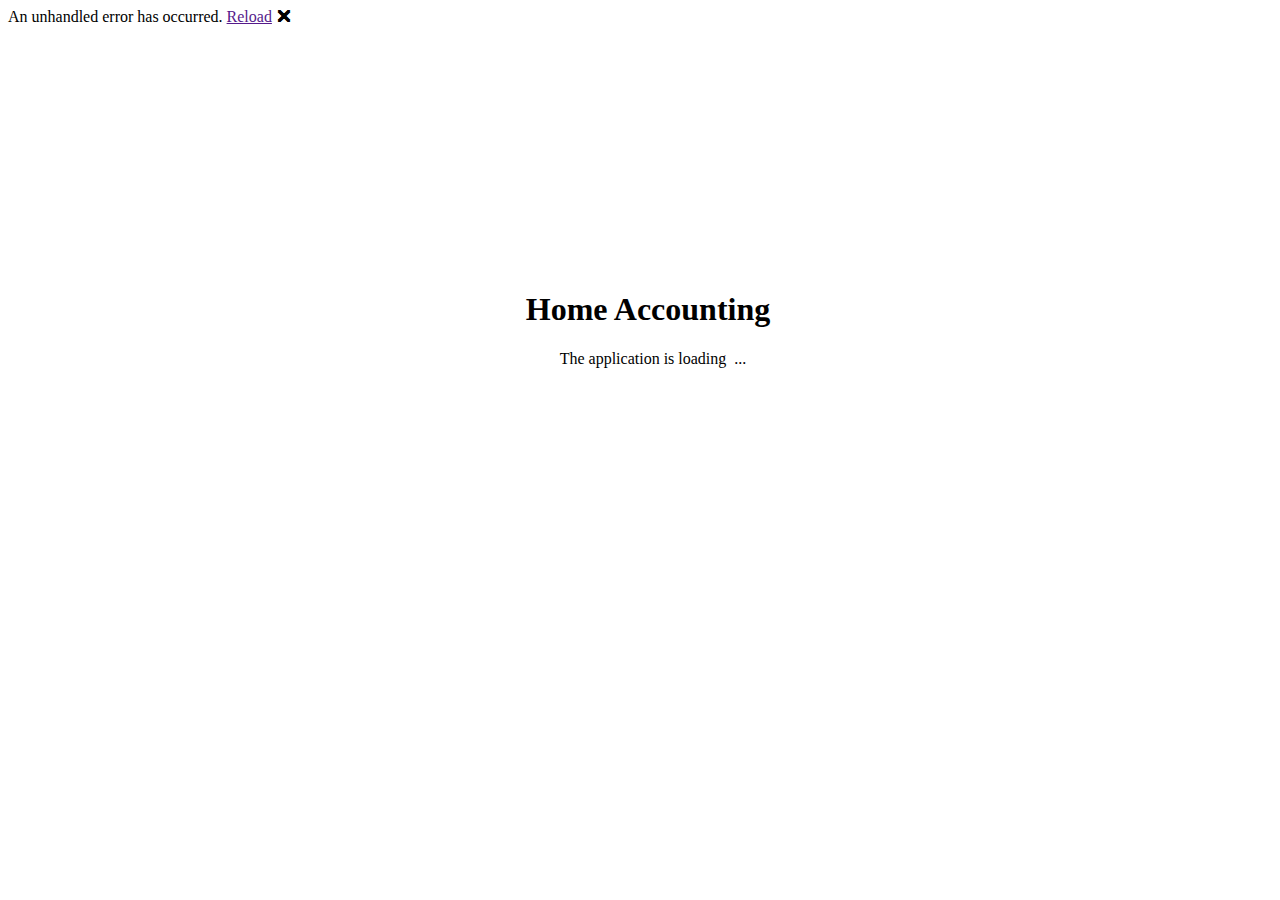
==== UI/HomeAccounting.UI.Client/wwwroot/index.html @ 30ea2214 "Added theming, and completed auth flow" ====
<!DOCTYPE html>
<html lang="en">

<head>
    <meta charset="utf-8" />
    <meta name="viewport" content="width=device-width, initial-scale=1.0, maximum-scale=1.0, user-scalable=no" />
    <title>Home Accounting</title>
    <base href="/" />
    <link href="css/bootstrap/bootstrap.min.css" rel="stylesheet" />
    <link href="css/site.css" rel="stylesheet" />
    <link href="css/app.css" rel="stylesheet" />
    <link href="css/default-base.css" rel="stylesheet">
    <link rel="icon" type="image/svg" href="images/logo.svg" />
    <link href="https://fonts.googleapis.com/css2?family=Montserrat:wght@400;500;600;700&display=swap" rel="stylesheet">
    <link href="https://fonts.googleapis.com/css?family=Roboto:300,400,500,700&display=swap" rel="stylesheet" />
    <link href="HomeAccounting.UI.Client.styles.css" rel="stylesheet" />
    <link href="HomeAccounting.UI.Shared.styles.css" rel="stylesheet" />
    <link href="_content/MudBlazor/MudBlazor.min.css" rel="stylesheet" />
    <link href="_content/BlazorPro.Spinkit/spinkit.min.css" rel="stylesheet" />
    <link href="css/default-base.css" rel="stylesheet">
    <link href="manifest.json" rel="manifest" />
    <link rel="apple-touch-icon" sizes="512x512" href="icon-512.png" />
    <link rel="apple-touch-icon" sizes="192x192" href="icon-192.png" />
</head>

<body>
<div id="app">
    <style>
        span:after { content: var(--blazor-load-percentage-text, "..."); }
    </style>
    <div style="position: absolute; text-align: center; top: 30vh; width: 100%;">
        <h1>Home Accounting</h1>
        <div style="align-items: center; display: flex; gap: 10px; justify-content: center;">
            <div class="spinner-border" role="status"></div>
            <span>The application is loading &nbsp;</span>
        </div>
    </div>
</div>

<div id="blazor-error-ui">
    An unhandled error has occurred.
    <a href="" class="reload">Reload</a>
    <a class="dismiss">🗙</a>
</div>
<script src="_framework/blazor.webassembly.js"></script>
<script src="_content/MudBlazor/MudBlazor.min.js"></script>
<script src="js/bg-anim.js"></script>
<script>navigator.serviceWorker.register('service-worker.js');</script>
</body>

</html>
---- UI/HomeAccounting.UI.Client/wwwroot/css/site.css ----
@import url('open-iconic/font/css/open-iconic-bootstrap.min.css');

html, body {
    font-family: Montserrat !important;
}

.pac-container {
    z-index: 999999 !important;
}

a, .btn-link {
    color: #0366d6;
}

.incoming-call-icon::after {
    content: '\F5B7';
    display: block;
    font-size: 12px;
    color: #fff;
}

.outgoing-call-icon::after {
    content: '\F5BB';
    display: block;
    font-size: 12px;
    color: #fff;
}

.btn-primary {
    color: #fff;
    background-color: #1b6ec2;
    border-color: #1861ac;
}

.content {
    padding-top: 1.1rem;
}

.valid.modified:not([type=checkbox]) {
    outline: 1px solid #26b050;
}

.invalid {
    outline: 1px solid red;
}

.validation-message {
    color: red;
}

#blazor-error-ui {
    background: lightyellow;
    bottom: 0;
    box-shadow: 0 -1px 2px rgba(0, 0, 0, 0.2);
    display: none;
    left: 0;
    padding: 0.6rem 1.25rem 0.7rem 1.25rem;
    position: fixed;
    width: 100%;
    z-index: 1000;
}

    #blazor-error-ui .dismiss {
        cursor: pointer;
        position: absolute;
        right: 0.75rem;
        top: 0.5rem;
    }

.spinner {
    border: 16px solid silver;
    border-top: 16px solid #337AB7;
    border-radius: 50%;
    width: 80px;
    height: 80px;
    animation: spin 700ms linear infinite;
    top: 40%;
    left: 55%;
    position: absolute;
}

.badge {
    position: absolute;
    top: -10px;
    right: -10px;
    padding: 5px 10px;
    border-radius: 50%;
    background: #fe4a4a !important;
    color: white !important;
}

.color-green {
    background-color: #26b050;
}

@keyframes spin {
    0% {
        transform: rotate(0deg)
    }

    100% {
        transform: rotate(360deg)
    }
}

.icon-button-xxs {
    width: 10px;
    height: 10px;
}

.mud-chip-filled.mud-chip-color-error {
    top: -2px !important;
    right: 0px !important;
    padding: 10px 8px !important;
    border-radius: 50% !important;
    background: #fe4a4a !important;
    color: white !important;
    font-size: 11px !important;
    height: 0px !important;
}

/*.styleH6 {
    font-size: 15px !important;
}*/

/*.mud-grid-spacing-xs-3 > .mud-grid-item {
    padding: 11px !important;
}*/

/*side menu*/
.mud-nav-link.active:not(.mud-nav-link-disabled) .mud-nav-link-text {
    font-weight: bold !important;
    color: #1f5873ff !important;
}

.mud-nav-link.active:not(.mud-nav-link-disabled) {
    background-color: #1f58731c !important;
}

@media screen and (min-width: 992px) {
    html, body {
        font-size: 13px !important;
        /*background-color: blue !important;*/
    }
    /*  .h6, h6 {
        font-size: var(--mud-typography-h6-size) !important;
        font-family: var(--mud-typography-h6-family) !important;
        font-weight: var(--mud-typography-h6-weight) !important;
        line-height: var(--mud-typography-h6-lineheight) !important;
        letter-spacing: var(--mud-typography-h6-letterspacing) !important;
    }*/
}

@media screen and (max-width: 991px) {
    html, body {
        font-size: 14px !important;
    }
}

/*@media screen and (min-width: 960px) {
    .mud-drawer-open-responsive-md-left.mud-drawer-left-clipped-never .mud-appbar {
        margin-left: 200px !important;
        width: calc(100% - 200px) !important;
    }

    .mud-drawer.mud-drawer-responsive.mud-drawer-pos-left, .mud-drawer.mud-drawer-persistent.mud-drawer-pos-left {
        right: auto !important;
        width: 200px !important;
    }

    .mud-drawer-open-responsive-md-left .mud-main-content {
        margin-left: 187px !important;
    }
}


@media screen and (min-width: 600px) {
    .mud-toolbar.mud-toolbar-appbar {
        height: 50px !important;
    }
}
*/


.mud-container > .mud-grid > .mud-grid-backgroung {
    margin: -12px;
    position: absolute;
    width: 100%;
    height: 100%;
}

.font-12px {
    font-size: 12px;
}

.cursor-pointer {
    cursor: pointer;
}

.clickable {
    cursor: pointer;
}

.copyToClipboard {
    cursor: copy;
    font-size: 12px !important;
}

.copyToClipboard:hover {
    text-decoration: underline;
}

.mud-scroll-to-top.visible
{
    bottom: 52px !important;
    z-index: 999999 !important;
}
---- UI/HomeAccounting.UI.Client/wwwroot/css/app.css ----
@import url('open-iconic/font/css/open-iconic-bootstrap.min.css');

html,
body {
    font-family: Montserrat !important;
    height: 100%;
}

a,
.btn-link {
    color: #0366d6;
}

.btn-primary {
    color: #fff;
    background-color: #1b6ec2;
    border-color: #1861ac;
}

app {
    position: relative;
    display: flex;
    flex-direction: column;
}

.top-row {
    height: 3.5rem;
    display: flex;
    align-items: center;
}

.main {
    flex: 1;
}

    .main .top-row {
        background-color: #f7f7f7;
        border-bottom: 1px solid #d6d5d5;
        justify-content: flex-end;
    }

        .main .top-row > a,
        .main .top-row .btn-link {
            white-space: nowrap;
            margin-left: 1.5rem;
        }

        .main .top-row a:first-child {
            overflow: hidden;
            text-overflow: ellipsis;
        }

.sidebar {
    background-image: linear-gradient(180deg, rgb(5, 39, 103) 0%, #3a0647 70%);
}

    .sidebar .top-row {
        background-color: rgba(0, 0, 0, 0.4);
    }

    .sidebar .navbar-brand {
        font-size: 1.1rem;
    }

    .sidebar .oi {
        width: 2rem;
        font-size: 1.1rem;
        vertical-align: text-top;
        top: -2px;
    }

    .sidebar .nav-item {
        font-size: 0.9rem;
        padding-bottom: 0.5rem;
    }

        .sidebar .nav-item:first-of-type {
            padding-top: 1rem;
        }

        .sidebar .nav-item:last-of-type {
            padding-bottom: 1rem;
        }

        .sidebar .nav-item a {
            color: #d7d7d7;
            border-radius: 4px;
            height: 3rem;
            display: flex;
            align-items: center;
            line-height: 3rem;
        }

            .sidebar .nav-item a.active {
                background-color: rgba(255, 255, 255, 0.25);
                color: white;
            }

            .sidebar .nav-item a:hover {
                background-color: rgba(255, 255, 255, 0.1);
                color: white;
            }

.content {
    padding-top: 1.1rem;
}

.navbar-toggler {
    background-color: rgba(255, 255, 255, 0.1);
}

.valid.modified:not([type=checkbox]) {
    outline: 1px solid #26b050;
}

.invalid {
    outline: 1px solid red;
}

.validation-message {
    color: red;
}

#blazor-error-ui {
    background: lightyellow;
    bottom: 0;
    box-shadow: 0 -1px 2px rgba(0, 0, 0, 0.2);
    display: none;
    left: 0;
    padding: 0.6rem 1.25rem 0.7rem 1.25rem;
    position: fixed;
    width: 100%;
    z-index: 1000;
}

    #blazor-error-ui .dismiss {
        cursor: pointer;
        position: absolute;
        right: 0.75rem;
        top: 0.5rem;
    }

@media (max-width: 767.98px) {
    .main .top-row:not(.auth) {
        display: none;
    }

    .main .top-row.auth {
        justify-content: space-between;
    }

    .main .top-row a,
    .main .top-row .btn-link {
        margin-left: 0;
    }
}

@media (min-width: 768px) {
    app {
        flex-direction: row;
    }

    .sidebar {
        width: 250px;
        height: 100vh;
        position: sticky;
        top: 0;
    }

    .main .top-row {
        position: sticky;
        top: 0;
    }

    .main > div {
        padding-left: 2rem !important;
        padding-right: 1.5rem !important;
    }

    .navbar-toggler {
        display: none;
    }

    .sidebar .collapse {
        /* Never collapse the sidebar for wide screens */
        display: block;
    }
}

.truncate-text {
    overflow: hidden;
    text-overflow: ellipsis;
    white-space: nowrap;
}
/*#mud-portal-container{
    display: none !important;
}*/

.word-break-all {
    word-break: break-all;
}

.btn-primary {
    color: #ffffff;
    background-color: #1f5873;
}

tr > th.auto-computated, .auto-computated, .little-blue {
    background: #d7f2fc !important;
}

tr > th.cost-detail, .cost-detail, .little-green {
    background: #cdefc6 !important;
}
---- UI/HomeAccounting.UI.Client/wwwroot/css/default-base.css ----
@font-face {
  font-family: 'Material Icons';
  font-style: normal;
  font-weight: 400;
  src: local("Material Icons"), local("MaterialIcons-Regular"), url("../fonts/MaterialIcons-Regular.woff") format("woff");
}

@font-face {
  font-family: 'Source Sans Pro';
  font-weight: 200;
  font-style: normal;
  font-stretch: normal;
  src: local("SourceSansPro-ExtraLight"), local("Source Sans Pro"), url("../fonts/SourceSansPro-ExtraLight.woff") format("woff");
}

@font-face {
  font-family: 'Source Sans Pro';
  font-weight: 300;
  font-style: normal;
  font-stretch: normal;
  src: local("SourceSansPro-Light"), local("Source Sans Pro"), url("../fonts/SourceSansPro-Light.woff") format("woff");
}

@font-face {
  font-family: 'Source Sans Pro';
  font-weight: 400;
  font-style: normal;
  font-stretch: normal;
  src: local("SourceSansPro-Regular"), local("Source Sans Pro"), url("../fonts/SourceSansPro-Regular.woff") format("woff");
}

@font-face {
  font-family: 'Source Sans Pro';
  font-weight: 600;
  font-style: normal;
  font-stretch: normal;
  src: local("SourceSansPro-Semibold"), local("Source Sans Pro Semibold"), url("../fonts/SourceSansPro-Semibold.woff") format("woff");
}

@font-face {
  font-family: 'Source Sans Pro';
  font-weight: 700;
  font-style: normal;
  font-stretch: normal;
  src: local("SourceSansPro-Bold"), local("Source Sans Pro Bold"), url("../fonts/SourceSansPro-Bold.woff") format("woff");
}

@font-face {
  font-family: 'Source Sans Pro';
  font-weight: 900;
  font-style: normal;
  font-stretch: normal;
  src: local("SourceSansPro-Black"), local("Source Sans Pro Black"), url("../fonts/SourceSansPro-Black.woff") format("woff");
}

@font-face {
  font-family: 'Source Sans Pro';
  font-weight: 200;
  font-style: italic;
  font-stretch: normal;
  src: local("SourceSansPro-ExtraLightIt"), local("Source Sans Pro"), url("../fonts/SourceSansPro-ExtraLightIt.woff") format("woff");
}

@font-face {
  font-family: 'Source Sans Pro';
  font-weight: 300;
  font-style: italic;
  font-stretch: normal;
  src: local("SourceSansPro-LightIt"), local("Source Sans Pro"), url("../fonts/SourceSansPro-LightIt.woff") format("woff");
}

@font-face {
  font-family: 'Source Sans Pro';
  font-weight: 400;
  font-style: italic;
  font-stretch: normal;
  src: local("SourceSansPro-It"), local("Source Sans Pro"), url("../fonts/SourceSansPro-It.woff") format("woff");
}

@font-face {
  font-family: 'Source Sans Pro';
  font-weight: 600;
  font-style: italic;
  font-stretch: normal;
  src: local("SourceSansPro-SemiboldIt"), local("Source Sans Pro"), url("../fonts/SourceSansPro-SemiboldIt.woff") format("woff");
}

@font-face {
  font-family: 'Source Sans Pro';
  font-weight: 700;
  font-style: italic;
  font-stretch: normal;
  src: local("SourceSansPro-BoldIt"), local("Source Sans Pro"), url("../fonts/SourceSansPro-BoldIt.woff") format("woff");
}

@font-face {
  font-family: 'Source Sans Pro';
  font-weight: 900;
  font-style: italic;
  font-stretch: normal;
  src: local("SourceSansPro-BlackIt"), local("Source Sans Pro"), url("../fonts/SourceSansPro-BlackIt.woff") format("woff");
}

h1.rz-heading {
  font-size: 2.25rem;
  font-weight: bold;
}

h2.rz-heading {
  font-size: 1.5rem;
  font-weight: 600;
}

h3.rz-heading {
  font-size: 1.25rem;
  font-weight: normal;
}

h4.rz-heading {
  font-size: 1.125rem;
  font-weight: 600;
}

h5.rz-heading {
  font-size: 1rem;
  font-weight: 600;
}

h6.rz-heading {
  font-size: 0.875rem;
  font-weight: 600;
}

.rz-label {
  margin-bottom: 0;
}

/* Preferred icon size */
.rzi, .rz-column-drag, .rz-datatable-loading-content .rzi-circle-o-notch, .rz-datatable-header .rzi-plus, .rz-sortable-column .rzi-grid-sort, .rz-datatable .rzi-chevron-circle-down, .rz-datatable .rzi-chevron-circle-right, .rz-fileupload-row .rz-button .rzi-close, .rz-fileupload-row .rz-paginator-element .rzi-close,
.rz-fileupload-row .rz-button .rzi-times,
.rz-fileupload-row .rz-paginator-element .rzi-times,
.rz-fileupload-row .rz-button .rz-icon-trash,
.rz-fileupload-row .rz-paginator-element .rz-icon-trash, .rz-menuitem .rz-menuitem-icon {
  font-family: 'Material Icons';
  font-weight: normal;
  font-style: normal;
  font-size: 1.5em;
  display: inline-block;
  width: 1em;
  height: 1em;
  line-height: 1;
  text-transform: none;
  letter-spacing: normal;
  word-wrap: normal;
  white-space: nowrap;
  direction: ltr;
  /* Support for all WebKit browsers. */
  -webkit-font-smoothing: antialiased;
  /* Support for Safari and Chrome. */
  text-rendering: optimizeLegibility;
  /* Support for Firefox. */
  -moz-osx-font-smoothing: grayscale;
  /* Support for IE. */
  font-feature-settings: 'liga';
}

.rzi-primary {
  color: #ff6d41;
}

.rzi-light {
  color: #e6ecef;
}

.rzi-secondary {
  color: #479cc8;
}

.rzi-info {
  color: #68d5c8;
}

.rzi-warning {
  color: #e6c54f;
}

.rzi-error {
  color: #f9777f;
}

.rzi-danger {
  color: #f9777f;
}

.rzi-success {
  color: #5dbf74;
}

.rz-helper-hidden-accessible {
  opacity: 0;
  height: 0;
  overflow: hidden;
}

.rz-scrollbar-measure {
  width: 100px;
  height: 100px;
  overflow: scroll;
  position: absolute;
  top: -9999px;
}

.rz-helper-hidden {
  display: none;
}

@media (max-width: 768px) {
  body {
    overflow-x: hidden;
  }
  .header,
.footer,
.body {
    width: 100vw;
  }
}

rz-button[type],
p-button[type] {
  -webkit-appearance: none;
}

.rz-button, .rz-paginator-element {
  -webkit-appearance: none;
  border-radius: 4px;
  background-color: #ff6d41;
  color: #ffffff;
  border: none;
  outline: none;
  line-height: initial;
  font-size: 1.0625rem;
  box-shadow: none;
  transition: none;
  background-size: auto;
  background-repeat: no-repeat;
}

.rz-button:focus, .rz-paginator-element:focus {
  outline: none;
}

.rz-button:not(.rz-state-disabled), .rz-paginator-element:not(.rz-state-disabled) {
  cursor: pointer;
}

.rz-button:not(.rz-state-disabled):hover:not(:active), .rz-paginator-element:not(.rz-state-disabled):hover:not(:active) {
  background-image: linear-gradient(rgba(255, 255, 255, 0.1), rgba(255, 255, 255, 0.1));
  background-size: auto;
  box-shadow: inset 0 -3px 0 0 rgba(255, 255, 255, 0.2);
}

.rz-button:not(.rz-state-disabled):active, .rz-paginator-element:not(.rz-state-disabled):active {
  background-image: linear-gradient(rgba(0, 0, 0, 0.1), rgba(0, 0, 0, 0.1));
  background-size: auto;
  box-shadow: inset 0 3px 0 0 rgba(0, 0, 0, 0.1);
}

.rz-button.rz-state-disabled, .rz-state-disabled.rz-paginator-element {
  opacity: 0.2;
  cursor: initial;
}

.rz-button .rz-button-text, .rz-paginator-element .rz-button-text {
  vertical-align: middle;
  line-height: 1.5rem;
}

.rz-button .rzi, .rz-paginator-element .rzi, .rz-button .rz-column-drag, .rz-paginator-element .rz-column-drag, .rz-button .rz-datatable-loading-content .rzi-circle-o-notch, .rz-paginator-element .rz-datatable-loading-content .rzi-circle-o-notch, .rz-datatable-loading-content .rz-button .rzi-circle-o-notch, .rz-datatable-loading-content .rz-paginator-element .rzi-circle-o-notch, .rz-button .rz-datatable-header .rzi-plus, .rz-paginator-element .rz-datatable-header .rzi-plus, .rz-datatable-header .rz-button .rzi-plus, .rz-datatable-header .rz-paginator-element .rzi-plus, .rz-button .rz-sortable-column .rzi-grid-sort, .rz-paginator-element .rz-sortable-column .rzi-grid-sort, .rz-sortable-column .rz-button .rzi-grid-sort, .rz-sortable-column .rz-paginator-element .rzi-grid-sort, .rz-button .rz-datatable .rzi-chevron-circle-down, .rz-paginator-element .rz-datatable .rzi-chevron-circle-down, .rz-datatable .rz-button .rzi-chevron-circle-down, .rz-datatable .rz-paginator-element .rzi-chevron-circle-down, .rz-button .rz-datatable .rzi-chevron-circle-right, .rz-paginator-element .rz-datatable .rzi-chevron-circle-right, .rz-datatable .rz-button .rzi-chevron-circle-right, .rz-datatable .rz-paginator-element .rzi-chevron-circle-right, .rz-fileupload-row .rz-button .rzi-close, .rz-fileupload-row .rz-paginator-element .rzi-close,
.rz-fileupload-row .rz-button .rzi-times,
.rz-fileupload-row .rz-paginator-element .rzi-times,
.rz-fileupload-row .rz-button .rz-icon-trash,
.rz-fileupload-row .rz-paginator-element .rz-icon-trash, .rz-button .rz-menuitem .rz-menuitem-icon, .rz-paginator-element .rz-menuitem .rz-menuitem-icon, .rz-menuitem .rz-button .rz-menuitem-icon, .rz-menuitem .rz-paginator-element .rz-menuitem-icon {
  vertical-align: middle;
}

.rz-button.btn-primary, .btn-primary.rz-paginator-element {
  background-color: #ff6d41;
  color: #ffffff;
}

.rz-button.btn-light, .btn-light.rz-paginator-element {
  background-color: #e6ecef;
  color: #3a474d;
}

.rz-button.btn-secondary, .btn-secondary.rz-paginator-element {
  background-color: #479cc8;
  color: #ffffff;
}

.rz-button.btn-info, .btn-info.rz-paginator-element {
  background-color: #68d5c8;
  color: #ffffff;
}

.rz-button.btn-warning, .btn-warning.rz-paginator-element {
  background-color: #e6c54f;
  color: #ffffff;
}

.rz-button.btn-error, .btn-error.rz-paginator-element {
  background-color: #f9777f;
  color: #ffffff;
}

.rz-button.btn-danger, .btn-danger.rz-paginator-element {
  background-color: #f9777f;
  color: #ffffff;
}

.rz-button.btn-success, .btn-success.rz-paginator-element {
  background-color: #5dbf74;
  color: #ffffff;
}

.rz-button-md, .rz-date-filter-buttons .rz-button, .rz-date-filter-buttons .rz-paginator-element, .rz-fileupload-choose, .rz-selectbutton .rz-button, .rz-selectbutton .rz-paginator-element, .rz-splitbutton-menubutton, .rz-splitbutton .rz-button-text-icon-left,
.rz-splitbutton .rz-button-text-only {
  font-size: 1.0625rem;
  font-weight: normal;
  padding: 0 2rem;
  height: 2.1875rem;
}

.rz-button-md.rz-button-text-icon-left, .rz-date-filter-buttons .rz-button-text-icon-left.rz-button, .rz-date-filter-buttons .rz-button-text-icon-left.rz-paginator-element, .rz-button-text-icon-left.rz-fileupload-choose, .rz-selectbutton .rz-button-text-icon-left.rz-button, .rz-selectbutton .rz-button-text-icon-left.rz-paginator-element, .rz-button-text-icon-left.rz-splitbutton-menubutton, .rz-splitbutton .rz-button-text-icon-left {
  padding: 0 1.375rem;
}

.rz-button-md.rz-button-icon-only, .rz-button-md.rz-paginator-element, .rz-date-filter-buttons .rz-button-icon-only.rz-button, .rz-date-filter-buttons .rz-paginator-element, .rz-button-icon-only.rz-fileupload-choose, .rz-fileupload-choose.rz-paginator-element, .rz-selectbutton .rz-button-icon-only.rz-button, .rz-selectbutton .rz-paginator-element, .rz-button-icon-only.rz-splitbutton-menubutton, .rz-splitbutton-menubutton.rz-paginator-element, .rz-splitbutton .rz-button-icon-only.rz-button-text-icon-left, .rz-splitbutton .rz-button-text-icon-left.rz-paginator-element,
.rz-splitbutton .rz-button-icon-only.rz-button-text-only,
.rz-splitbutton .rz-button-text-only.rz-paginator-element {
  padding: 0 0.5rem;
}

.rz-button-md .rzi, .rz-button-md .rz-column-drag, .rz-button-md .rz-datatable-loading-content .rzi-circle-o-notch, .rz-datatable-loading-content .rz-button-md .rzi-circle-o-notch, .rz-date-filter-buttons .rz-button .rzi, .rz-date-filter-buttons .rz-paginator-element .rzi, .rz-date-filter-buttons .rz-button .rz-column-drag, .rz-date-filter-buttons .rz-paginator-element .rz-column-drag, .rz-date-filter-buttons .rz-button .rz-datatable-loading-content .rzi-circle-o-notch, .rz-date-filter-buttons .rz-paginator-element .rz-datatable-loading-content .rzi-circle-o-notch, .rz-datatable-loading-content .rz-date-filter-buttons .rz-button .rzi-circle-o-notch, .rz-datatable-loading-content .rz-date-filter-buttons .rz-paginator-element .rzi-circle-o-notch, .rz-button-md .rz-datatable-header .rzi-plus, .rz-date-filter-buttons .rz-button .rz-datatable-header .rzi-plus, .rz-date-filter-buttons .rz-paginator-element .rz-datatable-header .rzi-plus, .rz-datatable-header .rz-button-md .rzi-plus, .rz-datatable-header .rz-date-filter-buttons .rz-button .rzi-plus, .rz-datatable-header .rz-date-filter-buttons .rz-paginator-element .rzi-plus, .rz-date-filter-buttons .rz-datatable-header .rz-button .rzi-plus, .rz-date-filter-buttons .rz-datatable-header .rz-paginator-element .rzi-plus, .rz-button-md .rz-sortable-column .rzi-grid-sort, .rz-date-filter-buttons .rz-button .rz-sortable-column .rzi-grid-sort, .rz-date-filter-buttons .rz-paginator-element .rz-sortable-column .rzi-grid-sort, .rz-sortable-column .rz-button-md .rzi-grid-sort, .rz-sortable-column .rz-date-filter-buttons .rz-button .rzi-grid-sort, .rz-sortable-column .rz-date-filter-buttons .rz-paginator-element .rzi-grid-sort, .rz-date-filter-buttons .rz-sortable-column .rz-button .rzi-grid-sort, .rz-date-filter-buttons .rz-sortable-column .rz-paginator-element .rzi-grid-sort, .rz-button-md .rz-datatable .rzi-chevron-circle-down, .rz-date-filter-buttons .rz-button .rz-datatable .rzi-chevron-circle-down, .rz-date-filter-buttons .rz-paginator-element .rz-datatable .rzi-chevron-circle-down, .rz-datatable .rz-button-md .rzi-chevron-circle-down, .rz-datatable .rz-date-filter-buttons .rz-button .rzi-chevron-circle-down, .rz-datatable .rz-date-filter-buttons .rz-paginator-element .rzi-chevron-circle-down, .rz-date-filter-buttons .rz-datatable .rz-button .rzi-chevron-circle-down, .rz-date-filter-buttons .rz-datatable .rz-paginator-element .rzi-chevron-circle-down, .rz-button-md .rz-datatable .rzi-chevron-circle-right, .rz-date-filter-buttons .rz-button .rz-datatable .rzi-chevron-circle-right, .rz-date-filter-buttons .rz-paginator-element .rz-datatable .rzi-chevron-circle-right, .rz-datatable .rz-button-md .rzi-chevron-circle-right, .rz-datatable .rz-date-filter-buttons .rz-button .rzi-chevron-circle-right, .rz-datatable .rz-date-filter-buttons .rz-paginator-element .rzi-chevron-circle-right, .rz-date-filter-buttons .rz-datatable .rz-button .rzi-chevron-circle-right, .rz-date-filter-buttons .rz-datatable .rz-paginator-element .rzi-chevron-circle-right, .rz-button-md .rz-fileupload-row .rz-button .rzi-close, .rz-button-md .rz-fileupload-row .rz-paginator-element .rzi-close, .rz-date-filter-buttons .rz-button .rz-fileupload-row .rz-button .rzi-close, .rz-date-filter-buttons .rz-paginator-element .rz-fileupload-row .rz-button .rzi-close, .rz-date-filter-buttons .rz-button .rz-fileupload-row .rz-paginator-element .rzi-close, .rz-date-filter-buttons .rz-paginator-element .rz-fileupload-row .rz-paginator-element .rzi-close, .rz-fileupload-row .rz-button .rz-button-md .rzi-close, .rz-fileupload-row .rz-paginator-element .rz-button-md .rzi-close, .rz-fileupload-row .rz-button .rz-date-filter-buttons .rz-button .rzi-close, .rz-fileupload-row .rz-paginator-element .rz-date-filter-buttons .rz-button .rzi-close, .rz-fileupload-row .rz-button .rz-date-filter-buttons .rz-paginator-element .rzi-close, .rz-fileupload-row .rz-paginator-element .rz-date-filter-buttons .rz-paginator-element .rzi-close, .rz-date-filter-buttons .rz-fileupload-row .rz-button .rz-button .rzi-close, .rz-date-filter-buttons .rz-fileupload-row .rz-paginator-element .rz-button .rzi-close, .rz-date-filter-buttons .rz-fileupload-row .rz-button .rz-paginator-element .rzi-close, .rz-date-filter-buttons .rz-fileupload-row .rz-paginator-element .rz-paginator-element .rzi-close,
.rz-button-md .rz-fileupload-row .rz-button .rzi-times,
.rz-button-md .rz-fileupload-row .rz-paginator-element .rzi-times,
.rz-date-filter-buttons .rz-button .rz-fileupload-row .rz-button .rzi-times,
.rz-date-filter-buttons .rz-paginator-element .rz-fileupload-row .rz-button .rzi-times,
.rz-date-filter-buttons .rz-button .rz-fileupload-row .rz-paginator-element .rzi-times,
.rz-date-filter-buttons .rz-paginator-element .rz-fileupload-row .rz-paginator-element .rzi-times,
.rz-fileupload-row .rz-button .rz-button-md .rzi-times,
.rz-fileupload-row .rz-paginator-element .rz-button-md .rzi-times,
.rz-fileupload-row .rz-button .rz-date-filter-buttons .rz-button .rzi-times,
.rz-fileupload-row .rz-paginator-element .rz-date-filter-buttons .rz-button .rzi-times,
.rz-fileupload-row .rz-button .rz-date-filter-buttons .rz-paginator-element .rzi-times,
.rz-fileupload-row .rz-paginator-element .rz-date-filter-buttons .rz-paginator-element .rzi-times,
.rz-date-filter-buttons .rz-fileupload-row .rz-button .rz-button .rzi-times,
.rz-date-filter-buttons .rz-fileupload-row .rz-paginator-element .rz-button .rzi-times,
.rz-date-filter-buttons .rz-fileupload-row .rz-button .rz-paginator-element .rzi-times,
.rz-date-filter-buttons .rz-fileupload-row .rz-paginator-element .rz-paginator-element .rzi-times,
.rz-button-md .rz-fileupload-row .rz-button .rz-icon-trash,
.rz-button-md .rz-fileupload-row .rz-paginator-element .rz-icon-trash,
.rz-date-filter-buttons .rz-button .rz-fileupload-row .rz-button .rz-icon-trash,
.rz-date-filter-buttons .rz-paginator-element .rz-fileupload-row .rz-button .rz-icon-trash,
.rz-date-filter-buttons .rz-button .rz-fileupload-row .rz-paginator-element .rz-icon-trash,
.rz-date-filter-buttons .rz-paginator-element .rz-fileupload-row .rz-paginator-element .rz-icon-trash,
.rz-fileupload-row .rz-button .rz-button-md .rz-icon-trash,
.rz-fileupload-row .rz-paginator-element .rz-button-md .rz-icon-trash,
.rz-fileupload-row .rz-button .rz-date-filter-buttons .rz-button .rz-icon-trash,
.rz-fileupload-row .rz-paginator-element .rz-date-filter-buttons .rz-button .rz-icon-trash,
.rz-fileupload-row .rz-button .rz-date-filter-buttons .rz-paginator-element .rz-icon-trash,
.rz-fileupload-row .rz-paginator-element .rz-date-filter-buttons .rz-paginator-element .rz-icon-trash,
.rz-date-filter-buttons .rz-fileupload-row .rz-button .rz-button .rz-icon-trash,
.rz-date-filter-buttons .rz-fileupload-row .rz-paginator-element .rz-button .rz-icon-trash,
.rz-date-filter-buttons .rz-fileupload-row .rz-button .rz-paginator-element .rz-icon-trash,
.rz-date-filter-buttons .rz-fileupload-row .rz-paginator-element .rz-paginator-element .rz-icon-trash, .rz-fileupload-choose .rzi, .rz-fileupload-choose .rz-column-drag, .rz-fileupload-choose .rz-datatable-loading-content .rzi-circle-o-notch, .rz-datatable-loading-content .rz-fileupload-choose .rzi-circle-o-notch, .rz-fileupload-choose .rz-datatable-header .rzi-plus, .rz-datatable-header .rz-fileupload-choose .rzi-plus, .rz-fileupload-choose .rz-sortable-column .rzi-grid-sort, .rz-sortable-column .rz-fileupload-choose .rzi-grid-sort, .rz-fileupload-choose .rz-datatable .rzi-chevron-circle-down, .rz-datatable .rz-fileupload-choose .rzi-chevron-circle-down, .rz-fileupload-choose .rz-datatable .rzi-chevron-circle-right, .rz-datatable .rz-fileupload-choose .rzi-chevron-circle-right, .rz-fileupload-choose .rz-fileupload-row .rz-button .rzi-close, .rz-fileupload-choose .rz-fileupload-row .rz-paginator-element .rzi-close, .rz-fileupload-row .rz-button .rz-fileupload-choose .rzi-close, .rz-fileupload-row .rz-paginator-element .rz-fileupload-choose .rzi-close,
.rz-fileupload-choose .rz-fileupload-row .rz-button .rzi-times,
.rz-fileupload-choose .rz-fileupload-row .rz-paginator-element .rzi-times,
.rz-fileupload-row .rz-button .rz-fileupload-choose .rzi-times,
.rz-fileupload-row .rz-paginator-element .rz-fileupload-choose .rzi-times,
.rz-fileupload-choose .rz-fileupload-row .rz-button .rz-icon-trash,
.rz-fileupload-choose .rz-fileupload-row .rz-paginator-element .rz-icon-trash,
.rz-fileupload-row .rz-button .rz-fileupload-choose .rz-icon-trash,
.rz-fileupload-row .rz-paginator-element .rz-fileupload-choose .rz-icon-trash, .rz-selectbutton .rz-button .rzi, .rz-selectbutton .rz-paginator-element .rzi, .rz-selectbutton .rz-button .rz-column-drag, .rz-selectbutton .rz-paginator-element .rz-column-drag, .rz-selectbutton .rz-button .rz-datatable-loading-content .rzi-circle-o-notch, .rz-selectbutton .rz-paginator-element .rz-datatable-loading-content .rzi-circle-o-notch, .rz-datatable-loading-content .rz-selectbutton .rz-button .rzi-circle-o-notch, .rz-datatable-loading-content .rz-selectbutton .rz-paginator-element .rzi-circle-o-notch, .rz-selectbutton .rz-button .rz-datatable-header .rzi-plus, .rz-selectbutton .rz-paginator-element .rz-datatable-header .rzi-plus, .rz-datatable-header .rz-selectbutton .rz-button .rzi-plus, .rz-datatable-header .rz-selectbutton .rz-paginator-element .rzi-plus, .rz-selectbutton .rz-button .rz-sortable-column .rzi-grid-sort, .rz-selectbutton .rz-paginator-element .rz-sortable-column .rzi-grid-sort, .rz-sortable-column .rz-selectbutton .rz-button .rzi-grid-sort, .rz-sortable-column .rz-selectbutton .rz-paginator-element .rzi-grid-sort, .rz-selectbutton .rz-button .rz-datatable .rzi-chevron-circle-down, .rz-selectbutton .rz-paginator-element .rz-datatable .rzi-chevron-circle-down, .rz-datatable .rz-selectbutton .rz-button .rzi-chevron-circle-down, .rz-datatable .rz-selectbutton .rz-paginator-element .rzi-chevron-circle-down, .rz-selectbutton .rz-button .rz-datatable .rzi-chevron-circle-right, .rz-selectbutton .rz-paginator-element .rz-datatable .rzi-chevron-circle-right, .rz-datatable .rz-selectbutton .rz-button .rzi-chevron-circle-right, .rz-datatable .rz-selectbutton .rz-paginator-element .rzi-chevron-circle-right, .rz-selectbutton .rz-fileupload-row .rz-button .rzi-close, .rz-selectbutton .rz-fileupload-row .rz-paginator-element .rzi-close, .rz-fileupload-row .rz-selectbutton .rz-button .rzi-close, .rz-fileupload-row .rz-selectbutton .rz-paginator-element .rzi-close,
.rz-selectbutton .rz-fileupload-row .rz-button .rzi-times,
.rz-selectbutton .rz-fileupload-row .rz-paginator-element .rzi-times,
.rz-fileupload-row .rz-selectbutton .rz-button .rzi-times,
.rz-fileupload-row .rz-selectbutton .rz-paginator-element .rzi-times,
.rz-selectbutton .rz-fileupload-row .rz-button .rz-icon-trash,
.rz-selectbutton .rz-fileupload-row .rz-paginator-element .rz-icon-trash,
.rz-fileupload-row .rz-selectbutton .rz-button .rz-icon-trash,
.rz-fileupload-row .rz-selectbutton .rz-paginator-element .rz-icon-trash, .rz-splitbutton-menubutton .rzi, .rz-splitbutton-menubutton .rz-column-drag, .rz-splitbutton-menubutton .rz-datatable-loading-content .rzi-circle-o-notch, .rz-datatable-loading-content .rz-splitbutton-menubutton .rzi-circle-o-notch, .rz-splitbutton-menubutton .rz-datatable-header .rzi-plus, .rz-datatable-header .rz-splitbutton-menubutton .rzi-plus, .rz-splitbutton-menubutton .rz-sortable-column .rzi-grid-sort, .rz-sortable-column .rz-splitbutton-menubutton .rzi-grid-sort, .rz-splitbutton-menubutton .rz-datatable .rzi-chevron-circle-down, .rz-datatable .rz-splitbutton-menubutton .rzi-chevron-circle-down, .rz-splitbutton-menubutton .rz-datatable .rzi-chevron-circle-right, .rz-datatable .rz-splitbutton-menubutton .rzi-chevron-circle-right, .rz-splitbutton-menubutton .rz-fileupload-row .rz-button .rzi-close, .rz-splitbutton-menubutton .rz-fileupload-row .rz-paginator-element .rzi-close, .rz-fileupload-row .rz-button .rz-splitbutton-menubutton .rzi-close, .rz-fileupload-row .rz-paginator-element .rz-splitbutton-menubutton .rzi-close,
.rz-splitbutton-menubutton .rz-fileupload-row .rz-button .rzi-times,
.rz-splitbutton-menubutton .rz-fileupload-row .rz-paginator-element .rzi-times,
.rz-fileupload-row .rz-button .rz-splitbutton-menubutton .rzi-times,
.rz-fileupload-row .rz-paginator-element .rz-splitbutton-menubutton .rzi-times,
.rz-splitbutton-menubutton .rz-fileupload-row .rz-button .rz-icon-trash,
.rz-splitbutton-menubutton .rz-fileupload-row .rz-paginator-element .rz-icon-trash,
.rz-fileupload-row .rz-button .rz-splitbutton-menubutton .rz-icon-trash,
.rz-fileupload-row .rz-paginator-element .rz-splitbutton-menubutton .rz-icon-trash, .rz-button-md .rz-menuitem .rz-menuitem-icon, .rz-date-filter-buttons .rz-button .rz-menuitem .rz-menuitem-icon, .rz-date-filter-buttons .rz-paginator-element .rz-menuitem .rz-menuitem-icon, .rz-fileupload-choose .rz-menuitem .rz-menuitem-icon, .rz-selectbutton .rz-button .rz-menuitem .rz-menuitem-icon, .rz-selectbutton .rz-paginator-element .rz-menuitem .rz-menuitem-icon, .rz-splitbutton-menubutton .rz-menuitem .rz-menuitem-icon, .rz-menuitem .rz-button-md .rz-menuitem-icon, .rz-menuitem .rz-date-filter-buttons .rz-button .rz-menuitem-icon, .rz-menuitem .rz-date-filter-buttons .rz-paginator-element .rz-menuitem-icon, .rz-date-filter-buttons .rz-menuitem .rz-button .rz-menuitem-icon, .rz-date-filter-buttons .rz-menuitem .rz-paginator-element .rz-menuitem-icon, .rz-menuitem .rz-fileupload-choose .rz-menuitem-icon, .rz-menuitem .rz-selectbutton .rz-button .rz-menuitem-icon, .rz-menuitem .rz-selectbutton .rz-paginator-element .rz-menuitem-icon, .rz-selectbutton .rz-menuitem .rz-button .rz-menuitem-icon, .rz-selectbutton .rz-menuitem .rz-paginator-element .rz-menuitem-icon, .rz-menuitem .rz-splitbutton-menubutton .rz-menuitem-icon, .rz-splitbutton .rz-button-text-icon-left .rzi, .rz-splitbutton .rz-button-text-icon-left .rz-column-drag, .rz-splitbutton .rz-button-text-icon-left .rz-datatable-loading-content .rzi-circle-o-notch, .rz-datatable-loading-content .rz-splitbutton .rz-button-text-icon-left .rzi-circle-o-notch, .rz-splitbutton .rz-button-text-icon-left .rz-datatable-header .rzi-plus, .rz-datatable-header .rz-splitbutton .rz-button-text-icon-left .rzi-plus, .rz-splitbutton .rz-button-text-icon-left .rz-sortable-column .rzi-grid-sort, .rz-sortable-column .rz-splitbutton .rz-button-text-icon-left .rzi-grid-sort, .rz-splitbutton .rz-button-text-icon-left .rz-datatable .rzi-chevron-circle-down, .rz-datatable .rz-splitbutton .rz-button-text-icon-left .rzi-chevron-circle-down, .rz-splitbutton .rz-button-text-icon-left .rz-datatable .rzi-chevron-circle-right, .rz-datatable .rz-splitbutton .rz-button-text-icon-left .rzi-chevron-circle-right, .rz-splitbutton .rz-button-text-icon-left .rz-fileupload-row .rz-button .rzi-close, .rz-splitbutton .rz-button-text-icon-left .rz-fileupload-row .rz-paginator-element .rzi-close, .rz-fileupload-row .rz-button .rz-splitbutton .rz-button-text-icon-left .rzi-close, .rz-fileupload-row .rz-paginator-element .rz-splitbutton .rz-button-text-icon-left .rzi-close,
.rz-splitbutton .rz-button-text-icon-left .rz-fileupload-row .rz-button .rzi-times,
.rz-splitbutton .rz-button-text-icon-left .rz-fileupload-row .rz-paginator-element .rzi-times,
.rz-fileupload-row .rz-button .rz-splitbutton .rz-button-text-icon-left .rzi-times,
.rz-fileupload-row .rz-paginator-element .rz-splitbutton .rz-button-text-icon-left .rzi-times,
.rz-splitbutton .rz-button-text-icon-left .rz-fileupload-row .rz-button .rz-icon-trash,
.rz-splitbutton .rz-button-text-icon-left .rz-fileupload-row .rz-paginator-element .rz-icon-trash,
.rz-fileupload-row .rz-button .rz-splitbutton .rz-button-text-icon-left .rz-icon-trash,
.rz-fileupload-row .rz-paginator-element .rz-splitbutton .rz-button-text-icon-left .rz-icon-trash, .rz-splitbutton .rz-button-text-icon-left .rz-menuitem .rz-menuitem-icon, .rz-menuitem .rz-splitbutton .rz-button-text-icon-left .rz-menuitem-icon,
.rz-splitbutton .rz-button-text-only .rzi,
.rz-splitbutton .rz-button-text-only .rz-column-drag,
.rz-splitbutton .rz-button-text-only .rz-datatable-loading-content .rzi-circle-o-notch,
.rz-datatable-loading-content .rz-splitbutton .rz-button-text-only .rzi-circle-o-notch,
.rz-splitbutton .rz-button-text-only .rz-datatable-header .rzi-plus,
.rz-datatable-header .rz-splitbutton .rz-button-text-only .rzi-plus,
.rz-splitbutton .rz-button-text-only .rz-sortable-column .rzi-grid-sort,
.rz-sortable-column .rz-splitbutton .rz-button-text-only .rzi-grid-sort,
.rz-splitbutton .rz-button-text-only .rz-datatable .rzi-chevron-circle-down,
.rz-datatable .rz-splitbutton .rz-button-text-only .rzi-chevron-circle-down,
.rz-splitbutton .rz-button-text-only .rz-datatable .rzi-chevron-circle-right,
.rz-datatable .rz-splitbutton .rz-button-text-only .rzi-chevron-circle-right,
.rz-splitbutton .rz-button-text-only .rz-fileupload-row .rz-button .rzi-close,
.rz-splitbutton .rz-button-text-only .rz-fileupload-row .rz-paginator-element .rzi-close,
.rz-fileupload-row .rz-button .rz-splitbutton .rz-button-text-only .rzi-close,
.rz-fileupload-row .rz-paginator-element .rz-splitbutton .rz-button-text-only .rzi-close,
.rz-splitbutton .rz-button-text-only .rz-fileupload-row .rz-button .rzi-times,
.rz-splitbutton .rz-button-text-only .rz-fileupload-row .rz-paginator-element .rzi-times,
.rz-fileupload-row .rz-button .rz-splitbutton .rz-button-text-only .rzi-times,
.rz-fileupload-row .rz-paginator-element .rz-splitbutton .rz-button-text-only .rzi-times,
.rz-splitbutton .rz-button-text-only .rz-fileupload-row .rz-button .rz-icon-trash,
.rz-splitbutton .rz-button-text-only .rz-fileupload-row .rz-paginator-element .rz-icon-trash,
.rz-fileupload-row .rz-button .rz-splitbutton .rz-button-text-only .rz-icon-trash,
.rz-fileupload-row .rz-paginator-element .rz-splitbutton .rz-button-text-only .rz-icon-trash,
.rz-splitbutton .rz-button-text-only .rz-menuitem .rz-menuitem-icon,
.rz-menuitem .rz-splitbutton .rz-button-text-only .rz-menuitem-icon {
  font-size: 1.0625rem;
  height: auto;
  line-height: 2.1875rem;
  width: 1.25rem;
}

.rz-button-md .rz-button-text, .rz-date-filter-buttons .rz-button .rz-button-text, .rz-date-filter-buttons .rz-paginator-element .rz-button-text, .rz-fileupload-choose .rz-button-text, .rz-selectbutton .rz-button .rz-button-text, .rz-selectbutton .rz-paginator-element .rz-button-text, .rz-splitbutton-menubutton .rz-button-text, .rz-splitbutton .rz-button-text-icon-left .rz-button-text,
.rz-splitbutton .rz-button-text-only .rz-button-text {
  line-height: 2.1875rem;
}

.rz-button-sm, .rz-paginator-element, .rz-fileupload .rz-button, .rz-fileupload .rz-paginator-element {
  font-size: 0.875rem;
  padding: 0 2.875rem;
  height: 1.75rem;
}

.rz-button-sm.rz-button-text-icon-left, .rz-button-text-icon-left.rz-paginator-element, .rz-fileupload .rz-button-text-icon-left.rz-button {
  padding: 0 1.375rem;
}

.rz-button-sm.rz-button-icon-only, .rz-paginator-element, .rz-fileupload .rz-button-icon-only.rz-button, .rz-fileupload .rz-button.rz-paginator-element {
  padding: 0 0.3125rem;
}

.rz-button-sm .rzi, .rz-paginator-element .rzi, .rz-button-sm .rz-column-drag, .rz-paginator-element .rz-column-drag, .rz-button-sm .rz-datatable-loading-content .rzi-circle-o-notch, .rz-paginator-element .rz-datatable-loading-content .rzi-circle-o-notch, .rz-datatable-loading-content .rz-button-sm .rzi-circle-o-notch, .rz-datatable-loading-content .rz-paginator-element .rzi-circle-o-notch, .rz-button-sm .rz-datatable-header .rzi-plus, .rz-paginator-element .rz-datatable-header .rzi-plus, .rz-datatable-header .rz-button-sm .rzi-plus, .rz-datatable-header .rz-paginator-element .rzi-plus, .rz-button-sm .rz-sortable-column .rzi-grid-sort, .rz-paginator-element .rz-sortable-column .rzi-grid-sort, .rz-sortable-column .rz-button-sm .rzi-grid-sort, .rz-sortable-column .rz-paginator-element .rzi-grid-sort, .rz-button-sm .rz-datatable .rzi-chevron-circle-down, .rz-paginator-element .rz-datatable .rzi-chevron-circle-down, .rz-datatable .rz-button-sm .rzi-chevron-circle-down, .rz-datatable .rz-paginator-element .rzi-chevron-circle-down, .rz-button-sm .rz-datatable .rzi-chevron-circle-right, .rz-paginator-element .rz-datatable .rzi-chevron-circle-right, .rz-datatable .rz-button-sm .rzi-chevron-circle-right, .rz-datatable .rz-paginator-element .rzi-chevron-circle-right, .rz-button-sm .rz-fileupload-row .rz-button .rzi-close, .rz-paginator-element .rz-fileupload-row .rz-button .rzi-close, .rz-button-sm .rz-fileupload-row .rz-paginator-element .rzi-close, .rz-paginator-element .rz-fileupload-row .rz-paginator-element .rzi-close, .rz-fileupload-row .rz-button .rz-button-sm .rzi-close, .rz-fileupload-row .rz-button .rz-paginator-element .rzi-close, .rz-fileupload-row .rz-paginator-element .rz-button-sm .rzi-close, .rz-fileupload-row .rz-paginator-element .rz-paginator-element .rzi-close,
.rz-button-sm .rz-fileupload-row .rz-button .rzi-times,
.rz-paginator-element .rz-fileupload-row .rz-button .rzi-times,
.rz-button-sm .rz-fileupload-row .rz-paginator-element .rzi-times,
.rz-paginator-element .rz-fileupload-row .rz-paginator-element .rzi-times,
.rz-fileupload-row .rz-button .rz-button-sm .rzi-times,
.rz-fileupload-row .rz-button .rz-paginator-element .rzi-times,
.rz-fileupload-row .rz-paginator-element .rz-button-sm .rzi-times,
.rz-fileupload-row .rz-paginator-element .rz-paginator-element .rzi-times,
.rz-button-sm .rz-fileupload-row .rz-button .rz-icon-trash,
.rz-paginator-element .rz-fileupload-row .rz-button .rz-icon-trash,
.rz-button-sm .rz-fileupload-row .rz-paginator-element .rz-icon-trash,
.rz-paginator-element .rz-fileupload-row .rz-paginator-element .rz-icon-trash,
.rz-fileupload-row .rz-button .rz-button-sm .rz-icon-trash,
.rz-fileupload-row .rz-button .rz-paginator-element .rz-icon-trash,
.rz-fileupload-row .rz-paginator-element .rz-button-sm .rz-icon-trash,
.rz-fileupload-row .rz-paginator-element .rz-paginator-element .rz-icon-trash, .rz-fileupload .rz-button .rzi, .rz-fileupload .rz-button .rz-column-drag, .rz-fileupload .rz-button .rz-datatable-loading-content .rzi-circle-o-notch, .rz-datatable-loading-content .rz-fileupload .rz-button .rzi-circle-o-notch, .rz-fileupload .rz-button .rz-datatable-header .rzi-plus, .rz-datatable-header .rz-fileupload .rz-button .rzi-plus, .rz-fileupload .rz-button .rz-sortable-column .rzi-grid-sort, .rz-sortable-column .rz-fileupload .rz-button .rzi-grid-sort, .rz-fileupload .rz-button .rz-datatable .rzi-chevron-circle-down, .rz-datatable .rz-fileupload .rz-button .rzi-chevron-circle-down, .rz-fileupload .rz-button .rz-datatable .rzi-chevron-circle-right, .rz-datatable .rz-fileupload .rz-button .rzi-chevron-circle-right, .rz-fileupload .rz-fileupload-row .rz-button .rzi-close, .rz-fileupload .rz-fileupload-row .rz-paginator-element .rzi-close, .rz-fileupload-row .rz-fileupload .rz-button .rzi-close, .rz-fileupload-row .rz-fileupload .rz-paginator-element .rzi-close,
.rz-fileupload .rz-fileupload-row .rz-button .rzi-times,
.rz-fileupload .rz-fileupload-row .rz-paginator-element .rzi-times,
.rz-fileupload-row .rz-fileupload .rz-button .rzi-times,
.rz-fileupload-row .rz-fileupload .rz-paginator-element .rzi-times,
.rz-fileupload .rz-fileupload-row .rz-button .rz-icon-trash,
.rz-fileupload .rz-fileupload-row .rz-paginator-element .rz-icon-trash,
.rz-fileupload-row .rz-fileupload .rz-button .rz-icon-trash,
.rz-fileupload-row .rz-fileupload .rz-paginator-element .rz-icon-trash, .rz-button-sm .rz-menuitem .rz-menuitem-icon, .rz-paginator-element .rz-menuitem .rz-menuitem-icon, .rz-fileupload .rz-button .rz-menuitem .rz-menuitem-icon, .rz-menuitem .rz-button-sm .rz-menuitem-icon, .rz-menuitem .rz-paginator-element .rz-menuitem-icon, .rz-menuitem .rz-fileupload .rz-button .rz-menuitem-icon, .rz-fileupload .rz-menuitem .rz-button .rz-menuitem-icon {
  font-size: 0.9375rem;
  height: auto;
  line-height: 1.75rem;
  width: 1.125rem;
}

.rz-button-sm .rz-button-text, .rz-paginator-element .rz-button-text, .rz-fileupload .rz-button .rz-button-text {
  line-height: 1.75rem;
}

@keyframes button-icon-spin {
  from {
    transform: rotate(0deg);
  }
  to {
    transform: rotate(360deg);
  }
}

.rz-badge {
  color: #ffffff;
  display: inline-block;
  padding: 0.25em 0.4em;
  font-size: 75%;
  font-weight: 700;
  line-height: 1;
  text-align: center;
  text-transform: none;
  white-space: nowrap;
  border-radius: 0;
  letter-spacing: 0;
}

.rz-badge-primary {
  background-color: #ff6d41;
}

.rz-badge-light {
  background-color: #e6ecef;
  color: #3a474d;
}

.rz-badge-secondary {
  background-color: #479cc8;
}

.rz-badge-info {
  background-color: #68d5c8;
}

.rz-badge-warning {
  background-color: #e6c54f;
}

.rz-badge-error {
  background-color: #f9777f;
}

.rz-badge-danger {
  background-color: #f9777f;
}

.rz-badge-success {
  background-color: #5dbf74;
}

.rz-badge-pill {
  border-radius: 4px;
  padding: 0.25em 0.4em;
}

.rz-autocomplete:hover:not(.rz-state-disabled), .rz-radiobutton-box:hover:not(.rz-state-disabled), .rz-chkbox-box:hover:not(.rz-state-disabled), .rz-colorpicker:not(:disabled):not(.rz-state-disabled):focus, .rz-lookup-search input:not(:disabled):not(.rz-state-disabled):focus, .rz-spinner:not(:disabled):not(.rz-state-disabled):focus, .rz-calendar .rz-inputtext:not(:disabled):not(.rz-state-disabled):focus, .rz-multiselect:not(:disabled):not(.rz-state-disabled):focus, .rz-dropdown:not(:disabled):not(.rz-state-disabled):focus, .mask:not(:disabled):not(.rz-state-disabled):focus, .rz-textarea:not(:disabled):not(.rz-state-disabled):focus, .rz-textbox:not(:disabled):not(.rz-state-disabled):focus, .rz-colorpicker:not(:disabled):not(.rz-state-disabled):hover, .rz-lookup-search input:not(:disabled):not(.rz-state-disabled):hover, .rz-spinner:not(:disabled):not(.rz-state-disabled):hover, .rz-calendar .rz-inputtext:not(:disabled):not(.rz-state-disabled):hover, .rz-multiselect:not(:disabled):not(.rz-state-disabled):hover, .rz-dropdown:not(:disabled):not(.rz-state-disabled):hover, .mask:not(:disabled):not(.rz-state-disabled):hover, .rz-textarea:not(:disabled):not(.rz-state-disabled):hover, .rz-textbox:not(:disabled):not(.rz-state-disabled):hover {
  box-shadow: inset 0 4px 7px 0 rgba(0, 0, 0, 0.03);
  border: 1px solid #cecece;
}

.rz-spinner.rz-state-disabled, .rz-calendar.rz-state-disabled .rz-inputtext, .rz-listbox.rz-state-disabled, .rz-autocomplete-input:disabled, .rz-state-disabled.rz-autocomplete, .rz-state-disabled.rz-multiselect, .rz-state-disabled.rz-dropdown, .rz-radiobutton-box.rz-state-disabled, .rz-chkbox-box.rz-state-disabled, .rz-colorpicker:disabled, .rz-lookup-search input:disabled, .rz-spinner:disabled, .rz-calendar .rz-inputtext:disabled, .rz-multiselect:disabled, .rz-dropdown:disabled, .mask:disabled, .rz-textarea:disabled, .rz-textbox:disabled {
  color: rgba(58, 58, 58, 0.4);
  box-shadow: inset 0 4px 7px 0 rgba(0, 0, 0, 0.03);
  background-color: rgba(255, 255, 255, 0.7);
  border: solid 1px #eaeaea;
  opacity: 1;
}

.rz-spinner.rz-state-disabled::placeholder, .rz-calendar.rz-state-disabled .rz-inputtext::placeholder, .rz-listbox.rz-state-disabled::placeholder, .rz-autocomplete-input:disabled::placeholder, .rz-state-disabled.rz-autocomplete::placeholder, .rz-state-disabled.rz-multiselect::placeholder, .rz-state-disabled.rz-dropdown::placeholder, .rz-radiobutton-box.rz-state-disabled::placeholder, .rz-chkbox-box.rz-state-disabled::placeholder, .rz-colorpicker:disabled::placeholder, .rz-lookup-search input:disabled::placeholder, .rz-spinner:disabled::placeholder, .rz-calendar .rz-inputtext:disabled::placeholder, .rz-multiselect:disabled::placeholder, .rz-dropdown:disabled::placeholder, .mask:disabled::placeholder, .rz-textarea:disabled::placeholder, .rz-textbox:disabled::placeholder {
  color: rgba(58, 58, 58, 0.4);
}

.rz-spinner.rz-state-disabled .rz-inputtext, .rz-calendar.rz-state-disabled .rz-inputtext .rz-inputtext, .rz-listbox.rz-state-disabled .rz-inputtext, .rz-autocomplete-input:disabled .rz-inputtext, .rz-state-disabled.rz-autocomplete .rz-inputtext, .rz-state-disabled.rz-multiselect .rz-inputtext, .rz-state-disabled.rz-dropdown .rz-inputtext, .rz-radiobutton-box.rz-state-disabled .rz-inputtext, .rz-chkbox-box.rz-state-disabled .rz-inputtext, .rz-colorpicker:disabled .rz-inputtext, .rz-lookup-search input:disabled .rz-inputtext, .rz-spinner:disabled .rz-inputtext, .rz-calendar .rz-inputtext:disabled .rz-inputtext, .rz-multiselect:disabled .rz-inputtext, .rz-dropdown:disabled .rz-inputtext, .mask:disabled .rz-inputtext, .rz-textarea:disabled .rz-inputtext, .rz-textbox:disabled .rz-inputtext {
  background-color: rgba(255, 255, 255, 0.7);
  color: rgba(58, 58, 58, 0.4);
}

input {
  color: #212529;
  font-size: 0.875rem;
}

input::placeholder {
  color: #3a3a3a;
}

.rz-colorpicker, .rz-lookup-search input, .rz-spinner, .rz-calendar .rz-inputtext, .rz-multiselect, .rz-dropdown, .mask, .rz-textarea, .rz-textbox {
  padding: 0.1875rem 0.625rem;
}

.rz-colorpicker, .rz-lookup-search input, .rz-spinner, .rz-calendar .rz-inputtext, .rz-multiselect, .rz-dropdown, .mask, .rz-textarea, .rz-textbox {
  border: 1px solid #dadfe2;
  border-radius: 4px;
  box-shadow: inset 0 4px 3px 0 rgba(0, 0, 0, 0.03);
  background-color: #ffffff;
}

.rz-colorpicker, .rz-lookup-search input, .rz-spinner, .rz-calendar .rz-inputtext, .rz-multiselect, .rz-dropdown, .mask, .rz-textarea, .rz-textbox {
  height: 2.1875rem;
  line-height: 1.75rem;
  color: #212529;
  font-size: 0.875rem;
  transition: none;
  outline: none;
}

.rz-colorpicker:not(:disabled):not(.rz-state-disabled):focus, .rz-lookup-search input:not(:disabled):not(.rz-state-disabled):focus, .rz-spinner:not(:disabled):not(.rz-state-disabled):focus, .rz-calendar .rz-inputtext:not(:disabled):not(.rz-state-disabled):focus, .rz-multiselect:not(:disabled):not(.rz-state-disabled):focus, .rz-dropdown:not(:disabled):not(.rz-state-disabled):focus, .mask:not(:disabled):not(.rz-state-disabled):focus, .rz-textarea:not(:disabled):not(.rz-state-disabled):focus, .rz-textbox:not(:disabled):not(.rz-state-disabled):focus {
  box-shadow: inset 0 4px 3px 0 rgba(0, 0, 0, 0.03);
}

@media (max-width: 768px) {
  .rz-colorpicker, .rz-lookup-search input, .rz-spinner, .rz-calendar .rz-inputtext, .rz-multiselect, .rz-dropdown, .mask, .rz-textarea, .rz-textbox,
input {
    font-size: 1rem;
  }
}

.header {
  background-color: #ffffff;
  min-height: 3.125rem;
  border-bottom: 1px solid #eaeef0;
  color: #212529;
  box-shadow: none;
}

.header.fixed {
  position: fixed;
  top: 0;
  left: 0;
  right: 0;
  z-index: 2;
}

.footer {
  padding: 1rem;
  border-top: 1px solid #eaeef0;
  background-color: #ffffff;
  color: #212529;
}

.footer.fixed {
  position: fixed;
  z-index: 2;
  bottom: 0;
  left: 0;
  right: 0;
}

.rz-sidebar {
  background-color: #3a474d;
  border-right: 1px solid #eaeef0;
  position: fixed;
  overflow: auto;
  left: 0;
  top: 0;
  bottom: 0;
  z-index: 2;
  width: 250px;
  opacity: 1;
  transition: all .1s linear;
}

@media (max-width: 768px) {
  .rz-sidebar-responsive {
    width: 0;
    opacity: 0;
  }
}

.rz-sidebar-expanded {
  width: 250px;
  opacity: 1;
}

.rz-sidebar-collapsed {
  width: 0 !important;
  opacity: 0;
}

.rz-card {
  padding: 1.25rem 1.5625rem;
  border-radius: 4px;
  box-shadow: 0 6px 14px 0 rgba(0, 0, 0, 0.06);
  background-color: #ffffff;
}

.rz-card h1,
.rz-card h2,
.rz-card h3,
.rz-card h4,
.rz-card h5,
.rz-card h6 {
  margin-bottom: 0.8125rem;
}

.rz-card p {
  margin-bottom: 0;
}

.body {
  padding: 1rem;
}

.rz-body {
  padding: 1rem;
}

.rz-layout .rz-body {
  transform: translateZ(0);
}

.rz-accordion {
  box-shadow: none;
}

.rz-accordion-header {
  background-color: #ffffff;
}

.rz-accordion-header a[role='tab'] {
  padding: 0;
  color: #212529;
  line-height: 1.5rem;
  text-decoration: none;
  color: inherit;
  display: flex;
  align-items: center;
  font-size: inherit;
  font-weight: 600;
}

.rz-accordion-header:hover {
  color: #479cc8;
}

.rz-accordion-header .rzi, .rz-accordion-header .rz-column-drag, .rz-accordion-header .rz-datatable-loading-content .rzi-circle-o-notch, .rz-datatable-loading-content .rz-accordion-header .rzi-circle-o-notch, .rz-accordion-header .rz-datatable-header .rzi-plus, .rz-datatable-header .rz-accordion-header .rzi-plus, .rz-accordion-header .rz-sortable-column .rzi-grid-sort, .rz-sortable-column .rz-accordion-header .rzi-grid-sort, .rz-accordion-header .rz-datatable .rzi-chevron-circle-down, .rz-datatable .rz-accordion-header .rzi-chevron-circle-down, .rz-accordion-header .rz-datatable .rzi-chevron-circle-right, .rz-datatable .rz-accordion-header .rzi-chevron-circle-right, .rz-accordion-header .rz-fileupload-row .rz-button .rzi-close, .rz-accordion-header .rz-fileupload-row .rz-paginator-element .rzi-close, .rz-fileupload-row .rz-button .rz-accordion-header .rzi-close, .rz-fileupload-row .rz-paginator-element .rz-accordion-header .rzi-close,
.rz-accordion-header .rz-fileupload-row .rz-button .rzi-times,
.rz-accordion-header .rz-fileupload-row .rz-paginator-element .rzi-times,
.rz-fileupload-row .rz-button .rz-accordion-header .rzi-times,
.rz-fileupload-row .rz-paginator-element .rz-accordion-header .rzi-times,
.rz-accordion-header .rz-fileupload-row .rz-button .rz-icon-trash,
.rz-accordion-header .rz-fileupload-row .rz-paginator-element .rz-icon-trash,
.rz-fileupload-row .rz-button .rz-accordion-header .rz-icon-trash,
.rz-fileupload-row .rz-paginator-element .rz-accordion-header .rz-icon-trash, .rz-accordion-header .rz-menuitem .rz-menuitem-icon, .rz-menuitem .rz-accordion-header .rz-menuitem-icon {
  font-size: 1.5rem;
  margin: 0 0.375rem 0 0;
}

.rz-accordion-toggle-icon {
  width: 1.5rem;
  height: 1.5rem;
  font-size: 1.5rem;
  margin: 0 0.375rem 0 0;
}

.rz-accordion-toggle-icon.rzi-chevron-right:before {
  content: 'arrow_right';
}

.rz-accordion-toggle-icon.rzi-chevron-down:before {
  content: 'arrow_drop_down';
}

.rz-state-active a[role='tab'] {
  color: #479cc8;
}

.rz-accordion-content-wrapper-overflown {
  overflow: hidden;
}

.rz-accordion-content {
  font-size: inherit;
  background-color: #ffffff;
  padding: 0.5rem 0.5rem 0.5rem 2rem;
}

.rz-panel {
  background: #ffffff;
  border-radius: 4px;
  padding: 0.625rem 1.25rem;
  box-shadow: none;
  display: flex;
  flex-direction: column;
}

.rz-panel-titlebar {
  display: flex;
  justify-content: space-between;
}

.rz-panel-content {
  margin: 1.4375rem 0 0 0;
}

.rz-panel-content-wrapper[aria-hidden='true'] {
  display: none;
}

.rz-panel-title {
  line-height: 1.5rem;
  font-weight: 600;
}

.rz-panel-titlebar-toggler {
  width: 1.625rem;
  height: 1.625rem;
  border-radius: 2px;
  background-color: #e6ecef;
  color: inherit;
  display: flex;
  align-items: center;
  justify-content: center;
}

.rz-panel-titlebar-toggler:hover {
  text-decoration: none;
  color: #479cc8;
}

.rz-panel-titlebar-toggler .rzi-minus:before {
  content: 'remove';
}

.rz-panel-titlebar-toggler .rzi-plus:before {
  content: 'add';
}

.sidebar-toggle {
  -webkit-appearance: none;
  border: none;
  padding: 0.8125rem;
  margin: 0 1rem 0 0;
  border-right: 1px solid #eaeef0;
  background-color: #ffffff;
  color: #000;
}

.sidebar-toggle:focus {
  outline: none;
}

.sidebar-toggle:hover {
  color: #479cc8;
  background: #ffffff;
  border-radius: 0;
}

.sidebar-toggle .rzi, .sidebar-toggle .rz-column-drag, .sidebar-toggle .rz-datatable-loading-content .rzi-circle-o-notch, .rz-datatable-loading-content .sidebar-toggle .rzi-circle-o-notch, .sidebar-toggle .rz-datatable-header .rzi-plus, .rz-datatable-header .sidebar-toggle .rzi-plus, .sidebar-toggle .rz-sortable-column .rzi-grid-sort, .rz-sortable-column .sidebar-toggle .rzi-grid-sort, .sidebar-toggle .rz-datatable .rzi-chevron-circle-down, .rz-datatable .sidebar-toggle .rzi-chevron-circle-down, .sidebar-toggle .rz-datatable .rzi-chevron-circle-right, .rz-datatable .sidebar-toggle .rzi-chevron-circle-right, .sidebar-toggle .rz-fileupload-row .rz-button .rzi-close, .sidebar-toggle .rz-fileupload-row .rz-paginator-element .rzi-close, .rz-fileupload-row .rz-button .sidebar-toggle .rzi-close, .rz-fileupload-row .rz-paginator-element .sidebar-toggle .rzi-close,
.sidebar-toggle .rz-fileupload-row .rz-button .rzi-times,
.sidebar-toggle .rz-fileupload-row .rz-paginator-element .rzi-times,
.rz-fileupload-row .rz-button .sidebar-toggle .rzi-times,
.rz-fileupload-row .rz-paginator-element .sidebar-toggle .rzi-times,
.sidebar-toggle .rz-fileupload-row .rz-button .rz-icon-trash,
.sidebar-toggle .rz-fileupload-row .rz-paginator-element .rz-icon-trash,
.rz-fileupload-row .rz-button .sidebar-toggle .rz-icon-trash,
.rz-fileupload-row .rz-paginator-element .sidebar-toggle .rz-icon-trash, .sidebar-toggle .rz-menuitem .rz-menuitem-icon, .rz-menuitem .sidebar-toggle .rz-menuitem-icon {
  width: 1.5rem;
  height: 1.5rem;
}

.rz-navigation-item-link {
  display: flex;
  align-items: center;
  cursor: default;
}

.rz-navigation-item-link:hover {
  text-decoration: none;
}

.rz-navigation-item-text {
  flex: auto;
}

.rz-context-menu .rz-menu {
  flex-direction: column;
}

.rz-context-menu .rz-menu, .rz-context-menu .rz-navigation-menu {
  box-shadow: 0 10px 8px 0 rgba(58, 71, 77, 0.06);
  border: 1px solid #dadfe2;
  border-radius: 2px;
}

.rz-menu:not(.rz-profile-menu) {
  list-style: none;
  margin: 0;
  padding: 0;
  display: flex;
  background-color: #ffffff;
}

.rz-menu:not(.rz-profile-menu) .rz-navigation-item-link {
  color: #3a474d;
  white-space: nowrap;
}

.rz-menu:not(.rz-profile-menu) .rz-navigation-item-wrapper .rz-navigation-item-link {
  padding: 0.8125rem 0.625rem;
}

.rz-menu:not(.rz-profile-menu) .rz-navigation-item-wrapper:hover {
  background-color: transparent;
}

.rz-menu:not(.rz-profile-menu) .rz-navigation-item-wrapper:hover .rz-navigation-item-link {
  color: #479cc8;
}

.rz-menu:not(.rz-profile-menu) .rz-navigation-item-wrapper-active .rz-navigation-item-link {
  color: #3a474d;
}

.rz-menu:not(.rz-profile-menu) > .rz-navigation-item > .rz-navigation-item-wrapper-active:before {
  position: absolute;
  content: '';
  bottom: -2px;
  height: 1px;
  left: 0;
  right: 0;
  background-color: #3a474d;
  margin-left: 0.75rem;
}

.rz-menu:not(.rz-profile-menu) .rz-navigation-item {
  position: relative;
}

.rz-menu:not(.rz-profile-menu) .rz-navigation-menu {
  list-style: none;
  overflow: hidden;
  position: absolute;
  padding: 0;
  margin: 0;
  min-width: 100%;
  box-shadow: 0 10px 8px 0 rgba(58, 71, 77, 0.06);
  z-index: 3;
  border-radius: 2px;
  background-color: #ffffff;
}

.rz-menu:not(.rz-profile-menu) .rz-navigation-menu .rz-navigation-item-wrapper .rz-navigation-item-link {
  padding: 0.375rem 1.25rem;
}

.rz-menu:not(.rz-profile-menu) .rz-navigation-menu .rz-navigation-item-wrapper:hover {
  background-color: #479cc8;
}

.rz-menu:not(.rz-profile-menu) .rz-navigation-menu .rz-navigation-item-wrapper:hover .rz-navigation-item-link {
  color: #ffffff;
}

.rz-menu:not(.rz-profile-menu) .rz-navigation-menu .rz-navigation-item-link {
  color: #3a474d;
  white-space: nowrap;
}

.rz-menu:not(.rz-profile-menu) .rz-navigation-menu .rz-navigation-menu {
  position: static;
  box-shadow: none;
}

.rz-menu:not(.rz-profile-menu) .rz-navigation-menu .rz-navigation-menu .rz-navigation-item-link {
  color: #3a474d;
  margin-left: 0.75rem;
}

.rz-menu:not(.rz-profile-menu) .rz-navigation-menu .rz-navigation-menu .rz-navigation-menu .rz-navigation-item-link {
  margin-left: 1.5rem;
}

.rz-menu:not(.rz-profile-menu) .rz-navigation-menu .rz-navigation-menu .rz-navigation-menu .rz-navigation-menu .rz-navigation-item-link {
  margin-left: 2.25rem;
}

.rz-menu:not(.rz-profile-menu) .rzi:not(.rz-navigation-item-icon-children), .rz-menu:not(.rz-profile-menu) .rz-column-drag:not(.rz-navigation-item-icon-children), .rz-menu:not(.rz-profile-menu) .rz-datatable-loading-content .rzi-circle-o-notch:not(.rz-navigation-item-icon-children), .rz-datatable-loading-content .rz-menu:not(.rz-profile-menu) .rzi-circle-o-notch:not(.rz-navigation-item-icon-children), .rz-menu:not(.rz-profile-menu) .rz-datatable-header .rzi-plus:not(.rz-navigation-item-icon-children), .rz-datatable-header .rz-menu:not(.rz-profile-menu) .rzi-plus:not(.rz-navigation-item-icon-children), .rz-menu:not(.rz-profile-menu) .rz-sortable-column .rzi-grid-sort:not(.rz-navigation-item-icon-children), .rz-sortable-column .rz-menu:not(.rz-profile-menu) .rzi-grid-sort:not(.rz-navigation-item-icon-children), .rz-menu:not(.rz-profile-menu) .rz-datatable .rzi-chevron-circle-down:not(.rz-navigation-item-icon-children), .rz-datatable .rz-menu:not(.rz-profile-menu) .rzi-chevron-circle-down:not(.rz-navigation-item-icon-children), .rz-menu:not(.rz-profile-menu) .rz-datatable .rzi-chevron-circle-right:not(.rz-navigation-item-icon-children), .rz-datatable .rz-menu:not(.rz-profile-menu) .rzi-chevron-circle-right:not(.rz-navigation-item-icon-children), .rz-menu:not(.rz-profile-menu) .rz-fileupload-row .rz-button .rzi-close:not(.rz-navigation-item-icon-children), .rz-menu:not(.rz-profile-menu) .rz-fileupload-row .rz-paginator-element .rzi-close:not(.rz-navigation-item-icon-children), .rz-fileupload-row .rz-button .rz-menu:not(.rz-profile-menu) .rzi-close:not(.rz-navigation-item-icon-children), .rz-fileupload-row .rz-paginator-element .rz-menu:not(.rz-profile-menu) .rzi-close:not(.rz-navigation-item-icon-children),
.rz-menu:not(.rz-profile-menu) .rz-fileupload-row .rz-button .rzi-times:not(.rz-navigation-item-icon-children),
.rz-menu:not(.rz-profile-menu) .rz-fileupload-row .rz-paginator-element .rzi-times:not(.rz-navigation-item-icon-children),
.rz-fileupload-row .rz-button .rz-menu:not(.rz-profile-menu) .rzi-times:not(.rz-navigation-item-icon-children),
.rz-fileupload-row .rz-paginator-element .rz-menu:not(.rz-profile-menu) .rzi-times:not(.rz-navigation-item-icon-children),
.rz-menu:not(.rz-profile-menu) .rz-fileupload-row .rz-button .rz-icon-trash:not(.rz-navigation-item-icon-children),
.rz-menu:not(.rz-profile-menu) .rz-fileupload-row .rz-paginator-element .rz-icon-trash:not(.rz-navigation-item-icon-children),
.rz-fileupload-row .rz-button .rz-menu:not(.rz-profile-menu) .rz-icon-trash:not(.rz-navigation-item-icon-children),
.rz-fileupload-row .rz-paginator-element .rz-menu:not(.rz-profile-menu) .rz-icon-trash:not(.rz-navigation-item-icon-children), .rz-menu:not(.rz-profile-menu) .rz-menuitem .rz-menuitem-icon:not(.rz-navigation-item-icon-children), .rz-menuitem .rz-menu:not(.rz-profile-menu) .rz-menuitem-icon:not(.rz-navigation-item-icon-children) {
  margin: 0 0.625rem 0 0;
}

.rz-navigation-item-wrapper,
.rz-navigation-item-link,
.rz-navigation-item-text {
  transition: none;
}

.rz-menu-toggle-item {
  display: none;
  padding: 0.8125rem 0.625rem;
  text-align: right;
  width: 100%;
  height: 100%;
}

.rz-menu-toggle {
  appearance: none;
  background-color: transparent;
  border: none;
  display: inline-flex;
  align-items: center;
  justify-content: center;
  padding: 0;
}

.rz-menu-toggle:active {
  background-color: transparent;
  color: inherit;
}

@media (max-width: 768px) {
  .rz-menu.rz-menu-closed:not(.rz-profile-menu) .rz-navigation-item {
    display: none;
  }
  .rz-menu:not(.rz-profile-menu) .rz-menu-toggle .rzi, .rz-menu:not(.rz-profile-menu) .rz-menu-toggle .rz-column-drag, .rz-menu:not(.rz-profile-menu) .rz-menu-toggle .rz-datatable-loading-content .rzi-circle-o-notch, .rz-datatable-loading-content .rz-menu:not(.rz-profile-menu) .rz-menu-toggle .rzi-circle-o-notch, .rz-menu:not(.rz-profile-menu) .rz-menu-toggle .rz-datatable-header .rzi-plus, .rz-datatable-header .rz-menu:not(.rz-profile-menu) .rz-menu-toggle .rzi-plus, .rz-menu:not(.rz-profile-menu) .rz-menu-toggle .rz-sortable-column .rzi-grid-sort, .rz-sortable-column .rz-menu:not(.rz-profile-menu) .rz-menu-toggle .rzi-grid-sort, .rz-menu:not(.rz-profile-menu) .rz-menu-toggle .rz-datatable .rzi-chevron-circle-down, .rz-datatable .rz-menu:not(.rz-profile-menu) .rz-menu-toggle .rzi-chevron-circle-down, .rz-menu:not(.rz-profile-menu) .rz-menu-toggle .rz-datatable .rzi-chevron-circle-right, .rz-datatable .rz-menu:not(.rz-profile-menu) .rz-menu-toggle .rzi-chevron-circle-right, .rz-menu:not(.rz-profile-menu) .rz-menu-toggle .rz-fileupload-row .rz-button .rzi-close, .rz-menu:not(.rz-profile-menu) .rz-menu-toggle .rz-fileupload-row .rz-paginator-element .rzi-close, .rz-fileupload-row .rz-button .rz-menu:not(.rz-profile-menu) .rz-menu-toggle .rzi-close, .rz-fileupload-row .rz-paginator-element .rz-menu:not(.rz-profile-menu) .rz-menu-toggle .rzi-close,
.rz-menu:not(.rz-profile-menu) .rz-menu-toggle .rz-fileupload-row .rz-button .rzi-times,
.rz-menu:not(.rz-profile-menu) .rz-menu-toggle .rz-fileupload-row .rz-paginator-element .rzi-times,
.rz-fileupload-row .rz-button .rz-menu:not(.rz-profile-menu) .rz-menu-toggle .rzi-times,
.rz-fileupload-row .rz-paginator-element .rz-menu:not(.rz-profile-menu) .rz-menu-toggle .rzi-times,
.rz-menu:not(.rz-profile-menu) .rz-menu-toggle .rz-fileupload-row .rz-button .rz-icon-trash,
.rz-menu:not(.rz-profile-menu) .rz-menu-toggle .rz-fileupload-row .rz-paginator-element .rz-icon-trash,
.rz-fileupload-row .rz-button .rz-menu:not(.rz-profile-menu) .rz-menu-toggle .rz-icon-trash,
.rz-fileupload-row .rz-paginator-element .rz-menu:not(.rz-profile-menu) .rz-menu-toggle .rz-icon-trash, .rz-menu:not(.rz-profile-menu) .rz-menu-toggle .rz-menuitem .rz-menuitem-icon, .rz-menuitem .rz-menu:not(.rz-profile-menu) .rz-menu-toggle .rz-menuitem-icon {
    margin: 0;
  }
  .rz-menu.rz-menu-open:not(.rz-profile-menu) {
    display: block;
  }
  .rz-menu.rz-menu-open:not(.rz-profile-menu) .rz-navigation-item {
    background-color: inherit;
  }
  .rz-menu.rz-menu-open:not(.rz-profile-menu) .rz-navigation-menu {
    position: static;
    box-shadow: none;
  }
  .rz-menu:not(.rz-profile-menu) .rz-menu-toggle-item {
    display: block;
  }
  .rz-menu:not(.rz-profile-menu) .rz-navigation-item-wrapper-active:before {
    display: none !important;
  }
}

.rz-panel-menu {
  list-style: none;
  padding: 0;
  margin-bottom: 0;
  overflow: auto;
  font-size: inherit;
  color: #ffffff;
  background-color: #3a474d;
}

.rz-panel-menu .rz-navigation-item {
  border-bottom: solid 1px #363d40;
}

.rz-panel-menu .rz-navigation-item-wrapper {
  position: relative;
  line-height: 1.575;
  transition: none;
}

.rz-panel-menu .rz-navigation-item-wrapper:hover {
  background-color: #28363c;
  color: #ffffff;
}

.rz-panel-menu .rz-navigation-item-active,
.rz-panel-menu .rz-navigation-item-wrapper-active {
  background-color: #28363c;
  color: #ffffff;
}

.rz-panel-menu .rz-navigation-item-active:before,
.rz-panel-menu .rz-navigation-item-wrapper-active:before {
  position: absolute;
  content: '';
  top: 0;
  bottom: 0;
  width: 4px;
  background-color: #479cc8;
}

.rz-panel-menu .rz-navigation-item-link {
  padding: 0.625rem 1.25rem;
  color: inherit;
  cursor: pointer;
}

.rz-panel-menu a.rz-navigation-item-link {
  cursor: pointer;
}

.rz-panel-menu .rz-navigation-item-text {
  flex: auto;
}

.rz-panel-menu .rz-navigation-item-icon-children {
  font-size: 1.5rem;
  opacity: 1;
}

.rz-panel-menu .rz-navigation-item-icon {
  height: 1.575;
  width: 1.5rem;
  color: inherit;
  margin: 0 0.9375rem 0 0;
  font-size: 1.5em;
}

.rz-panel-menu .rz-navigation-menu {
  list-style: none;
  padding: 0;
  margin-bottom: 0;
  overflow: hidden;
}

.rz-panel-menu .rz-navigation-menu .rz-navigation-item-wrapper {
  background-color: #28363c;
}

.rz-panel-menu .rz-navigation-menu .rz-navigation-item-wrapper:hover {
  background-color: #1f2b31;
  color: inherit;
}

.rz-panel-menu .rz-navigation-menu .rz-navigation-item-active,
.rz-panel-menu .rz-navigation-menu .rz-navigation-item-wrapper-active {
  background-color: #1f2b31;
  color: inherit;
}

.rz-panel-menu .rz-navigation-menu .rz-navigation-item-icon {
  margin: 0 0.75rem 0 -2.25rem;
}

.rz-panel-menu .rz-navigation-menu .rz-navigation-menu .rz-navigation-item-link {
  padding-left: 0.75rem;
}

.rz-panel-menu .rz-navigation-menu .rz-navigation-menu .rz-navigation-item-wrapper {
  background-color: #1f2b31;
  color: inherit;
}

.rz-panel-menu .rz-navigation-menu .rz-navigation-menu .rz-navigation-item-wrapper:hover {
  background-color: #172024;
  color: inherit;
}

.rz-panel-menu .rz-navigation-menu .rz-navigation-menu .rz-navigation-item-active,
.rz-panel-menu .rz-navigation-menu .rz-navigation-menu .rz-navigation-item-wrapper-active {
  background-color: #172024;
  color: inherit;
}

.rz-panel-menu .rz-navigation-menu .rz-navigation-item {
  border-bottom: none;
  font-size: 0.875rem;
}

.rz-panel-menu .rz-navigation-menu .rz-navigation-item .rz-navigation-item-link {
  padding: 0.25rem 1.25rem;
  padding-left: 3.625rem;
}

ul.rz-profile-menu {
  list-style: none;
  margin-bottom: 0;
  padding: 0.5625rem 1.25rem;
  display: inline-block;
  background-color: #ffffff;
  border-left: 1px solid #eaeef0;
  position: relative;
  z-index: 3;
}

ul.rz-profile-menu .rz-navigation-item-icon-children {
  color: #479cc8;
}

ul.rz-profile-menu .rz-navigation-menu {
  border-radius: 2px;
  background-color: #ffffff;
  box-shadow: 0 10px 8px 0 rgba(58, 71, 77, 0.06);
  overflow: hidden;
  margin-bottom: 0;
  padding: 0;
  position: absolute;
  text-align: left;
  top: calc(100% - 2px);
  min-width: 100%;
  right: 0;
  white-space: nowrap;
}

ul.rz-profile-menu .rz-navigation-menu .rz-navigation-item-wrapper .rz-navigation-item-link {
  padding: 0.375rem 1.25rem;
}

ul.rz-profile-menu .rz-navigation-menu .rz-navigation-item-wrapper:hover {
  background-color: #479cc8;
  color: #ffffff;
}

ul.rz-profile-menu .rz-navigation-menu .rz-navigation-item-wrapper:hover .rz-navigation-item-link {
  color: #ffffff;
}

ul.rz-profile-menu .rz-navigation-menu .rz-navigation-item-wrapper:hover .rz-navigation-item-text {
  color: #ffffff;
}

ul.rz-profile-menu .rz-navigation-menu .rz-navigation-item-link,
ul.rz-profile-menu .rz-navigation-menu .rz-navigation-item-text {
  color: #3a474d;
}

ul.rz-profile-menu .rz-navigation-menu .rzi, ul.rz-profile-menu .rz-navigation-menu .rz-column-drag, ul.rz-profile-menu .rz-navigation-menu .rz-datatable-loading-content .rzi-circle-o-notch, .rz-datatable-loading-content ul.rz-profile-menu .rz-navigation-menu .rzi-circle-o-notch, ul.rz-profile-menu .rz-navigation-menu .rz-datatable-header .rzi-plus, .rz-datatable-header ul.rz-profile-menu .rz-navigation-menu .rzi-plus, ul.rz-profile-menu .rz-navigation-menu .rz-sortable-column .rzi-grid-sort, .rz-sortable-column ul.rz-profile-menu .rz-navigation-menu .rzi-grid-sort, ul.rz-profile-menu .rz-navigation-menu .rz-datatable .rzi-chevron-circle-down, .rz-datatable ul.rz-profile-menu .rz-navigation-menu .rzi-chevron-circle-down, ul.rz-profile-menu .rz-navigation-menu .rz-datatable .rzi-chevron-circle-right, .rz-datatable ul.rz-profile-menu .rz-navigation-menu .rzi-chevron-circle-right, ul.rz-profile-menu .rz-navigation-menu .rz-fileupload-row .rz-button .rzi-close, ul.rz-profile-menu .rz-navigation-menu .rz-fileupload-row .rz-paginator-element .rzi-close, .rz-fileupload-row .rz-button ul.rz-profile-menu .rz-navigation-menu .rzi-close, .rz-fileupload-row .rz-paginator-element ul.rz-profile-menu .rz-navigation-menu .rzi-close,
ul.rz-profile-menu .rz-navigation-menu .rz-fileupload-row .rz-button .rzi-times,
ul.rz-profile-menu .rz-navigation-menu .rz-fileupload-row .rz-paginator-element .rzi-times,
.rz-fileupload-row .rz-button ul.rz-profile-menu .rz-navigation-menu .rzi-times,
.rz-fileupload-row .rz-paginator-element ul.rz-profile-menu .rz-navigation-menu .rzi-times,
ul.rz-profile-menu .rz-navigation-menu .rz-fileupload-row .rz-button .rz-icon-trash,
ul.rz-profile-menu .rz-navigation-menu .rz-fileupload-row .rz-paginator-element .rz-icon-trash,
.rz-fileupload-row .rz-button ul.rz-profile-menu .rz-navigation-menu .rz-icon-trash,
.rz-fileupload-row .rz-paginator-element ul.rz-profile-menu .rz-navigation-menu .rz-icon-trash, ul.rz-profile-menu .rz-navigation-menu .rz-menuitem .rz-menuitem-icon, .rz-menuitem ul.rz-profile-menu .rz-navigation-menu .rz-menuitem-icon {
  width: 1.125rem;
  height: 1.125rem;
  font-size: 1.125rem;
  margin: 0 0.625rem 0 0;
}

.rz-gravatar {
  width: 2rem;
  height: 2rem;
  display: inline-block;
  border-radius: 50%;
  box-shadow: none;
}

.rz-steps ul {
  list-style: none;
  padding: 0;
}

.rz-steps .rz-menuitem-link {
  display: inline-flex;
  align-items: center;
  color: #212529;
  cursor: pointer;
}

.rz-steps .rz-menuitem-link:hover {
  text-decoration: none;
  color: #479cc8 !important;
}

.rz-steps .rz-state-disabled .rz-menuitem-link {
  color: rgba(33, 37, 41, 0.5);
  cursor: default;
}

.rz-steps .rz-state-disabled .rz-menuitem-link:hover {
  color: rgba(33, 37, 41, 0.5) !important;
}

.rz-steps .rz-state-highlight .rz-steps-title {
  color: #479cc8;
}

.rz-steps .rz-state-highlight .rz-steps-number {
  background: #479cc8;
  color: #ffffff;
}

.rz-steps-item {
  display: inline-block;
}

.rz-steps-title {
  margin: 0 0.8125rem;
}

.rz-steps-number {
  text-align: center;
  line-height: 1;
  color: #212529;
  padding: 0.4375rem 0;
  width: 2rem;
  height: 2rem;
  background-color: #e6ecef;
  border-radius: 50%;
}

.rz-steps-buttons {
  display: flex;
  justify-content: space-between;
}

.rz-steps-next,
.rz-steps-prev {
  display: inline-flex;
  align-items: center;
  color: #6d787d !important;
}

.rz-steps-next:not(.rz-state-disabled):hover,
.rz-steps-prev:not(.rz-state-disabled):hover {
  cursor: pointer;
  color: #479cc8 !important;
}

.rz-steps-next:hover,
.rz-steps-prev:hover {
  text-decoration: none;
}

.rz-steps-next.rz-state-disabled,
.rz-steps-prev.rz-state-disabled {
  color: rgba(109, 120, 125, 0.5) !important;
}

.rz-steps-next .rzi, .rz-steps-next .rz-column-drag, .rz-steps-next .rz-datatable-loading-content .rzi-circle-o-notch, .rz-datatable-loading-content .rz-steps-next .rzi-circle-o-notch, .rz-steps-next .rz-datatable-header .rzi-plus, .rz-datatable-header .rz-steps-next .rzi-plus, .rz-steps-next .rz-sortable-column .rzi-grid-sort, .rz-sortable-column .rz-steps-next .rzi-grid-sort, .rz-steps-next .rz-datatable .rzi-chevron-circle-down, .rz-datatable .rz-steps-next .rzi-chevron-circle-down, .rz-steps-next .rz-datatable .rzi-chevron-circle-right, .rz-datatable .rz-steps-next .rzi-chevron-circle-right, .rz-steps-next .rz-fileupload-row .rz-button .rzi-close, .rz-steps-next .rz-fileupload-row .rz-paginator-element .rzi-close, .rz-fileupload-row .rz-button .rz-steps-next .rzi-close, .rz-fileupload-row .rz-paginator-element .rz-steps-next .rzi-close,
.rz-steps-next .rz-fileupload-row .rz-button .rzi-times,
.rz-steps-next .rz-fileupload-row .rz-paginator-element .rzi-times,
.rz-fileupload-row .rz-button .rz-steps-next .rzi-times,
.rz-fileupload-row .rz-paginator-element .rz-steps-next .rzi-times,
.rz-steps-next .rz-fileupload-row .rz-button .rz-icon-trash,
.rz-steps-next .rz-fileupload-row .rz-paginator-element .rz-icon-trash,
.rz-fileupload-row .rz-button .rz-steps-next .rz-icon-trash,
.rz-fileupload-row .rz-paginator-element .rz-steps-next .rz-icon-trash, .rz-steps-next .rz-menuitem .rz-menuitem-icon, .rz-menuitem .rz-steps-next .rz-menuitem-icon,
.rz-steps-prev .rzi,
.rz-steps-prev .rz-column-drag,
.rz-steps-prev .rz-datatable-loading-content .rzi-circle-o-notch,
.rz-datatable-loading-content .rz-steps-prev .rzi-circle-o-notch,
.rz-steps-prev .rz-datatable-header .rzi-plus,
.rz-datatable-header .rz-steps-prev .rzi-plus,
.rz-steps-prev .rz-sortable-column .rzi-grid-sort,
.rz-sortable-column .rz-steps-prev .rzi-grid-sort,
.rz-steps-prev .rz-datatable .rzi-chevron-circle-down,
.rz-datatable .rz-steps-prev .rzi-chevron-circle-down,
.rz-steps-prev .rz-datatable .rzi-chevron-circle-right,
.rz-datatable .rz-steps-prev .rzi-chevron-circle-right,
.rz-steps-prev .rz-fileupload-row .rz-button .rzi-close,
.rz-steps-prev .rz-fileupload-row .rz-paginator-element .rzi-close,
.rz-fileupload-row .rz-button .rz-steps-prev .rzi-close,
.rz-fileupload-row .rz-paginator-element .rz-steps-prev .rzi-close,
.rz-steps-prev .rz-fileupload-row .rz-button .rzi-times,
.rz-steps-prev .rz-fileupload-row .rz-paginator-element .rzi-times,
.rz-fileupload-row .rz-button .rz-steps-prev .rzi-times,
.rz-fileupload-row .rz-paginator-element .rz-steps-prev .rzi-times,
.rz-steps-prev .rz-fileupload-row .rz-button .rz-icon-trash,
.rz-steps-prev .rz-fileupload-row .rz-paginator-element .rz-icon-trash,
.rz-fileupload-row .rz-button .rz-steps-prev .rz-icon-trash,
.rz-fileupload-row .rz-paginator-element .rz-steps-prev .rz-icon-trash,
.rz-steps-prev .rz-menuitem .rz-menuitem-icon,
.rz-menuitem .rz-steps-prev .rz-menuitem-icon {
  font-size: 1.25rem;
}

.rz-textarea {
  padding: 0.1875rem 0.625rem;
  height: auto;
}

.rz-checkbox-list-vertical .rz-checkbox {
  display: flex;
  align-items: center;
  margin: 1rem 0;
  cursor: pointer;
}

.rz-checkbox-list-horizontal .rz-checkbox {
  display: inline-flex;
  align-items: center;
}

.rz-state-disabled .rz-checkbox {
  cursor: initial;
}

.rz-chkbox-label {
  margin: 0 1rem 0 0.5rem;
}

.rz-chkbox {
  display: inline-block;
  vertical-align: middle;
  position: relative;
  width: 1.25rem;
  min-width: 1.25rem;
  height: 1.25rem;
}

.rz-chkbox .rz-helper-hidden-accessible {
  opacity: 0;
  height: 0;
  overflow: hidden;
}

.rz-chkbox-box {
  position: absolute;
  cursor: pointer;
  top: 0;
  left: 0;
  bottom: 0;
  right: 0;
  display: flex;
  align-items: center;
  justify-content: center;
  border: 1px solid #dadfe2;
  border-radius: 2px;
  box-shadow: inset 0 4px 3px 0 rgba(0, 0, 0, 0.03);
  background-color: #ffffff;
}

.rz-chkbox-box.rz-state-disabled {
  cursor: initial;
}

.rz-chkbox-box .rzi, .rz-chkbox-box .rz-column-drag, .rz-chkbox-box .rz-datatable-loading-content .rzi-circle-o-notch, .rz-datatable-loading-content .rz-chkbox-box .rzi-circle-o-notch, .rz-chkbox-box .rz-datatable-header .rzi-plus, .rz-datatable-header .rz-chkbox-box .rzi-plus, .rz-chkbox-box .rz-sortable-column .rzi-grid-sort, .rz-sortable-column .rz-chkbox-box .rzi-grid-sort, .rz-chkbox-box .rz-datatable .rzi-chevron-circle-down, .rz-datatable .rz-chkbox-box .rzi-chevron-circle-down, .rz-chkbox-box .rz-datatable .rzi-chevron-circle-right, .rz-datatable .rz-chkbox-box .rzi-chevron-circle-right, .rz-chkbox-box .rz-fileupload-row .rz-button .rzi-close, .rz-chkbox-box .rz-fileupload-row .rz-paginator-element .rzi-close, .rz-fileupload-row .rz-button .rz-chkbox-box .rzi-close, .rz-fileupload-row .rz-paginator-element .rz-chkbox-box .rzi-close,
.rz-chkbox-box .rz-fileupload-row .rz-button .rzi-times,
.rz-chkbox-box .rz-fileupload-row .rz-paginator-element .rzi-times,
.rz-fileupload-row .rz-button .rz-chkbox-box .rzi-times,
.rz-fileupload-row .rz-paginator-element .rz-chkbox-box .rzi-times,
.rz-chkbox-box .rz-fileupload-row .rz-button .rz-icon-trash,
.rz-chkbox-box .rz-fileupload-row .rz-paginator-element .rz-icon-trash,
.rz-fileupload-row .rz-button .rz-chkbox-box .rz-icon-trash,
.rz-fileupload-row .rz-paginator-element .rz-chkbox-box .rz-icon-trash, .rz-chkbox-box .rz-menuitem .rz-menuitem-icon, .rz-menuitem .rz-chkbox-box .rz-menuitem-icon {
  width: 0.875rem;
  height: 0.875rem;
  font-size: 0.875rem;
  color: #ffffff;
  vertical-align: middle;
  background-color: transparent;
  border-radius: 0;
}

.rz-chkbox-box .rzi-check:before {
  content: 'check';
}

.rz-chkbox-box .rzi-times {
  width: 0.875rem;
  height: 0.875rem;
  font-size: 0.875rem;
}

.rz-chkbox-box .rzi-times:before {
  content: 'remove';
}

.rz-chkbox-box.rz-state-active {
  background-color: #3f8cb3;
  border: 1px solid #dadfe2;
}

.rz-chkbox-box.rz-state-active:hover {
  background-color: #59a6cd;
}

.rz-chkbox-box.rz-state-disabled.rz-state-active {
  background-color: #3f8cb3;
  border: 1px solid #dadfe2;
  opacity: 0.5;
}

.rz-chkbox-box.rz-state-disabled.rz-state-active:hover {
  background-color: #3f8cb3;
}

.rz-switch {
  position: relative;
  display: inline-block;
  width: 3rem;
  min-width: 3rem;
  height: 1.8rem;
}

.rz-switch-circle {
  position: absolute;
  cursor: pointer;
  top: 0;
  left: 0;
  right: 0;
  bottom: 0;
}

.rz-switch-circle.rz-disabled {
  opacity: 0.5;
  cursor: initial;
}

.rz-switch .rz-switch-circle {
  background: #ced4da;
  transition: background-color 0.2s, color 0.2s, border-color 0.2s, box-shadow 0.2s;
  border-radius: 1.8rem;
}

.rz-switch.rz-switch-checked .rz-switch-circle {
  background: #479cc8;
}

.rz-switch .rz-switch-circle:before {
  background: #ffffff;
  width: 1.26rem;
  height: 1.26rem;
  left: 0.27rem;
  margin-top: -0.63rem;
  border-radius: 50%;
  transition-duration: 0.2s;
  box-shadow: none;
}

.rz-switch-circle:before {
  position: absolute;
  content: "";
  top: 50%;
}

.rz-switch-circle.rz-disabled:before {
  box-shadow: none;
}

.rz-switch.p-rz-switch-checked .rz-switch-circle:before {
  background: #ffffff;
}

.rz-switch.rz-switch-checked .rz-switch-circle:before {
  transform: translateX(1.2rem);
}

.rz-radio-button-list-vertical .rz-radio-btn {
  display: flex;
  margin: 1rem 0;
}

.rz-radio-button-list-horizontal .rz-radio-btn {
  display: inline-flex;
  align-items: center;
}

.rz-radiobutton {
  white-space: nowrap;
  display: inline-flex;
  align-items: center;
  cursor: pointer;
}

.rz-state-disabled .rz-radiobutton {
  cursor: initial;
}

.rz-radiobutton-label {
  margin: 0 1rem 0 0.5rem;
}

.rz-radiobutton {
  display: inline-block;
  position: relative;
  vertical-align: middle;
  width: 1.25rem;
  height: 1.25rem;
}

.rz-radiobutton .rz-helper-hidden-accessible {
  opacity: 0;
  height: 0;
  overflow: hidden;
}

.rz-radiobutton-box {
  position: absolute;
  top: 0;
  right: 0;
  bottom: 0;
  left: 0;
  display: flex;
  align-items: center;
  justify-content: center;
  width: inherit;
  border: 1px solid #dadfe2;
  border-radius: 50%;
  box-shadow: inset 0 4px 3px 0 rgba(0, 0, 0, 0.03);
  background-color: #ffffff;
}

.rz-radiobutton-box:active:not(.rz-state-disabled) {
  background-color: #3f8cb3;
  box-shadow: inset 0 3px 0 0 rgba(0, 0, 0, 0.1);
}

.rz-radiobutton-box .rzi, .rz-radiobutton-box .rz-column-drag, .rz-radiobutton-box .rz-datatable-loading-content .rzi-circle-o-notch, .rz-datatable-loading-content .rz-radiobutton-box .rzi-circle-o-notch, .rz-radiobutton-box .rz-datatable-header .rzi-plus, .rz-datatable-header .rz-radiobutton-box .rzi-plus, .rz-radiobutton-box .rz-sortable-column .rzi-grid-sort, .rz-sortable-column .rz-radiobutton-box .rzi-grid-sort, .rz-radiobutton-box .rz-datatable .rzi-chevron-circle-down, .rz-datatable .rz-radiobutton-box .rzi-chevron-circle-down, .rz-radiobutton-box .rz-datatable .rzi-chevron-circle-right, .rz-datatable .rz-radiobutton-box .rzi-chevron-circle-right, .rz-radiobutton-box .rz-fileupload-row .rz-button .rzi-close, .rz-radiobutton-box .rz-fileupload-row .rz-paginator-element .rzi-close, .rz-fileupload-row .rz-button .rz-radiobutton-box .rzi-close, .rz-fileupload-row .rz-paginator-element .rz-radiobutton-box .rzi-close,
.rz-radiobutton-box .rz-fileupload-row .rz-button .rzi-times,
.rz-radiobutton-box .rz-fileupload-row .rz-paginator-element .rzi-times,
.rz-fileupload-row .rz-button .rz-radiobutton-box .rzi-times,
.rz-fileupload-row .rz-paginator-element .rz-radiobutton-box .rzi-times,
.rz-radiobutton-box .rz-fileupload-row .rz-button .rz-icon-trash,
.rz-radiobutton-box .rz-fileupload-row .rz-paginator-element .rz-icon-trash,
.rz-fileupload-row .rz-button .rz-radiobutton-box .rz-icon-trash,
.rz-fileupload-row .rz-paginator-element .rz-radiobutton-box .rz-icon-trash, .rz-radiobutton-box .rz-menuitem .rz-menuitem-icon, .rz-menuitem .rz-radiobutton-box .rz-menuitem-icon {
  width: 0.5rem;
  height: 0.5rem;
  color: #ffffff;
}

.rz-radiobutton-box .rzi-circle-on {
  border-radius: 50%;
  vertical-align: middle;
  background-color: #ffffff;
  box-shadow: inset 0 4px 7px 0 rgba(0, 0, 0, 0.03);
}

.rz-radiobutton-box .rzi-circle-on:hover {
  background-color: #fafafa;
}

.rz-radiobutton-box.rz-state-active {
  background-color: #3f8cb3;
  border: 1px solid #dadfe2;
}

.rz-radiobutton-box.rz-state-active:hover {
  background-color: #59a6cd;
  box-shadow: inset 0 -3px 0 0 rgba(255, 255, 255, 0.2);
}

.rz-radiobutton-box.rz-state-disabled .rzi-circle-on:hover {
  background-color: #ffffff;
}

.rz-radiobutton-box.rz-state-disabled.rz-state-active {
  background-color: #3f8cb3;
  border: 1px solid #dadfe2;
  opacity: 0.5;
}

.rz-radiobutton-box.rz-state-disabled.rz-state-active:hover {
  background-color: #3f8cb3;
  border: 1px solid #dadfe2;
}

.rz-fieldset {
  border: 1px solid #dadfe2;
  border-radius: 0;
}

.rz-fieldset-content {
  padding: 1.25rem;
}

.rz-fieldset-content-wrapper {
  overflow: hidden;
}

.rz-fieldset-legend-text {
  vertical-align: middle;
}

.rz-fieldset-toggler {
  vertical-align: middle;
  width: 1.125rem;
  height: 1.125rem;
  background-color: #e6ecef;
  color: #88989b;
  border: none;
}

.rz-fieldset-toggler.rzi, .rz-fieldset-toggler.rz-column-drag, .rz-datatable-loading-content .rz-fieldset-toggler.rzi-circle-o-notch, .rz-datatable-header .rz-fieldset-toggler.rzi-plus, .rz-sortable-column .rz-fieldset-toggler.rzi-grid-sort, .rz-datatable .rz-fieldset-toggler.rzi-chevron-circle-down, .rz-datatable .rz-fieldset-toggler.rzi-chevron-circle-right, .rz-fileupload-row .rz-button .rz-fieldset-toggler.rzi-close, .rz-fileupload-row .rz-paginator-element .rz-fieldset-toggler.rzi-close,
.rz-fileupload-row .rz-button .rz-fieldset-toggler.rzi-times,
.rz-fileupload-row .rz-paginator-element .rz-fieldset-toggler.rzi-times,
.rz-fileupload-row .rz-button .rz-fieldset-toggler.rz-icon-trash,
.rz-fileupload-row .rz-paginator-element .rz-fieldset-toggler.rz-icon-trash, .rz-menuitem .rz-fieldset-toggler.rz-menuitem-icon {
  text-align: center;
  font-size: 1rem;
  line-height: 1.125rem;
  margin: 0 0.5rem 0 0;
}

.rz-fieldset-toggler.rzi-minus:before {
  content: 'remove';
}

.rz-fieldset-toggler.rzi-plus:before {
  content: 'add';
}

.rz-fieldset-legend {
  margin: 0 0 0 1rem;
  width: auto;
  color: #88989b;
  font-size: 0.875rem;
  padding: 0 1rem;
}

.rz-fieldset-legend a {
  color: inherit;
  text-decoration: none;
}

.rz-multiselect, .rz-dropdown {
  display: inline-block;
  position: relative;
  overflow: hidden;
}

.rz-multiselect .rz-helper-hidden-accessible, .rz-dropdown .rz-helper-hidden-accessible {
  opacity: 0;
  height: 0;
  overflow: hidden;
}

.rz-multiselect .rz-placeholder, .rz-dropdown .rz-placeholder {
  color: #3a3a3a;
}

.rz-dropdown.rz-dropdown-open {
  background-color: #ffffff;
  border: 1px solid #dadfe2;
}

.rz-multiselect.rz-state-focus {
  background-color: #ffffff;
  border: 1px solid #dadfe2;
}

.rz-multiselect-trigger, .rz-dropdown-trigger {
  position: absolute;
  display: flex;
  align-items: center;
  right: 0;
  top: 0;
  bottom: 0;
}

.rz-multiselect-trigger .rzi, .rz-multiselect-trigger .rz-column-drag, .rz-multiselect-trigger .rz-datatable-loading-content .rzi-circle-o-notch, .rz-datatable-loading-content .rz-multiselect-trigger .rzi-circle-o-notch, .rz-multiselect-trigger .rz-datatable-header .rzi-plus, .rz-datatable-header .rz-multiselect-trigger .rzi-plus, .rz-multiselect-trigger .rz-sortable-column .rzi-grid-sort, .rz-sortable-column .rz-multiselect-trigger .rzi-grid-sort, .rz-multiselect-trigger .rz-datatable .rzi-chevron-circle-down, .rz-datatable .rz-multiselect-trigger .rzi-chevron-circle-down, .rz-multiselect-trigger .rz-datatable .rzi-chevron-circle-right, .rz-datatable .rz-multiselect-trigger .rzi-chevron-circle-right, .rz-multiselect-trigger .rz-fileupload-row .rz-button .rzi-close, .rz-multiselect-trigger .rz-fileupload-row .rz-paginator-element .rzi-close, .rz-fileupload-row .rz-button .rz-multiselect-trigger .rzi-close, .rz-fileupload-row .rz-paginator-element .rz-multiselect-trigger .rzi-close,
.rz-multiselect-trigger .rz-fileupload-row .rz-button .rzi-times,
.rz-multiselect-trigger .rz-fileupload-row .rz-paginator-element .rzi-times,
.rz-fileupload-row .rz-button .rz-multiselect-trigger .rzi-times,
.rz-fileupload-row .rz-paginator-element .rz-multiselect-trigger .rzi-times,
.rz-multiselect-trigger .rz-fileupload-row .rz-button .rz-icon-trash,
.rz-multiselect-trigger .rz-fileupload-row .rz-paginator-element .rz-icon-trash,
.rz-fileupload-row .rz-button .rz-multiselect-trigger .rz-icon-trash,
.rz-fileupload-row .rz-paginator-element .rz-multiselect-trigger .rz-icon-trash, .rz-multiselect-trigger .rz-menuitem .rz-menuitem-icon, .rz-menuitem .rz-multiselect-trigger .rz-menuitem-icon, .rz-dropdown-trigger .rzi, .rz-dropdown-trigger .rz-column-drag, .rz-dropdown-trigger .rz-datatable-loading-content .rzi-circle-o-notch, .rz-datatable-loading-content .rz-dropdown-trigger .rzi-circle-o-notch, .rz-dropdown-trigger .rz-datatable-header .rzi-plus, .rz-datatable-header .rz-dropdown-trigger .rzi-plus, .rz-dropdown-trigger .rz-sortable-column .rzi-grid-sort, .rz-sortable-column .rz-dropdown-trigger .rzi-grid-sort, .rz-dropdown-trigger .rz-datatable .rzi-chevron-circle-down, .rz-datatable .rz-dropdown-trigger .rzi-chevron-circle-down, .rz-dropdown-trigger .rz-datatable .rzi-chevron-circle-right, .rz-datatable .rz-dropdown-trigger .rzi-chevron-circle-right, .rz-dropdown-trigger .rz-fileupload-row .rz-button .rzi-close, .rz-dropdown-trigger .rz-fileupload-row .rz-paginator-element .rzi-close, .rz-fileupload-row .rz-button .rz-dropdown-trigger .rzi-close, .rz-fileupload-row .rz-paginator-element .rz-dropdown-trigger .rzi-close,
.rz-dropdown-trigger .rz-fileupload-row .rz-button .rzi-times,
.rz-dropdown-trigger .rz-fileupload-row .rz-paginator-element .rzi-times,
.rz-fileupload-row .rz-button .rz-dropdown-trigger .rzi-times,
.rz-fileupload-row .rz-paginator-element .rz-dropdown-trigger .rzi-times,
.rz-dropdown-trigger .rz-fileupload-row .rz-button .rz-icon-trash,
.rz-dropdown-trigger .rz-fileupload-row .rz-paginator-element .rz-icon-trash,
.rz-fileupload-row .rz-button .rz-dropdown-trigger .rz-icon-trash,
.rz-fileupload-row .rz-paginator-element .rz-dropdown-trigger .rz-icon-trash, .rz-dropdown-trigger .rz-menuitem .rz-menuitem-icon, .rz-menuitem .rz-dropdown-trigger .rz-menuitem-icon {
  width: 1.1875rem;
  height: 1.1875rem;
  font-size: 1.1875rem;
  margin: 0 0.5rem 0 0;
}

.rz-multiselect-trigger .rzi-chevron-down:before, .rz-dropdown-trigger .rzi-chevron-down:before {
  content: 'arrow_drop_down';
}

.rz-dropdown-clear-icon {
  position: absolute;
  right: 1.6875rem;
  top: 0;
  height: 100%;
  display: flex;
  align-items: center;
  font-size: 1.1875rem;
  opacity: 0.4;
}

.rz-dropdown-clear-icon:before {
  content: 'close';
}

.rz-dropdown-clear-icon:hover {
  opacity: 1;
}

.rz-html-editor-dropdown-items, .rz-splitbutton-menu, .rz-autocomplete-panel, .rz-multiselect-panel, .rz-dropdown-panel {
  position: absolute;
  transform: translateY(-4px);
  background-color: #ffffff;
  border-radius: 4px;
  border: 1px solid #dadfe2;
  border-top-right-radius: 0;
  border-top-left-radius: 0;
}

.rz-dropdown-panel {
  box-sizing: content-box;
  padding: 0 0.625rem;
}

.rz-multiselect-panel {
  box-sizing: content-box;
  padding: 0 0.625rem;
}

.rz-multiselect-panel .rz-chkbox {
  margin: 0 0.5rem 0 0;
}

.rz-dropdown-items, .rz-autocomplete-items, .rz-multiselect-items {
  list-style: none;
  padding: 0;
  margin: 0;
}

.rz-dropdown-items li, .rz-autocomplete-items li, .rz-multiselect-items li {
  /* The 'No results found' item has no CSS class */
}

.rz-dropdown-items-wrapper,
.rz-multiselect-items-wrapper {
  overflow: auto;
  margin: 0 -0.625rem;
}

.rz-multiselect-items-wrapper {
  overflow: auto;
}

.rz-dropdown-filter-container {
  padding: 0.5rem 0;
  border-bottom: 1px solid rgba(151, 151, 151, 0.1);
}

.rz-dropdown-filter, .rz-multiselect-filter-container .rz-inputtext {
  background-color: transparent;
  color: #212529;
}

.rz-multiselect-header {
  display: flex;
  align-items: center;
  padding: 0.25rem 0.625rem;
  margin: 0 -0.625rem;
}

.rz-dropdown-item, .rz-menuitem, .rz-autocomplete-list-item, .rz-multiselect-item, .rz-dropdown-items li, .rz-autocomplete-items li, .rz-multiselect-items li {
  padding: 0.25rem 0.625rem;
  transition: none;
  cursor: default;
  font-size: 0.875rem;
}

.rz-dropdown-item.rz-state-highlight, .rz-state-highlight.rz-menuitem, .rz-state-highlight.rz-autocomplete-list-item, .rz-state-highlight.rz-multiselect-item, .rz-dropdown-items li.rz-state-highlight, .rz-autocomplete-items li.rz-state-highlight, .rz-multiselect-items li.rz-state-highlight {
  background-color: #479cc8;
  color: #ffffff;
  box-shadow: 0 8px 10px 0 rgba(0, 0, 0, 0.01);
  border-radius: 0;
}

.rz-dropdown-item.rz-state-highlight:hover, .rz-state-highlight.rz-menuitem:hover, .rz-state-highlight.rz-autocomplete-list-item:hover, .rz-state-highlight.rz-multiselect-item:hover, .rz-dropdown-items li.rz-state-highlight:hover, .rz-autocomplete-items li.rz-state-highlight:hover, .rz-multiselect-items li.rz-state-highlight:hover {
  background-color: #479cc8;
  color: #ffffff;
}

.rz-dropdown-item:hover, .rz-menuitem:hover, .rz-autocomplete-list-item:hover, .rz-multiselect-item:hover, .rz-dropdown-items li:hover, .rz-autocomplete-items li:hover, .rz-multiselect-items li:hover {
  background-color: #59a6cd;
  color: #ffffff;
  border-radius: 0;
}

.rz-multiselect-close {
  display: none;
}

.rz-multiselect-filter-container {
  flex: auto;
  border-bottom: 1px solid rgba(151, 151, 151, 0.1);
}

.rz-multiselect-item {
  display: flex;
  align-items: center;
}

.rz-multiselect-label-container,
.rz-dropdown-label {
  display: block;
  overflow: hidden;
  white-space: nowrap;
  text-overflow: ellipsis;
  padding-right: 1.1875rem;
}

.rz-clear .rz-multiselect-label-container,
.rz-clear .rz-dropdown-label {
  padding-right: 2.375rem;
}

.rz-autocomplete {
  display: inline-block;
  border: 1px solid #dadfe2;
  border-radius: 4px;
  overflow: hidden;
}

.rz-autocomplete-input {
  padding: 0.1875rem 0.625rem;
  background-color: #ffffff;
  box-shadow: inset 0 4px 3px 0 rgba(0, 0, 0, 0.03);
  border: none;
  height: 2.1875rem;
  line-height: 1.75rem;
  width: 100%;
}

.rz-autocomplete-input:focus {
  outline: none;
}

.rz-autocomplete-input:disabled {
  border: none;
}

.rz-autocomplete-panel {
  overflow: auto;
  box-sizing: content-box;
  transform: translate(-1px, -4px);
}

.rz-listbox {
  display: inline-flex;
  flex-direction: column;
  background-color: #ffffff;
  border: 1px solid #dadfe2;
  border-radius: 4px;
}

.rz-listbox .rz-chkbox {
  margin: 0 0.5rem 0 0;
}

.rz-listbox:not(.rz-state-disabled) .rz-listbox-item:hover:hover {
  background-color: #59a6cd;
  color: #ffffff;
  border-radius: 4px;
}

.rz-listbox-list {
  margin: 0;
  padding: 0;
}

.rz-listbox-item {
  cursor: default;
  padding: 0.25rem 0.625rem;
  margin: 1px 0;
  cursor: default;
  font-size: 0.875rem;
}

.rz-listbox-item.rz-state-highlight {
  background-color: #479cc8;
  color: #ffffff;
  box-shadow: 0 8px 10px 0 rgba(0, 0, 0, 0.01);
  border-radius: 4px;
}

.rz-listbox-item.rz-state-highlight:hover {
  background-color: #479cc8;
  color: #ffffff;
}

.rz-listbox-header {
  display: flex;
  align-items: center;
  padding: 0.5625rem 1.25rem 0.625rem 1.125rem;
  border-bottom: 1px solid #dadfe2;
}

.rz-listbox-list-wrapper {
  flex: auto;
  overflow: auto;
  padding: 0.5rem;
}

.rz-listbox-filter-container, .rz-dropdown-filter-container, .rz-multiselect-filter-container {
  display: flex;
  flex-direction: row-reverse;
  align-items: center;
}

.rz-listbox-filter-container .rz-inputtext, .rz-dropdown-filter-container .rz-inputtext, .rz-multiselect-filter-container .rz-inputtext {
  flex: auto;
  width: 0;
  border: none;
  line-height: 1.75rem;
}

.rz-listbox-filter-container .rz-inputtext:focus, .rz-dropdown-filter-container .rz-inputtext:focus, .rz-multiselect-filter-container .rz-inputtext:focus {
  outline: none;
}

.rz-listbox-filter-container .rzi-search, .rz-dropdown-filter-container .rzi-search, .rz-multiselect-filter-container .rzi-search {
  width: 1.25rem;
  height: 1.25rem;
  line-height: 1.25rem;
  font-size: 1.25rem;
}

.rz-listbox-filter-container .rzi-search:before, .rz-dropdown-filter-container .rzi-search:before, .rz-multiselect-filter-container .rzi-search:before {
  content: 'search';
}

.rz-listbox-filter-container {
  flex: auto;
}

.rz-listbox-filter-container .rz-inputtext {
  background-color: transparent;
}

.rz-splitbutton {
  display: inline-flex;
}

.rz-splitbutton .rz-button-text-icon-left,
.rz-splitbutton .rz-button-text-only {
  border-top-right-radius: 0;
  border-bottom-right-radius: 0;
  padding: 0 0.625rem;
}

.rz-splitbutton .rz-button-text-icon-left {
  flex: 1;
}

.rz-splitbutton-menu {
  display: none;
  position: absolute;
  min-width: 10rem;
  border-top-right-radius: 4px;
  box-shadow: 0 6px 14px 0 rgba(0, 0, 0, 0.06);
}

.rz-menu-list {
  list-style: none;
  padding: 0;
  margin: 0;
}

.rz-menuitem:hover:first-child {
  border-top-right-radius: 4px;
}

.rz-menuitem .rz-menuitem-link {
  color: inherit;
  display: block;
}

.rz-menuitem .rz-menuitem-link:hover {
  text-decoration: none;
}

.rz-menuitem .rz-menuitem-icon {
  vertical-align: top;
}

.rz-splitbutton-menubutton {
  border-top-left-radius: 0;
  border-bottom-left-radius: 0;
  border-left: solid 1px #e5613a;
}

.rz-splitbutton-menubutton .rz-button-text {
  display: none;
}

.rz-splitbutton-menubutton .rzi-chevron-down:before {
  content: 'arrow_drop_down';
}

.rz-slider {
  position: relative;
  display: inline-block;
  border: 1px solid #dadfe2;
  border-radius: 4px;
  background-color: #ffffff;
}

.rz-slider.rz-state-disabled {
  background-color: rgba(211, 217, 219, 0.1);
  border: solid 1px #dadfe2;
}

.rz-slider.rz-state-disabled .rz-slider-range {
  background-color: rgba(211, 217, 219, 0.5);
  border: solid 1px rgba(211, 217, 219, 0.3);
}

.rz-slider.rz-state-disabled .rz-slider-handle {
  background-color: #d3d9db;
  border: none;
}

.rz-slider-horizontal {
  height: 0.8125rem;
  width: 10rem;
}

.rz-slider-range {
  position: absolute;
  top: -1px;
  bottom: -1px;
  left: -1px;
  border-top-left-radius: 4px;
  border-bottom-left-radius: 4px;
  background-color: rgba(71, 156, 200, 0.3);
  border: 1px solid #459cca;
}

.rz-slider-handle {
  position: absolute;
  transform: translateY(-50%);
  top: 50%;
  margin-left: -0.5rem;
  background-color: #479cc8;
  border: none;
  border-radius: 2px;
  width: 1rem;
  height: 1.75rem;
  transition: none;
}

.rz-slider-handle:before {
  display: inline-block;
  color: #ffffff;
  transform: rotate(90deg);
  vertical-align: middle;
  font-family: 'Material Icons';
  content: 'drag_handle';
}

.rz-slider:not(.rz-state-disabled) .rz-slider-handle:hover, .rz-slider:not(.rz-state-disabled) .rz-slider-handle:focus, .rz-slider:not(.rz-state-disabled) .rz-slider-handle:active {
  background-color: #59a6cd;
  box-shadow: inset 0 -3px 0 0 rgba(255, 255, 255, 0.2);
  border: none;
  cursor: pointer;
}

.rz-rating {
  display: inline-flex;
  font-size: 1.5rem;
  height: 1em;
}

.rz-rating.rz-state-disabled .rzi, .rz-rating.rz-state-disabled .rz-column-drag, .rz-rating.rz-state-disabled .rz-datatable-loading-content .rzi-circle-o-notch, .rz-datatable-loading-content .rz-rating.rz-state-disabled .rzi-circle-o-notch, .rz-rating.rz-state-disabled .rz-datatable-header .rzi-plus, .rz-datatable-header .rz-rating.rz-state-disabled .rzi-plus, .rz-rating.rz-state-disabled .rz-sortable-column .rzi-grid-sort, .rz-sortable-column .rz-rating.rz-state-disabled .rzi-grid-sort, .rz-rating.rz-state-disabled .rz-datatable .rzi-chevron-circle-down, .rz-datatable .rz-rating.rz-state-disabled .rzi-chevron-circle-down, .rz-rating.rz-state-disabled .rz-datatable .rzi-chevron-circle-right, .rz-datatable .rz-rating.rz-state-disabled .rzi-chevron-circle-right, .rz-rating.rz-state-disabled .rz-fileupload-row .rz-button .rzi-close, .rz-rating.rz-state-disabled .rz-fileupload-row .rz-paginator-element .rzi-close, .rz-fileupload-row .rz-button .rz-rating.rz-state-disabled .rzi-close, .rz-fileupload-row .rz-paginator-element .rz-rating.rz-state-disabled .rzi-close,
.rz-rating.rz-state-disabled .rz-fileupload-row .rz-button .rzi-times,
.rz-rating.rz-state-disabled .rz-fileupload-row .rz-paginator-element .rzi-times,
.rz-fileupload-row .rz-button .rz-rating.rz-state-disabled .rzi-times,
.rz-fileupload-row .rz-paginator-element .rz-rating.rz-state-disabled .rzi-times,
.rz-rating.rz-state-disabled .rz-fileupload-row .rz-button .rz-icon-trash,
.rz-rating.rz-state-disabled .rz-fileupload-row .rz-paginator-element .rz-icon-trash,
.rz-fileupload-row .rz-button .rz-rating.rz-state-disabled .rz-icon-trash,
.rz-fileupload-row .rz-paginator-element .rz-rating.rz-state-disabled .rz-icon-trash, .rz-rating.rz-state-disabled .rz-menuitem .rz-menuitem-icon, .rz-menuitem .rz-rating.rz-state-disabled .rz-menuitem-icon {
  opacity: 0.3;
  color: #88989b;
}

.rz-rating a {
  width: 1em;
  height: 1em;
  text-decoration: none;
  cursor: default;
  outline: none;
}

.rz-rating .rzi, .rz-rating .rz-column-drag, .rz-rating .rz-datatable-loading-content .rzi-circle-o-notch, .rz-datatable-loading-content .rz-rating .rzi-circle-o-notch, .rz-rating .rz-datatable-header .rzi-plus, .rz-datatable-header .rz-rating .rzi-plus, .rz-rating .rz-sortable-column .rzi-grid-sort, .rz-sortable-column .rz-rating .rzi-grid-sort, .rz-rating .rz-datatable .rzi-chevron-circle-down, .rz-datatable .rz-rating .rzi-chevron-circle-down, .rz-rating .rz-datatable .rzi-chevron-circle-right, .rz-datatable .rz-rating .rzi-chevron-circle-right, .rz-rating .rz-fileupload-row .rz-button .rzi-close, .rz-rating .rz-fileupload-row .rz-paginator-element .rzi-close, .rz-fileupload-row .rz-button .rz-rating .rzi-close, .rz-fileupload-row .rz-paginator-element .rz-rating .rzi-close,
.rz-rating .rz-fileupload-row .rz-button .rzi-times,
.rz-rating .rz-fileupload-row .rz-paginator-element .rzi-times,
.rz-fileupload-row .rz-button .rz-rating .rzi-times,
.rz-fileupload-row .rz-paginator-element .rz-rating .rzi-times,
.rz-rating .rz-fileupload-row .rz-button .rz-icon-trash,
.rz-rating .rz-fileupload-row .rz-paginator-element .rz-icon-trash,
.rz-fileupload-row .rz-button .rz-rating .rz-icon-trash,
.rz-fileupload-row .rz-paginator-element .rz-rating .rz-icon-trash, .rz-rating .rz-menuitem .rz-menuitem-icon, .rz-menuitem .rz-rating .rz-menuitem-icon {
  color: #479cc8;
  font-size: 1em;
}

.rz-rating .rzi-ban:before {
  content: "not_interested";
}

.rz-rating .rzi-star-o {
  opacity: 0.2;
}

.rz-rating .rzi-star-o:before {
  content: "star_border";
}

.rz-rating .rzi-star {
  color: #ff6d41;
}

.rz-rating .rzi-star:before {
  content: "star";
}

.rz-rating:not(.rz-state-disabled):not(.rz-state-readonly) .rzi-star-o {
  cursor: pointer;
}

.rz-rating:not(.rz-state-disabled):not(.rz-state-readonly) .rzi-star-o:hover {
  color: #ff6d41;
}

.rz-rating:not(.rz-state-disabled):not(.rz-state-readonly) .rzi-star-o:hover:before {
  content: "star";
}

.rz-rating:not(.rz-state-disabled):not(.rz-state-readonly) .rzi-ban {
  cursor: pointer;
}

.rz-rating:not(.rz-state-disabled):not(.rz-state-readonly) .rzi-ban:hover {
  color: #ff6d41;
}

.rz-selectbutton {
  display: inline-block;
}

.rz-selectbutton .rz-button, .rz-selectbutton .rz-paginator-element {
  margin-left: -1px;
  display: inline-block;
  border-radius: 0;
  background-color: #ffffff;
  color: #3a3a3a;
  border: solid 1px #dadfe2;
}

.rz-selectbutton .rz-button:first-child, .rz-selectbutton .rz-paginator-element:first-child {
  border-top-left-radius: 4px;
  border-bottom-left-radius: 4px;
}

.rz-selectbutton .rz-button:last-child, .rz-selectbutton .rz-paginator-element:last-child {
  border-top-right-radius: 4px;
  border-bottom-right-radius: 4px;
}

.rz-selectbutton .rz-button.rz-state-active, .rz-selectbutton .rz-state-active.rz-paginator-element {
  background-color: #479cc8;
  color: #ffffff;
  border: solid 1px #459cca;
}

.rz-calendar {
  display: inline-block;
  position: relative;
}

.rz-calendar .rz-readonly {
  cursor: pointer;
}

.rz-calendar .rz-inputtext {
  width: 100%;
  line-height: 1.5rem;
  padding-right: 1.125rem;
}

.rz-calendar:not(.rz-state-disabled):hover .rz-datepicker-trigger {
  box-shadow: none;
  color: #479cc8;
}

.rz-calendar-inline {
  border: 1px solid #dadfe2;
}

.rz-datepicker-trigger {
  box-shadow: none;
  position: absolute;
  top: 50%;
  transform: translateY(-50%);
  right: 0.625rem;
  background-color: transparent;
  padding: 0;
  vertical-align: text-top;
  color: #88989b;
  width: 1.125rem;
  height: 1.25rem;
  font-size: 1.25rem;
}

.rz-datepicker-trigger.rz-state-disabled {
  border: none;
  box-shadow: none;
  cursor: initial;
}

.rz-datepicker-trigger:not(.rz-state-disabled):hover:not(:active), .rz-datepicker-trigger:not(.rz-state-disabled):hover:active {
  background-color: transparent;
}

.rz-datepicker-trigger:not(.rz-state-disabled):active {
  box-shadow: none !important;
  background-image: none !important;
}

.rz-datepicker-trigger .rzi-calendar {
  font-size: inherit;
  vertical-align: top;
}

.rz-datepicker-trigger .rzi-calendar:before {
  content: 'calendar_today';
}

.rz-datepicker-trigger .rz-button-text {
  display: none;
}

.rz-datepicker {
  background-color: #ffffff;
}

.rz-datepicker:not(.rz-datepicker-inline) {
  box-sizing: content-box;
  margin: 0;
  position: absolute;
  border: solid 1px #cecece;
  box-shadow: 0 6px 14px 0 rgba(0, 0, 0, 0.06);
  border-radius: 4px;
}

.rz-calendar {
  display: inline-block;
}

.rz-datepicker-inline {
  position: static;
}

.rz-datepicker-inline .rz-datepicker-group {
  display: inline-block;
}

.rz-datepicker-header {
  position: relative;
  line-height: 2.5rem;
  background-color: #e6ecef;
  border-bottom: none;
  color: #88989b;
  padding: 0 0.875rem;
}

.rz-datepicker-prev {
  float: left;
  height: 2.5rem;
}

.rz-datepicker-prev .rzi-chevron-left {
  vertical-align: text-top;
  color: #88989b;
}

.rz-datepicker-prev .rzi-chevron-left:before {
  content: 'chevron_left';
}

.rz-datepicker-next {
  float: right;
  height: 2.5rem;
}

.rz-datepicker-next .rzi-chevron-right {
  vertical-align: text-top;
  color: #88989b;
}

.rz-datepicker-next .rzi-chevron-right:before {
  content: 'chevron_right';
}

.rz-datepicker-title {
  height: 40px;
  text-align: center;
}

.rz-datepicker-calendar {
  table-layout: fixed;
  border-collapse: collapse;
}

.rz-datepicker-calendar th {
  font-weight: normal;
  font-size: 0.6875rem;
  text-transform: none;
  color: #212529;
  padding: 0.5rem 0.875rem;
  text-align: center;
}

.rz-datepicker-calendar td {
  text-align: center;
  border-top: solid 1px rgba(151, 151, 151, 0.1);
  padding: 0;
}

.rz-datepicker-calendar td .rz-state-default {
  display: block;
  padding: 0.5rem 0.875rem;
  color: #212529;
  font-size: 0.875rem;
  border-radius: 0;
  transition: none;
}

.rz-datepicker-calendar td .rz-state-default:hover {
  text-decoration: none;
  color: #ffffff;
  background-color: #479cc8;
  cursor: pointer;
}

.rz-datepicker-calendar td .rz-state-active {
  color: #ffffff;
  background-color: #479cc8;
  padding: 0.5rem 0.875rem;
}

.rz-datepicker-calendar td .rz-state-active:hover {
  color: #ffffff;
  background-color: #479cc8;
}

.rz-datepicker-calendar .rz-state-disabled {
  opacity: 0.5;
}

.rz-timepicker {
  display: flex;
  align-items: center;
  justify-content: center;
  border-top: solid 1px rgba(151, 151, 151, 0.1);
  padding: 0.5rem;
  color: #212529;
}

.rz-timepicker .rzi-chevron-up:before {
  content: 'expand_less';
}

.rz-timepicker .rzi-chevron-down:before {
  content: 'expand_more';
}

.rz-timepicker .rz-separator {
  color: #212529;
  margin: 0 0.5rem;
}

.rz-timepicker .rz-separator a {
  display: none;
}

.rz-timepicker .rz-button-md, .rz-timepicker .rz-date-filter-buttons .rz-button, .rz-timepicker .rz-date-filter-buttons .rz-paginator-element, .rz-date-filter-buttons .rz-timepicker .rz-button, .rz-date-filter-buttons .rz-timepicker .rz-paginator-element, .rz-timepicker .rz-fileupload-choose, .rz-timepicker .rz-splitbutton .rz-button-text-icon-left, .rz-splitbutton .rz-timepicker .rz-button-text-icon-left,
.rz-timepicker .rz-splitbutton .rz-button-text-only,
.rz-splitbutton .rz-timepicker .rz-button-text-only, .rz-timepicker .rz-splitbutton-menubutton, .rz-timepicker .rz-selectbutton .rz-button, .rz-timepicker .rz-selectbutton .rz-paginator-element, .rz-selectbutton .rz-timepicker .rz-button, .rz-selectbutton .rz-timepicker .rz-paginator-element {
  padding: 0;
}

.rz-hour-picker,
.rz-minute-picker,
.rz-second-picker {
  background-color: #e6ecef;
  width: 4rem;
}

.rz-spinner {
  display: inline-block;
  position: relative;
  padding: 0px;
}

.rz-spinner input[type='number'],
.rz-spinner input[type='text'] {
  -moz-appearance: textfield;
  width: 100%;
  height: 100%;
  border: none;
  background-color: transparent;
  line-height: 1.5rem;
  text-align: inherit;
  padding: 1px 12px 1px 0.5rem;
  outline: none;
}

.rz-spinner input[type='number']::-webkit-inner-spin-button, .rz-spinner input[type='number']::-webkit-outer-spin-button,
.rz-spinner input[type='text']::-webkit-inner-spin-button,
.rz-spinner input[type='text']::-webkit-outer-spin-button {
  -webkit-appearance: none;
  margin: 0;
}

.rz-spinner.rz-state-disabled .rz-spinner-button {
  background-color: #dadfe2;
  color: #88989b;
}

.rz-spinner.rz-state-disabled .rz-spinner-button:active, .rz-spinner.rz-state-disabled .rz-spinner-button:hover {
  background-color: #dadfe2;
  color: #88989b;
  background-image: none;
  box-shadow: none;
  cursor: initial;
}

.rz-spinner-button {
  position: absolute;
  right: 2px;
  padding: 0;
  width: 0.875rem;
  height: 0.875rem;
  border-radius: 2px;
  background-color: #479cc8;
  color: #ffffff;
}

.rz-spinner-button:hover {
  background-color: #479cc8;
}

.rz-spinner-button .rzi, .rz-spinner-button .rz-column-drag, .rz-spinner-button .rz-datatable-loading-content .rzi-circle-o-notch, .rz-datatable-loading-content .rz-spinner-button .rzi-circle-o-notch, .rz-spinner-button .rz-datatable-header .rzi-plus, .rz-datatable-header .rz-spinner-button .rzi-plus, .rz-spinner-button .rz-sortable-column .rzi-grid-sort, .rz-sortable-column .rz-spinner-button .rzi-grid-sort, .rz-spinner-button .rz-datatable .rzi-chevron-circle-down, .rz-datatable .rz-spinner-button .rzi-chevron-circle-down, .rz-spinner-button .rz-datatable .rzi-chevron-circle-right, .rz-datatable .rz-spinner-button .rzi-chevron-circle-right, .rz-spinner-button .rz-fileupload-row .rz-button .rzi-close, .rz-spinner-button .rz-fileupload-row .rz-paginator-element .rzi-close, .rz-fileupload-row .rz-button .rz-spinner-button .rzi-close, .rz-fileupload-row .rz-paginator-element .rz-spinner-button .rzi-close,
.rz-spinner-button .rz-fileupload-row .rz-button .rzi-times,
.rz-spinner-button .rz-fileupload-row .rz-paginator-element .rzi-times,
.rz-fileupload-row .rz-button .rz-spinner-button .rzi-times,
.rz-fileupload-row .rz-paginator-element .rz-spinner-button .rzi-times,
.rz-spinner-button .rz-fileupload-row .rz-button .rz-icon-trash,
.rz-spinner-button .rz-fileupload-row .rz-paginator-element .rz-icon-trash,
.rz-fileupload-row .rz-button .rz-spinner-button .rz-icon-trash,
.rz-fileupload-row .rz-paginator-element .rz-spinner-button .rz-icon-trash, .rz-spinner-button .rz-menuitem .rz-menuitem-icon, .rz-menuitem .rz-spinner-button .rz-menuitem-icon {
  font-size: 0.875rem;
  vertical-align: top;
}

.rz-spinner-button .rzi-caret-up:before {
  content: 'expand_less';
}

.rz-spinner-button .rzi-caret-down:before {
  content: 'expand_more';
}

.rz-spinner-up {
  top: 2px;
}

.rz-spinner-down {
  bottom: 2px;
}

.rz-fileupload {
  display: inline-block;
}

.rz-fileupload .rz-button, .rz-fileupload .rz-paginator-element {
  vertical-align: middle;
  -webkit-appearance: none !important;
}

.rz-fileupload .rz-button[disabled], .rz-fileupload .rz-paginator-element[disabled] {
  opacity: 0.5;
}

.rz-fileupload-choose {
  position: relative;
  display: inline-block;
  overflow: hidden;
  vertical-align: middle;
  background-color: #479cc8;
  color: #ffffff;
}

.rz-fileupload-choose input[type='file'] {
  position: absolute;
  top: 0;
  right: 0;
  margin: 0;
  opacity: 0;
  min-height: 100%;
  cursor: pointer;
}

.rz-fileupload-row {
  display: flex;
  align-items: center;
  justify-content: space-between;
}

.rz-fileupload-row > div {
  margin: 0 0.75rem;
}

.rz-fileupload-row .rz-button-text {
  display: none;
}

.rz-fileupload-row .rz-button .rzi-close, .rz-fileupload-row .rz-paginator-element .rzi-close,
.rz-fileupload-row .rz-button .rzi-times,
.rz-fileupload-row .rz-paginator-element .rzi-times,
.rz-fileupload-row .rz-button .rz-icon-trash,
.rz-fileupload-row .rz-paginator-element .rz-icon-trash {
  display: block;
}

.rz-fileupload-row .rz-button .rzi-close:before, .rz-fileupload-row .rz-paginator-element .rzi-close:before,
.rz-fileupload-row .rz-button .rzi-times:before,
.rz-fileupload-row .rz-paginator-element .rzi-times:before,
.rz-fileupload-row .rz-button .rz-icon-trash:before,
.rz-fileupload-row .rz-paginator-element .rz-icon-trash:before {
  content: 'close';
}

.rz-fileupload-buttonbar {
  position: relative;
  background-color: rgba(230, 236, 239, 0.5);
  padding: 0.75rem;
  border-radius: 4px;
}

.rz-fileupload-buttonbar .rz-button:nth-child(3), .rz-fileupload-buttonbar .rz-paginator-element:nth-child(3) {
  float: right;
  background-color: #dadfe2;
  color: #3a474d;
}

.rz-fileupload-files {
  background-color: #ffffff;
  padding: 1rem 0;
}

.rz-datatable {
  position: relative;
  box-shadow: 0 8px 10px 0 rgba(0, 0, 0, 0.01);
  border: solid 1px #dfe7eb;
  background-color: #ffffff;
  border-bottom-right-radius: 4px;
  border-bottom-left-radius: 4px;
}

.rz-datatable .rz-col-icon {
  text-align: center;
  vertical-align: middle;
  width: 2rem;
  padding: 0;
}

.rz-datatable .rzi-chevron-circle-right {
  vertical-align: top;
}

.rz-datatable .rzi-chevron-circle-right:before {
  content: 'arrow_right';
}

.rz-datatable .rzi-chevron-circle-down {
  vertical-align: top;
}

.rz-datatable .rzi-chevron-circle-down:before {
  content: 'arrow_drop_down';
}

.rz-datatable.rz-has-template > .rz-datatable-scrollable-wrapper > .rz-datatable-scrollable-view > .rz-datatable-scrollable-body > .rz-datatable-scrollable-table-wrapper > table > .rz-datatable-scrollable-colgroup col:first-child {
  width: 2rem;
}

.rz-unselectable-text {
  user-select: none;
}

.rz-datatable-tablewrapper > table,
.rz-datatable-scrollable-header-box > table,
.rz-datatable-scrollable-table-wrapper > table,
.rz-datatable-scrollable-footer-box > table {
  table-layout: fixed;
  border-collapse: collapse;
  width: 100%;
}

.rz-resizable-column {
  position: relative;
}

.rz-column-resizer-helper {
  position: absolute;
  display: none;
  width: 0.25rem;
  background-color: #479cc8;
}

.rz-datatable-reorder-indicator-up {
  position: absolute;
}

.rz-datatable-reorder-indicator-up:before {
  content: 'arrow_drop_down';
}

.rz-datatable-reorder-indicator-down {
  position: absolute;
}

.rz-datatable-reorder-indicator-down:before {
  content: 'arrow_drop_up';
}

.rz-column-resizer {
  position: absolute;
  top: 0;
  right: 0;
  height: 100%;
  cursor: col-resize;
  width: 0.5rem;
}

.rz-rowgroup-header .fa,
.rz-row-toggler {
  color: #48606c;
}

.rz-datatable-scrollable-footer {
  background-color: #e6ecef;
  border-top: solid 1px #dfe7eb;
}

.rz-datatable-thead th, .rz-grid-table thead th {
  background-color: #e6ecef;
  padding: 0.5rem 0 0 0;
  white-space: nowrap;
  overflow: hidden;
  text-overflow: ellipsis;
  border-bottom: none;
}

.rz-datatable-thead th:not(:last-child), .rz-datatable-thead th.rz-composite-cell, .rz-grid-table thead th:not(:last-child), .rz-grid-table thead th.rz-composite-cell {
  border-right: solid 1px #dfe7eb;
}

.rz-datatable-thead th .rz-column-title, .rz-grid-table thead th .rz-column-title {
  display: inline-block;
  font-size: 0.75rem;
  line-height: inherit;
  text-transform: uppercase;
  color: #3a474d;
  padding: 0 0 0.625rem 0.625rem;
  font-weight: normal;
  vertical-align: unset;
}

.rz-datatable-tfoot td, .rz-grid-table tfoot td {
  background-color: #e6ecef;
  font-size: 0.875rem;
  color: #48606c;
  padding: 0.5rem 0.625rem 0.5rem 0.625rem;
  white-space: nowrap;
  overflow: hidden;
  text-overflow: ellipsis;
}

.rz-datatable-tfoot td:not(:last-child), .rz-datatable-tfoot td.rz-composite-cell, .rz-grid-table tfoot td:not(:last-child), .rz-grid-table tfoot td.rz-composite-cell {
  border-right: solid 1px #dfe7eb;
}

.rz-datatable-scrollable-header {
  background-color: #e6ecef;
  border-bottom: solid 1px #dfe7eb;
}

.rz-datatable-scrollable-body {
  overflow: auto;
  border-top: none;
  flex: auto;
  border-bottom-right-radius: 4px;
  border-bottom-left-radius: 4px;
}

.rz-has-paginator .rz-datatable-scrollable-body {
  border-radius: 0;
}

.rz-sortable-column {
  cursor: pointer;
}

.rz-sortable-column:focus {
  outline: none;
}

.rz-sortable-column.rz-state-active {
  background-color: #e2e9ee;
}

.rz-sortable-column .rzi-grid-sort {
  width: 1rem;
  height: 1rem;
  font-size: 1rem;
  vertical-align: middle;
}

.rz-sortable-column .rzi-sort {
  color: #3a474d;
  transition: none;
}

.rz-sortable-column .rzi-sort:before {
  content: 'sort';
}

.rz-sortable-column .rzi-sort:hover, .rz-sortable-column .rzi-sort:active {
  color: #3a474d;
}

.rz-sortable-column .rzi-sort-asc {
  color: #3a474d;
}

.rz-sortable-column .rzi-sort-asc:before {
  content: 'arrow_drop_up';
}

.rz-sortable-column .rzi-sort-desc {
  color: #3a474d;
}

.rz-sortable-column .rzi-sort-desc:before {
  content: 'arrow_drop_down';
}

.rz-datatable-odd > td {
  background-color: #f7f9fa;
}

.rz-datatable-even > td {
  background-color: #ffffff;
}

.rz-datatable-data .rz-cell-data .rz-button-sm, .rz-datatable-data .rz-cell-data .rz-paginator-element, .rz-datatable-data .rz-cell-data .rz-fileupload .rz-button, .rz-fileupload .rz-datatable-data .rz-cell-data .rz-button, .rz-grid-table .rz-cell-data .rz-button-sm, .rz-grid-table .rz-cell-data .rz-paginator-element, .rz-grid-table .rz-cell-data .rz-fileupload .rz-button, .rz-fileupload .rz-grid-table .rz-cell-data .rz-button {
  line-height: 1.25rem;
  padding: 0 0.6875rem;
  height: 1.25rem;
  font-size: 0.75rem;
}

.rz-datatable-data .rz-cell-data .rz-button-sm .rz-button-icon-left, .rz-datatable-data .rz-cell-data .rz-paginator-element .rz-button-icon-left, .rz-datatable-data .rz-cell-data .rz-fileupload .rz-button .rz-button-icon-left, .rz-fileupload .rz-datatable-data .rz-cell-data .rz-button .rz-button-icon-left, .rz-grid-table .rz-cell-data .rz-button-sm .rz-button-icon-left, .rz-grid-table .rz-cell-data .rz-paginator-element .rz-button-icon-left, .rz-grid-table .rz-cell-data .rz-fileupload .rz-button .rz-button-icon-left, .rz-fileupload .rz-grid-table .rz-cell-data .rz-button .rz-button-icon-left {
  font-size: 0.75rem;
  line-height: 1.25rem;
  width: 0.75rem;
}

.rz-datatable-data .rz-cell-data .rz-button-sm .rz-button-text, .rz-datatable-data .rz-cell-data .rz-paginator-element .rz-button-text, .rz-datatable-data .rz-cell-data .rz-fileupload .rz-button .rz-button-text, .rz-fileupload .rz-datatable-data .rz-cell-data .rz-button .rz-button-text, .rz-grid-table .rz-cell-data .rz-button-sm .rz-button-text, .rz-grid-table .rz-cell-data .rz-paginator-element .rz-button-text, .rz-grid-table .rz-cell-data .rz-fileupload .rz-button .rz-button-text, .rz-fileupload .rz-grid-table .rz-cell-data .rz-button .rz-button-text {
  line-height: 1.25rem;
}

.rz-datatable-data .rz-cell-data .rz-button-sm.rz-button-icon-only, .rz-datatable-data .rz-cell-data .rz-paginator-element, .rz-datatable-data .rz-cell-data .rz-fileupload .rz-button-icon-only.rz-button, .rz-fileupload .rz-datatable-data .rz-cell-data .rz-button-icon-only.rz-button, .rz-grid-table .rz-cell-data .rz-button-sm.rz-button-icon-only, .rz-grid-table .rz-cell-data .rz-paginator-element, .rz-grid-table .rz-cell-data .rz-fileupload .rz-button-icon-only.rz-button, .rz-fileupload .rz-grid-table .rz-cell-data .rz-button-icon-only.rz-button {
  padding: 0 0.25rem;
}

.rz-datatable-data td, .rz-grid-table td {
  padding: 0.5rem 0.625rem 0.5rem 0.625rem;
  border-bottom: solid 1px #dfe7eb;
}

.rz-datatable-data td:not(:last-child), .rz-datatable-data td.rz-composite-cell, .rz-grid-table td:not(:last-child), .rz-grid-table td.rz-composite-cell {
  border-right: solid 1px #dfe7eb;
}

.rz-datatable-data td .rz-cell-data, .rz-grid-table td .rz-cell-data {
  color: #48606c;
  font-size: 0.875rem;
  display: block;
  overflow: hidden;
  text-overflow: ellipsis;
  white-space: nowrap;
}

.rz-datatable-data tr td:first-child, .rz-grid-table tr td:first-child {
  border-left: none;
}

.rz-datatable-data tr td:last-child:not(.rz-composite-cell), .rz-grid-table tr td:last-child:not(.rz-composite-cell) {
  border-right: none;
}

.rz-datatable-data tr:first-child td, .rz-grid-table tr:first-child td {
  border-top: none;
}

.rz-datatable-data tr:last-child td, .rz-grid-table tr:last-child td {
  border-bottom: none;
}

.rz-datatable-reflow tbody td > .rz-column-title {
  display: none;
}

.rz-datatable-scrollable {
  display: flex;
  flex-direction: column;
}

.rz-datatable-scrollable.rz-has-height > .rz-datatable-scrollable-wrapper {
  height: 0;
}

.rz-datatable-scrollable.rz-has-height > .rz-datatable-scrollable-wrapper > .rz-datatable-scrollable-view {
  height: 0;
}

.rz-datatable-scrollable-wrapper {
  display: flex;
  flex-direction: column;
  flex: auto;
}

.rz-datatable-scrollable-view {
  display: flex;
  flex: auto;
  flex-direction: column;
  overflow: hidden;
}

.rz-datatable-header {
  background-color: #ffffff;
  padding: 0.625rem;
  border-bottom: solid 1px #dfe7eb;
}

.rz-datatable-header .rzi-plus {
  font-size: 0.875rem;
}

.rz-datatable-header .rzi-plus:before {
  content: 'add';
}

.rz-cell-filter {
  padding: 0.5rem 0.625rem;
  margin: 0;
  background-color: #f6f8f9;
  border-top: solid 1px #dfe7eb;
  font-size: 0.8125rem;
  font-weight: normal;
}

.rz-cell-filter .rz-cell-filter-label {
  display: flex;
  flex: auto;
  align-items: center;
}

.rz-cell-filter .rz-cell-filter-label > .rzi, .rz-cell-filter .rz-cell-filter-label > .rz-column-drag, .rz-cell-filter .rz-datatable-loading-content .rz-cell-filter-label > .rzi-circle-o-notch, .rz-datatable-loading-content .rz-cell-filter .rz-cell-filter-label > .rzi-circle-o-notch, .rz-cell-filter .rz-menuitem .rz-cell-filter-label > .rz-menuitem-icon, .rz-menuitem .rz-cell-filter .rz-cell-filter-label > .rz-menuitem-icon, .rz-cell-filter .rz-fileupload-row .rz-button .rz-cell-filter-label > .rzi-close, .rz-cell-filter .rz-fileupload-row .rz-paginator-element .rz-cell-filter-label > .rzi-close, .rz-fileupload-row .rz-button .rz-cell-filter .rz-cell-filter-label > .rzi-close, .rz-fileupload-row .rz-paginator-element .rz-cell-filter .rz-cell-filter-label > .rzi-close,
.rz-cell-filter .rz-fileupload-row .rz-button .rz-cell-filter-label > .rzi-times,
.rz-cell-filter .rz-fileupload-row .rz-paginator-element .rz-cell-filter-label > .rzi-times,
.rz-fileupload-row .rz-button .rz-cell-filter .rz-cell-filter-label > .rzi-times,
.rz-fileupload-row .rz-paginator-element .rz-cell-filter .rz-cell-filter-label > .rzi-times,
.rz-cell-filter .rz-fileupload-row .rz-button .rz-cell-filter-label > .rz-icon-trash,
.rz-cell-filter .rz-fileupload-row .rz-paginator-element .rz-cell-filter-label > .rz-icon-trash,
.rz-fileupload-row .rz-button .rz-cell-filter .rz-cell-filter-label > .rz-icon-trash,
.rz-fileupload-row .rz-paginator-element .rz-cell-filter .rz-cell-filter-label > .rz-icon-trash, .rz-cell-filter .rz-datatable .rz-cell-filter-label > .rzi-chevron-circle-right, .rz-datatable .rz-cell-filter .rz-cell-filter-label > .rzi-chevron-circle-right, .rz-cell-filter .rz-datatable .rz-cell-filter-label > .rzi-chevron-circle-down, .rz-datatable .rz-cell-filter .rz-cell-filter-label > .rzi-chevron-circle-down, .rz-cell-filter .rz-sortable-column .rz-cell-filter-label > .rzi-grid-sort, .rz-sortable-column .rz-cell-filter .rz-cell-filter-label > .rzi-grid-sort, .rz-cell-filter .rz-datatable-header .rz-cell-filter-label > .rzi-plus, .rz-datatable-header .rz-cell-filter .rz-cell-filter-label > .rzi-plus {
  width: 0.875rem;
  height: 0.875rem;
  font-size: 0.8125rem;
  margin: 0 0.3125rem 0 0;
  color: #88989b;
}

.rz-cell-filter .rz-cell-filter-label > .rzi.rz-cell-filter-clear, .rz-cell-filter .rz-cell-filter-label > .rz-cell-filter-clear.rz-column-drag, .rz-cell-filter .rz-datatable-loading-content .rz-cell-filter-label > .rz-cell-filter-clear.rzi-circle-o-notch, .rz-datatable-loading-content .rz-cell-filter .rz-cell-filter-label > .rz-cell-filter-clear.rzi-circle-o-notch, .rz-cell-filter .rz-menuitem .rz-cell-filter-label > .rz-cell-filter-clear.rz-menuitem-icon, .rz-menuitem .rz-cell-filter .rz-cell-filter-label > .rz-cell-filter-clear.rz-menuitem-icon, .rz-cell-filter .rz-fileupload-row .rz-button .rz-cell-filter-label > .rz-cell-filter-clear.rzi-close, .rz-cell-filter .rz-fileupload-row .rz-paginator-element .rz-cell-filter-label > .rz-cell-filter-clear.rzi-close, .rz-fileupload-row .rz-button .rz-cell-filter .rz-cell-filter-label > .rz-cell-filter-clear.rzi-close, .rz-fileupload-row .rz-paginator-element .rz-cell-filter .rz-cell-filter-label > .rz-cell-filter-clear.rzi-close,
.rz-cell-filter .rz-fileupload-row .rz-button .rz-cell-filter-label > .rz-cell-filter-clear.rzi-times,
.rz-cell-filter .rz-fileupload-row .rz-paginator-element .rz-cell-filter-label > .rz-cell-filter-clear.rzi-times,
.rz-fileupload-row .rz-button .rz-cell-filter .rz-cell-filter-label > .rz-cell-filter-clear.rzi-times,
.rz-fileupload-row .rz-paginator-element .rz-cell-filter .rz-cell-filter-label > .rz-cell-filter-clear.rzi-times,
.rz-cell-filter .rz-fileupload-row .rz-button .rz-cell-filter-label > .rz-cell-filter-clear.rz-icon-trash,
.rz-cell-filter .rz-fileupload-row .rz-paginator-element .rz-cell-filter-label > .rz-cell-filter-clear.rz-icon-trash,
.rz-fileupload-row .rz-button .rz-cell-filter .rz-cell-filter-label > .rz-cell-filter-clear.rz-icon-trash,
.rz-fileupload-row .rz-paginator-element .rz-cell-filter .rz-cell-filter-label > .rz-cell-filter-clear.rz-icon-trash, .rz-cell-filter .rz-datatable .rz-cell-filter-label > .rz-cell-filter-clear.rzi-chevron-circle-right, .rz-datatable .rz-cell-filter .rz-cell-filter-label > .rz-cell-filter-clear.rzi-chevron-circle-right, .rz-cell-filter .rz-datatable .rz-cell-filter-label > .rz-cell-filter-clear.rzi-chevron-circle-down, .rz-datatable .rz-cell-filter .rz-cell-filter-label > .rz-cell-filter-clear.rzi-chevron-circle-down, .rz-cell-filter .rz-sortable-column .rz-cell-filter-label > .rz-cell-filter-clear.rzi-grid-sort, .rz-sortable-column .rz-cell-filter .rz-cell-filter-label > .rz-cell-filter-clear.rzi-grid-sort, .rz-cell-filter .rz-datatable-header .rz-cell-filter-label > .rz-cell-filter-clear.rzi-plus, .rz-datatable-header .rz-cell-filter .rz-cell-filter-label > .rz-cell-filter-clear.rzi-plus {
  margin-left: auto;
}

.rz-cell-filter .rz-cell-filter-label .rz-current-filter {
  margin-left: 0.5rem;
}

.rz-selectable .rz-datatable-even.rz-state-highlight > td,
.rz-selectable .rz-datatable-odd.rz-state-highlight > td {
  background-color: #479cc8;
}

.rz-selectable .rz-datatable-even.rz-state-highlight .rz-cell-data,
.rz-selectable .rz-datatable-odd.rz-state-highlight .rz-cell-data {
  color: #ffffff;
}

.rz-selectable .rz-datatable-even.rz-state-highlight > .rzi, .rz-selectable .rz-datatable-even.rz-state-highlight > .rz-column-drag, .rz-selectable .rz-datatable-loading-content .rz-datatable-even.rz-state-highlight > .rzi-circle-o-notch, .rz-datatable-loading-content .rz-selectable .rz-datatable-even.rz-state-highlight > .rzi-circle-o-notch, .rz-selectable .rz-menuitem .rz-datatable-even.rz-state-highlight > .rz-menuitem-icon, .rz-menuitem .rz-selectable .rz-datatable-even.rz-state-highlight > .rz-menuitem-icon, .rz-selectable .rz-fileupload-row .rz-button .rz-datatable-even.rz-state-highlight > .rzi-close, .rz-selectable .rz-fileupload-row .rz-paginator-element .rz-datatable-even.rz-state-highlight > .rzi-close, .rz-fileupload-row .rz-button .rz-selectable .rz-datatable-even.rz-state-highlight > .rzi-close, .rz-fileupload-row .rz-paginator-element .rz-selectable .rz-datatable-even.rz-state-highlight > .rzi-close,
.rz-selectable .rz-fileupload-row .rz-button .rz-datatable-even.rz-state-highlight > .rzi-times,
.rz-selectable .rz-fileupload-row .rz-paginator-element .rz-datatable-even.rz-state-highlight > .rzi-times,
.rz-fileupload-row .rz-button .rz-selectable .rz-datatable-even.rz-state-highlight > .rzi-times,
.rz-fileupload-row .rz-paginator-element .rz-selectable .rz-datatable-even.rz-state-highlight > .rzi-times,
.rz-selectable .rz-fileupload-row .rz-button .rz-datatable-even.rz-state-highlight > .rz-icon-trash,
.rz-selectable .rz-fileupload-row .rz-paginator-element .rz-datatable-even.rz-state-highlight > .rz-icon-trash,
.rz-fileupload-row .rz-button .rz-selectable .rz-datatable-even.rz-state-highlight > .rz-icon-trash,
.rz-fileupload-row .rz-paginator-element .rz-selectable .rz-datatable-even.rz-state-highlight > .rz-icon-trash, .rz-selectable .rz-datatable .rz-datatable-even.rz-state-highlight > .rzi-chevron-circle-right, .rz-datatable .rz-selectable .rz-datatable-even.rz-state-highlight > .rzi-chevron-circle-right, .rz-selectable .rz-datatable .rz-datatable-even.rz-state-highlight > .rzi-chevron-circle-down, .rz-datatable .rz-selectable .rz-datatable-even.rz-state-highlight > .rzi-chevron-circle-down, .rz-selectable .rz-sortable-column .rz-datatable-even.rz-state-highlight > .rzi-grid-sort, .rz-sortable-column .rz-selectable .rz-datatable-even.rz-state-highlight > .rzi-grid-sort, .rz-selectable .rz-datatable-header .rz-datatable-even.rz-state-highlight > .rzi-plus, .rz-datatable-header .rz-selectable .rz-datatable-even.rz-state-highlight > .rzi-plus,
.rz-selectable .rz-datatable-odd.rz-state-highlight > .rzi,
.rz-selectable .rz-datatable-odd.rz-state-highlight > .rz-column-drag,
.rz-selectable .rz-datatable-loading-content .rz-datatable-odd.rz-state-highlight > .rzi-circle-o-notch,
.rz-datatable-loading-content .rz-selectable .rz-datatable-odd.rz-state-highlight > .rzi-circle-o-notch,
.rz-selectable .rz-menuitem .rz-datatable-odd.rz-state-highlight > .rz-menuitem-icon,
.rz-menuitem .rz-selectable .rz-datatable-odd.rz-state-highlight > .rz-menuitem-icon,
.rz-selectable .rz-fileupload-row .rz-button .rz-datatable-odd.rz-state-highlight > .rzi-close,
.rz-selectable .rz-fileupload-row .rz-paginator-element .rz-datatable-odd.rz-state-highlight > .rzi-close,
.rz-fileupload-row .rz-button .rz-selectable .rz-datatable-odd.rz-state-highlight > .rzi-close,
.rz-fileupload-row .rz-paginator-element .rz-selectable .rz-datatable-odd.rz-state-highlight > .rzi-close,
.rz-selectable .rz-fileupload-row .rz-button .rz-datatable-odd.rz-state-highlight > .rzi-times,
.rz-selectable .rz-fileupload-row .rz-paginator-element .rz-datatable-odd.rz-state-highlight > .rzi-times,
.rz-fileupload-row .rz-button .rz-selectable .rz-datatable-odd.rz-state-highlight > .rzi-times,
.rz-fileupload-row .rz-paginator-element .rz-selectable .rz-datatable-odd.rz-state-highlight > .rzi-times,
.rz-selectable .rz-fileupload-row .rz-button .rz-datatable-odd.rz-state-highlight > .rz-icon-trash,
.rz-selectable .rz-fileupload-row .rz-paginator-element .rz-datatable-odd.rz-state-highlight > .rz-icon-trash,
.rz-fileupload-row .rz-button .rz-selectable .rz-datatable-odd.rz-state-highlight > .rz-icon-trash,
.rz-fileupload-row .rz-paginator-element .rz-selectable .rz-datatable-odd.rz-state-highlight > .rz-icon-trash,
.rz-selectable .rz-datatable .rz-datatable-odd.rz-state-highlight > .rzi-chevron-circle-right,
.rz-datatable .rz-selectable .rz-datatable-odd.rz-state-highlight > .rzi-chevron-circle-right,
.rz-selectable .rz-datatable .rz-datatable-odd.rz-state-highlight > .rzi-chevron-circle-down,
.rz-datatable .rz-selectable .rz-datatable-odd.rz-state-highlight > .rzi-chevron-circle-down,
.rz-selectable .rz-sortable-column .rz-datatable-odd.rz-state-highlight > .rzi-grid-sort,
.rz-sortable-column .rz-selectable .rz-datatable-odd.rz-state-highlight > .rzi-grid-sort,
.rz-selectable .rz-datatable-header .rz-datatable-odd.rz-state-highlight > .rzi-plus,
.rz-datatable-header .rz-selectable .rz-datatable-odd.rz-state-highlight > .rzi-plus {
  color: #ffffff;
}

.rz-selectable .rz-datatable-even:hover:not(.rz-state-highlight) > td:not(.rz-frozen-cell),
.rz-selectable .rz-datatable-odd:hover:not(.rz-state-highlight) > td:not(.rz-frozen-cell) {
  background-color: rgba(212, 236, 248, 0.5);
}

.rz-selectable .rz-datatable-even:hover:not(.rz-state-highlight) .rz-cell-data,
.rz-selectable .rz-datatable-odd:hover:not(.rz-state-highlight) .rz-cell-data {
  color: #479cc8;
}

.rz-cell-filter-content {
  display: flex;
  flex: auto;
  align-items: center;
}

.rz-cell-filter-content {
  color: #88989b;
  min-height: 1.375rem;
}

.rz-date-filter {
  display: flex;
  align-items: center;
  background-color: #f6f8f9;
}

.rz-date-filter .rz-listbox {
  margin: 1.25rem;
}

.rz-date-filter .rz-datepicker {
  border-left: 1px solid #e6ecef;
}

.rz-expanded-row > td {
  border-bottom: none;
  background-color: rgba(212, 236, 248, 0.5);
}

.rz-expanded-row > td .rz-cell-data,
.rz-expanded-row > td .rz-row-toggler {
  color: #479cc8;
}

.rz-expanded-row-template {
  background-color: #ffffff;
  padding: 0.625rem;
  border: solid 1px rgba(71, 156, 200, 0.2);
  border-radius: 2px;
}

.rz-expanded-row-content > td {
  padding-top: 0;
  background-color: #ffffff;
}

.rz-rowgroup-header a:hover {
  text-decoration: none;
}

.rz-rowgroup-header td {
  border-top: 1px solid #e6ecef;
  border-bottom: 1px solid #e6ecef;
}

.rz-date-filter-buttons {
  display: flex;
  justify-content: space-between;
  padding: 0.325rem 1.25rem;
  background-color: #ffffff;
  border-top: 1px solid rgba(151, 151, 151, 0.2);
}

.rz-clear-filter {
  background-color: #e6ecef;
  color: #88989b;
}

.rz-apply-filter {
  background-color: #479cc8;
  color: inherit;
}

.rz-datatable-loading {
  position: absolute;
  top: 0;
  left: 0;
  right: 0;
  bottom: 0;
  background-color: rgba(136, 152, 155, 0.5);
  z-index: 2;
}

.rz-datatable-loading-content {
  position: absolute;
  left: 50%;
  top: 50%;
  transform: translate(-50%, -50%);
  color: currentColor;
  z-index: 1;
}

.rz-datatable-loading-content .rzi-circle-o-notch {
  animation: rotation .5s linear infinite;
  font-size: 2rem;
}

.rz-datatable-loading-content .rzi-circle-o-notch:before {
  content: 'refresh';
}

@keyframes rotation {
  from {
    transform: rotate(0deg);
  }
  to {
    transform: rotate(360deg);
  }
}

@media (max-width: 768px) {
  .rz-datatable-reflow .rz-data-grid-data > table,
.rz-datatable-reflow .rz-datatable-tablewrapper > table,
.rz-datatable-reflow .rz-datatable-scrollable-header-box > table,
.rz-datatable-reflow .rz-datatable-scrollable-table-wrapper > table {
    table-layout: auto;
    display: block;
  }
  .rz-datatable-reflow .rz-data-grid-data > tbody,
.rz-datatable-reflow .rz-datatable-tablewrapper > tbody,
.rz-datatable-reflow .rz-datatable-scrollable-header-box > tbody,
.rz-datatable-reflow .rz-datatable-scrollable-table-wrapper > tbody {
    display: block;
  }
  .rz-datatable-reflow thead th {
    display: none;
  }
  .rz-datatable-reflow .rz-datatable-odd,
.rz-datatable-reflow .rz-datatable-even {
    display: block;
  }
  .rz-datatable-reflow .rz-datatable-odd > td,
.rz-datatable-reflow .rz-datatable-even > td {
    display: block;
    width: 100% !important;
    text-align: left !important;
    border: none;
  }
  .rz-datatable-reflow .rz-datatable-odd > td .rz-column-title,
.rz-datatable-reflow .rz-datatable-even > td .rz-column-title {
    display: block;
  }
}

.rz-grid-filter {
  padding: 0 1rem;
}

.rz-grid-filter .rz-dropdown,
.rz-grid-filter .rz-spinner,
.rz-grid-filter .rz-textbox,
.rz-grid-filter .rz-grid-filter-label {
  display: block;
  margin: 0.5rem 0;
  width: 100%;
}

.rz-grid-filter .rz-grid-filter-label {
  margin-top: 1rem;
  font-weight: 600;
}

.rz-grid-filter-buttons {
  display: flex;
  justify-content: space-between;
  margin: 1rem;
}

.rz-grid-filter-icon {
  color: #88989b;
  margin: 5px 5px 0 0;
  float: right;
  font-size: 1rem;
  transition: none;
}

.rz-grid-filter-icon:hover {
  cursor: pointer;
  color: inherit;
}

.rz-grid-filter-icon:after {
  content: 'filter_alt';
}

.rz-grid-filter-active {
  color: #479cc8 !important;
}

.rz-data-grid {
  display: flex;
  flex-direction: column;
}

.rz-data-grid-data {
  overflow: auto;
  flex: 1;
  box-shadow: none;
}

.rz-grid-table td, .rz-grid-table th {
  padding: 0.5rem 0.625rem 0.5rem 0.625rem;
}

.rz-grid-table thead {
  position: sticky;
  top: 0;
  z-index: 2;
}

.rz-grid-table thead th {
  position: sticky;
  top: 0;
  z-index: 1;
}

.rz-grid-table thead tr:nth-of-type(2) th {
  top: 35px;
}

.rz-grid-table-fixed {
  table-layout: fixed;
}

.rz-grid-table-fixed .rz-frozen-cell {
  position: -webkit-sticky;
  position: sticky;
  background: #e6ecef;
  border-right: solid 1px #dfe7eb !important;
  z-index: 1;
}

.rz-grid-table tfoot, .rz-grid-table tfoot td {
  position: sticky;
  bottom: 0;
  z-index: 1;
}

.rz-grid-table {
  overflow: auto;
  width: 100%;
  position: relative;
  border-collapse: separate;
  border-spacing: 0;
}

.rz-grid-table th {
  white-space: nowrap;
  overflow: hidden;
}

.rz-grid-table td {
  white-space: nowrap;
  overflow: hidden;
}

.rz-grid-table tbody > div {
  display: table-row;
}

.rz-column-drag {
  cursor: grab;
  font-size: inherit;
  vertical-align: middle;
  color: #3a474d;
  transition: none;
}

.rz-column-drag:after {
  content: 'more_vert';
}

.rz-column-drag:hover {
  color: #3a474d;
}

.rz-column-drag:active {
  color: #3a474d;
  cursor: grabbing;
}

.rz-column-draggable {
  background-color: #e6ecef;
}

.rz-group-header {
  background-color: #e6ecef;
  padding: 15px;
  border-bottom: solid 1px #dfe7eb;
  display: flex;
  justify-content: space-between;
  align-items: center;
}

.rz-group-header-items {
  margin: 0;
}

.rz-group-header-item {
  border: solid 1px #dfe7eb;
  padding: 10px;
  margin: 5px;
  width: fit-content;
  float: left;
}

.rz-group-header-item-title {
  margin-right: 5px;
}

.rz-group-header-drop {
  height: fit-content;
}

.rz-column-picker {
  display: flex;
}

.rz-filter-menu-symbol {
  width: 1.75rem;
  display: inline-block;
}

.rz-filter-button {
  margin-right: 10px;
  width: 3.5rem;
}

.rz-paginator {
  display: flex;
  align-items: center;
  justify-content: space-between;
  background-color: #ffffff;
  padding: 0.625rem;
}

.rz-paginator.rz-align-right {
  justify-content: flex-end;
}

.rz-paginator.rz-align-left {
  justify-content: flex-start;
}

.rz-paginator.rz-align-center {
  justify-content: center;
}

.rz-paginator .rzi-step-backward:before {
  content: 'first_page';
}

.rz-paginator .rzi-caret-left:before {
  content: 'navigate_before';
}

.rz-paginator .rzi-caret-right:before {
  content: 'navigate_next';
}

.rz-paginator .rzi-step-forward:before {
  content: 'last_page';
}

.rz-paginator .rz-dropdown {
  order: 2;
  width: 80px;
  margin-left: 1rem;
  overflow: visible;
}

.rz-paginator .rz-pagesize-text {
  order: 2;
  margin: 0 0 0 0.625rem;
  font-size: 0.875rem;
  color: #6d787d;
}

.rz-paginator .rz-dropdown-items-wrapper {
  width: 76px;
}

.rz-paginator-element:hover,
.rz-paginator-page:hover {
  color: inherit;
}

.rz-paginator-bottom {
  border-top: 1px solid #e6ecef;
  border-bottom-right-radius: 4px;
  border-bottom-left-radius: 4px;
}

.rz-paginator-pages {
  margin: 0 0.5rem;
}

.rz-paginator-first {
  margin: 0 0.625rem 0 0;
}

.rz-align-center .rz-paginator-first {
  margin-left: auto;
}

.rz-paginator-prev {
  margin-right: auto;
}

.rz-align-left .rz-paginator-prev, .rz-align-right .rz-paginator-prev, .rz-align-center .rz-paginator-prev {
  margin: 0 0.625rem 0 0;
}

.rz-paginator-next {
  margin-left: auto;
}

.rz-align-left .rz-paginator-next, .rz-align-right .rz-paginator-next, .rz-align-center .rz-paginator-next {
  margin: 0 0 0 0.625rem;
}

.rz-paginator-last {
  margin: 0 0 0 0.625rem;
}

.rz-align-center .rz-paginator-last {
  margin-right: auto;
}

.rz-paginator-first,
.rz-paginator-prev {
  background-color: #e6ecef;
  color: #6d787d;
}

.rz-paginator-element:hover {
  text-decoration: none;
}

.rz-paginator-last,
.rz-paginator-next {
  background-color: #479cc8;
  color: #ffffff;
}

.rz-paginator-last:hover,
.rz-paginator-next:hover {
  color: #ffffff;
}

.rz-paginator-page {
  display: inline-block;
  min-width: 1.75rem;
  text-align: center;
  margin: 0 0.3125rem;
  background-color: #e6ecef;
  border-radius: 4px;
  padding: 0.3125rem;
  color: #6d787d;
}

.rz-paginator-page.rz-state-active {
  background-color: #ffffff;
  color: #ff6d41;
  border: 1px solid #e6ecef;
  padding: 0.25rem;
}

.rz-paginator-summary {
  padding: 0 1.25rem 0 0.625rem;
  font-size: 0.875rem;
  color: #6d787d;
}

.rz-align-right .rz-paginator-summary {
  margin-right: auto;
}

.rz-align-left .rz-paginator-summary {
  order: 2;
  margin-left: auto;
  padding: 0;
}

@media (max-width: 768px) {
  .rz-paginator-page:not(.rz-state-active) {
    display: none;
  }
}

.rz-overlaypanel {
  position: absolute;
  overflow: hidden;
  box-shadow: 0 6px 14px 0 rgba(0, 0, 0, 0.06);
  border: solid 1px #cecece;
  border-radius: 4px;
  background-color: #f3f5f7;
}

.rz-tree {
  display: inline-block;
  overflow: auto;
}

.rz-tree .rz-treenode.rz-treenode-leaf > .rz-treenode-content > .rz-tree-toggler {
  visibility: hidden;
}

.rz-treenode {
  padding-left: 1rem;
}

.rz-tree-toggler {
  cursor: pointer;
  margin-left: -1rem;
  width: 1rem;
  height: 1.5rem;
  font-size: 1.25rem;
  line-height: 1.5rem;
  text-align: center;
  color: inherit;
  transition: none;
}

.rz-tree-toggler.rzi-caret-right:before {
  content: "arrow_right";
  margin-left: -0.125rem;
}

.rz-tree-toggler.rzi-caret-down:before {
  content: "arrow_drop_down";
  margin-left: -0.125rem;
}

.rz-tree-toggler:hover {
  color: inherit;
}

.rz-treenode-content {
  display: flex;
  align-items: center;
  cursor: pointer;
  margin: 1px 0;
}

.rz-treenode-content .rz-treenode-label {
  display: flex;
  align-items: center;
  padding: 0.375rem 0.25rem;
}

.rz-treenode-content .rz-treenode-label .rzi:first-child, .rz-treenode-content .rz-treenode-label .rz-menuitem .rz-menuitem-icon:first-child, .rz-menuitem .rz-treenode-content .rz-treenode-label .rz-menuitem-icon:first-child, .rz-treenode-content .rz-treenode-label .rz-fileupload-row .rz-button .rzi-close:first-child, .rz-fileupload-row .rz-button .rz-treenode-content .rz-treenode-label .rzi-close:first-child,
.rz-treenode-content .rz-treenode-label .rz-fileupload-row .rz-button .rzi-times:first-child,
.rz-fileupload-row .rz-button .rz-treenode-content .rz-treenode-label .rzi-times:first-child,
.rz-treenode-content .rz-treenode-label .rz-fileupload-row .rz-button .rz-icon-trash:first-child,
.rz-fileupload-row .rz-button .rz-treenode-content .rz-treenode-label .rz-icon-trash:first-child, .rz-treenode-content .rz-treenode-label .rz-datatable .rzi-chevron-circle-right:first-child, .rz-datatable .rz-treenode-content .rz-treenode-label .rzi-chevron-circle-right:first-child, .rz-treenode-content .rz-treenode-label .rz-datatable .rzi-chevron-circle-down:first-child, .rz-datatable .rz-treenode-content .rz-treenode-label .rzi-chevron-circle-down:first-child, .rz-treenode-content .rz-treenode-label .rz-sortable-column .rzi-grid-sort:first-child, .rz-sortable-column .rz-treenode-content .rz-treenode-label .rzi-grid-sort:first-child, .rz-treenode-content .rz-treenode-label .rz-datatable-header .rzi-plus:first-child, .rz-datatable-header .rz-treenode-content .rz-treenode-label .rzi-plus:first-child, .rz-treenode-content .rz-treenode-label .rz-datatable-loading-content .rzi-circle-o-notch:first-child, .rz-datatable-loading-content .rz-treenode-content .rz-treenode-label .rzi-circle-o-notch:first-child, .rz-treenode-content .rz-treenode-label .rz-column-drag:first-child, .rz-treenode-content .rz-treenode-label .rz-fileupload-row .rz-paginator-element .rzi-close:first-child, .rz-fileupload-row .rz-paginator-element .rz-treenode-content .rz-treenode-label .rzi-close:first-child,
.rz-treenode-content .rz-treenode-label .rz-fileupload-row .rz-paginator-element .rzi-times:first-child,
.rz-fileupload-row .rz-paginator-element .rz-treenode-content .rz-treenode-label .rzi-times:first-child,
.rz-treenode-content .rz-treenode-label .rz-fileupload-row .rz-paginator-element .rz-icon-trash:first-child,
.rz-fileupload-row .rz-paginator-element .rz-treenode-content .rz-treenode-label .rz-icon-trash:first-child {
  margin-right: 0.25rem;
}

.rz-treenode-content:not(.rz-treenode-content-selected):hover .rz-treenode-label {
  background-color: #59a6cd;
  color: #ffffff;
  border-radius: 2px;
}

.rz-tree-container,
.rz-treenode-children {
  list-style: none;
  padding: 0;
  margin: 0;
}

.rz-treenode-label {
  transition: none;
}

.rz-treenode-content-selected .rz-treenode-label {
  border-radius: 2px;
  color: #ffffff;
  background-color: #479cc8;
}

.rz-datalist,
.rz-datagrid {
  background-color: #ffffff;
  border-bottom-right-radius: 4px;
  border-bottom-left-radius: 4px;
  box-shadow: 0 8px 10px 0 rgba(0, 0, 0, 0.01);
  border: 1px solid #e6ecef;
}

.rz-g > div, .rz-datalist-data > li {
  border-radius: 4px;
  border: solid 1px #e6ecef;
  box-shadow: 0 8px 10px 0 rgba(0, 0, 0, 0.01);
  padding: 1rem;
  background-color: #ffffff;
}

.rz-datalist-data {
  list-style: none;
  padding: 0.6875rem;
  margin: 0;
}

.rz-datalist-data > li {
  margin: 0.6875rem 0;
}

.rz-datalist-data > li:first-child {
  margin-top: 0;
}

.rz-datalist-data > li:last-child {
  margin-bottom: 0;
}

.rz-g {
  display: flex;
  flex-wrap: wrap;
}

.rz-g > div {
  flex: auto;
  margin: 0.6875rem;
}

.rz-scheduler {
  display: flex;
  height: 400px;
  flex-direction: column;
  border-radius: 4px;
  border: 1px solid #dfe7eb;
  box-shadow: 0 8px 10px 0 rgba(0, 0, 0, 0.01);
  color: #6a6a6a;
  background: #ffffff;
}

.rz-scheduler .rz-event-list-btn {
  position: absolute;
  color: #479cc8;
}

.rz-scheduler .rz-event-list-btn:hover {
  cursor: pointer;
  text-decoration: underline;
}

.rz-slot {
  display: flex;
  height: 1.5em;
  border-top: 1px solid #dfe7eb;
  border-left: 1px solid #dfe7eb;
}

.rz-slot-hours .rz-slot-header {
  height: 1.5em;
  text-align: right;
  padding: 0 4px;
  width: 80px;
  border-right: 1px solid #dfe7eb;
  white-space: nowrap;
}

.rz-slot-minor {
  border-top: 1px solid rgba(223, 231, 235, 0.2);
}

.rz-day-view .rz-slot,
.rz-slots:first-child .rz-slot {
  border-left: none;
}

.rz-event {
  position: absolute;
  padding: 2px 1px;
}

.rz-event-content {
  background: #68d5c8;
  border-radius: 4px;
  color: #ffffff;
  height: 100%;
  padding: 4px;
  font-size: 0.6875rem;
  line-height: 12px;
  overflow: hidden;
}

.rz-events {
  position: relative;
}

.rz-month-view .rz-view-content {
  flex: 1;
  display: flex;
  flex-direction: column;
}

.rz-slot-title {
  text-align: right;
  padding: 0 11px;
}

.rz-scheduler-nav {
  display: flex;
  flex-wrap: wrap;
  justify-content: space-between;
  padding: 0.625rem;
  background: #e6ecef;
}

.rz-scheduler-nav .rz-scheduler-nav-title {
  display: flex;
  align-self: center;
  font-size: inherit;
  font-weight: inherit;
}

.rz-view-header {
  border-top: solid 1px #dfe7ec;
  border-bottom: solid 1px #dfe7ec;
  background-color: rgba(230, 236, 239, 0.4);
  text-transform: uppercase;
  color: inherit;
  display: flex;
}

.rz-view-header .rz-slot-header {
  flex: 1;
  text-align: center;
  font-size: 0.6875rem;
  padding: 0.5rem 0;
}

.rz-view-header .rz-slot-hour-header {
  flex: none;
  width: 80px;
}

.rz-view {
  display: flex;
  flex-direction: column;
  flex: 1;
}

.rz-view-content {
  flex: auto;
  display: flex;
  overflow: auto;
  height: 0;
}

.rz-week-view-content {
  flex: 1;
  display: flex;
}

.rz-slots {
  flex: 1;
}

.rz-week {
  flex: 1;
}

.rz-week .rz-slots {
  display: flex;
  height: 100%;
}

.rz-week:first-child .rz-slot {
  border-top: none;
}

.rz-month-view .rz-slot {
  flex: 1;
  height: 100%;
}

.rz-month-view .rz-slot:first-child {
  border-left: none;
}

.rz-day-view .rz-slot:nth-of-type(2),
.rz-week-view .rz-slot:nth-of-type(2) {
  border-top: none;
}

.rz-week-view .rz-view-header,
.rz-day-view .rz-view-header {
  padding-right: 15px;
}

.rz-scheduler-nav-views {
  display: flex;
}

.rz-scheduler-nav-views .rz-button, .rz-scheduler-nav-views .rz-paginator-element {
  background: #ffffff;
  color: #88989b;
  text-transform: uppercase;
  padding: 0.25rem 0.5rem;
  font-size: 0.6875rem;
  line-height: 1.25rem;
  border: solid 1px #dadfe2;
  border-radius: 0;
}

.rz-scheduler-nav-views .rz-button span, .rz-scheduler-nav-views .rz-paginator-element span {
  margin-left: 0.25rem;
}

.rz-scheduler-nav-views .rz-button:first-child, .rz-scheduler-nav-views .rz-paginator-element:first-child {
  border-top-left-radius: 4px;
  border-bottom-left-radius: 4px;
  border-right: none;
}

.rz-scheduler-nav-views .rz-button:last-child, .rz-scheduler-nav-views .rz-paginator-element:last-child {
  border-top-right-radius: 4px;
  border-bottom-right-radius: 4px;
  border-left: none;
}

.rz-scheduler-nav-views .rz-state-active {
  background-color: #479cc8;
  border-color: #479cc8;
  color: #ffffff;
}

.rz-scheduler-nav-prev-next {
  display: flex;
}

.rz-scheduler-nav-prev-next .rz-today {
  margin-left: 0.5rem;
}

.rz-scheduler-nav-prev-next .rz-button, .rz-scheduler-nav-prev-next .rz-paginator-element {
  background-color: #479cc8;
  color: #ffffff;
  text-transform: uppercase;
  padding: 0.25rem 0.5rem;
  font-size: 0.6875rem;
}

.rz-scheduler-nav-prev-next .rz-prev {
  border-top-right-radius: 0;
  border-bottom-right-radius: 0;
  padding: 0.25rem 0.5rem;
  font-size: 0.6875rem;
}

.rz-scheduler-nav-prev-next .rz-next {
  border-top-left-radius: 0;
  border-bottom-left-radius: 0;
  padding: 0.25rem 0.5rem;
  font-size: 0.6875rem;
}

.rz-event-list .rz-event {
  position: static;
}

@media (max-width: 576px) {
  .rz-scheduler-nav .rz-scheduler-nav-prev-next {
    justify-content: space-between;
    margin-bottom: 0.5rem;
    margin-right: 0.5rem;
    order: 1;
  }
  .rz-scheduler-nav .rz-scheduler-nav-title {
    justify-content: center;
    width: 100%;
    order: 3;
  }
  .rz-scheduler-nav .rz-scheduler-nav-views {
    margin-bottom: 0.5rem;
    justify-content: center;
    flex-grow: 1;
    order: 2;
  }
  .rz-scheduler-nav .rz-scheduler-nav-views .rz-button, .rz-scheduler-nav .rz-scheduler-nav-views .rz-paginator-element {
    flex-grow: 1;
    padding-left: 0.5rem;
    padding-right: 0.5rem;
  }
  .rz-scheduler-nav .rz-scheduler-nav-views .rz-button span, .rz-scheduler-nav .rz-scheduler-nav-views .rz-paginator-element span {
    display: none;
  }
  .rz-slot-hours .rz-slot-header {
    width: auto;
  }
}

.rz-tabview {
  display: flex;
}

.rz-tabview.rz-tabview-top {
  flex-direction: column;
}

.rz-tabview.rz-tabview-bottom {
  flex-direction: column-reverse;
}

.rz-tabview.rz-tabview-left {
  flex-direction: row;
}

.rz-tabview.rz-tabview-right {
  flex-direction: row-reverse;
}

.rz-tabview-nav {
  list-style: none;
  display: flex;
  padding: 0;
  margin: 0;
}

.rz-tabview-nav li {
  border: solid 1px #dfe7ec;
  background-color: #e6ecef;
  transition: none;
}

.rz-tabview-nav li:hover:not(.rz-tabview-selected):not(.rz-state-disabled) {
  background-color: #ffffff;
}

.rz-tabview-nav li:hover:not(.rz-tabview-selected):not(.rz-state-disabled) a {
  color: #479cc8;
}

.rz-tabview-nav li a {
  display: flex;
  align-items: center;
  color: #479cc8;
  padding: 0.375rem 1.875rem;
  font-size: inherit;
  font-weight: 600;
}

.rz-tabview-nav li a:hover {
  text-decoration: none;
}

.rz-tabview-nav li.rz-state-disabled {
  opacity: 0.5;
}

.rz-tabview-nav .rz-tabview-selected {
  background-color: #ffffff;
  position: relative;
}

.rz-tabview-nav .rz-tabview-selected a {
  color: #3a474d;
}

.rz-tabview-top > .rz-tabview-nav {
  flex-direction: row;
}

.rz-tabview-top > .rz-tabview-nav li {
  border-top-width: 2px;
  border-bottom-color: #e6ecef;
  border-radius: 4px 4px 0 0;
}

.rz-tabview-top > .rz-tabview-nav li:hover:not(.rz-tabview-selected):not(.rz-state-disabled) {
  border-top-color: #479cc8;
}

.rz-tabview-top > .rz-tabview-nav .rz-tabview-selected {
  border-bottom-color: #ffffff;
  margin-bottom: -1px;
  border-top-color: #479cc8;
}

.rz-tabview-bottom > .rz-tabview-nav {
  flex-direction: row;
}

.rz-tabview-bottom > .rz-tabview-nav li {
  border-bottom-width: 2px;
  border-top-color: #e6ecef;
  border-radius: 0 0 4px 4px;
}

.rz-tabview-bottom > .rz-tabview-nav li:hover:not(.rz-tabview-selected):not(.rz-state-disabled) {
  border-bottom-color: #479cc8;
}

.rz-tabview-bottom > .rz-tabview-nav .rz-tabview-selected {
  border-top-color: #ffffff;
  margin-top: -1px;
  padding-top: 1px;
  border-bottom-color: #479cc8;
}

.rz-tabview-left > .rz-tabview-nav {
  flex-direction: column;
}

.rz-tabview-left > .rz-tabview-nav li {
  border-left-width: 2px;
  border-right-color: #e6ecef;
  border-radius: 4px 0 0 4px;
}

.rz-tabview-left > .rz-tabview-nav li:hover:not(.rz-tabview-selected):not(.rz-state-disabled) {
  border-left-color: #479cc8;
}

.rz-tabview-left > .rz-tabview-nav .rz-tabview-selected {
  border-right-color: #ffffff;
  margin-right: -1px;
  border-left-color: #479cc8;
}

.rz-tabview-right > .rz-tabview-nav {
  flex-direction: column;
}

.rz-tabview-right > .rz-tabview-nav li {
  border-right-width: 2px;
  border-left-color: #e6ecef;
  border-radius: 0 4px 4px 0;
}

.rz-tabview-right > .rz-tabview-nav li:hover:not(.rz-tabview-selected):not(.rz-state-disabled) {
  border-right-color: #479cc8;
}

.rz-tabview-right > .rz-tabview-nav .rz-tabview-selected {
  border-left-color: #ffffff;
  margin-left: -1px;
  padding-left: 1px;
  border-right-color: #479cc8;
}

.rz-tabview-panels {
  background-color: #ffffff;
  border: solid 1px #dfe7ec;
  box-shadow: 0 8px 10px 0 rgba(0, 0, 0, 0.01);
  flex: 1;
  overflow: auto;
}

.rz-tabview-top > .rz-tabview-panels {
  border-radius: 0 0 4px 4px;
}

.rz-tabview-bottom > .rz-tabview-panels {
  border-radius: 4px 4px 0 0;
}

.rz-tabview-left > .rz-tabview-panels {
  border-radius: 0 4px 4px 0;
}

.rz-tabview-right > .rz-tabview-panels {
  border-radius: 4px 0 0 4px;
}

@media screen and (-ms-high-contrast: active), (-ms-high-contrast: none) {
  .rz-tabview-panels {
    flex: auto;
  }
}

.rz-tabview-panel {
  padding: 1.25rem;
}

.rz-tabview-left-icon {
  font-size: 1.0625rem;
  margin: 0;
}

.rz-tooltip {
  position: absolute;
  transition: top 0.2s, left 0.2s;
  top: 0;
  left: 0;
}

.rz-tooltip-content {
  background: #84d2c8;
  color: #fff;
  box-shadow: 0 6px 14px 0 rgba(0, 0, 0, 0.15);
  padding: 0.25rem 1rem;
  border-radius: 4px;
  font-size: initial;
  white-space: nowrap;
}

.rz-tooltip .rz-top-tooltip-content {
  margin-bottom: 15px;
}

.rz-tooltip .rz-top-tooltip-content:after {
  content: ' ';
  position: absolute;
  width: 8px;
  height: 8px;
  bottom: 0;
  background-color: inherit;
  transform-origin: center;
  transform: translate(-50%, -11px) rotate(45deg);
  border-bottom: inherit;
  border-right: inherit;
}

.rz-tooltip .rz-bottom-tooltip-content {
  margin-top: -8px;
}

.rz-tooltip .rz-bottom-tooltip-content:after {
  content: ' ';
  position: absolute;
  width: 8px;
  height: 8px;
  top: 0;
  background-color: inherit;
  transform-origin: center;
  transform: translate(-50%, -11px) rotate(45deg);
  border-bottom: inherit;
  border-right: inherit;
}

.rz-tooltip .rz-left-tooltip-content {
  margin-right: 8px;
}

.rz-tooltip .rz-left-tooltip-content:after {
  content: ' ';
  position: absolute;
  width: 8px;
  height: 8px;
  top: 20px;
  right: 0;
  background-color: inherit;
  transform-origin: center;
  transform: translate(-50%, -11px) rotate(45deg);
  border-bottom: inherit;
  border-right: inherit;
}

.rz-tooltip .rz-right-tooltip-content {
  margin-left: 0px;
}

.rz-tooltip .rz-right-tooltip-content:after {
  content: ' ';
  position: absolute;
  width: 8px;
  height: 8px;
  top: 20px;
  left: 0;
  background-color: inherit;
  transform-origin: center;
  transform: translate(-50%, -11px) rotate(45deg);
  border-bottom: inherit;
  border-right: inherit;
}

.rz-dialog {
  position: fixed;
  overflow: hidden;
  background-color: #ffffff;
  box-shadow: 0 22px 64px 0 rgba(0, 0, 0, 0.22);
  border-radius: 4px;
}

.rz-dialog-titlebar {
  background-color: rgba(243, 245, 247, 0.56);
  padding: 0.6875rem 1.25rem;
  font-size: 1.25rem;
  line-height: 1.875rem;
  border-bottom: none;
}

.rz-dialog-title {
  font-weight: normal;
  letter-spacing: normal;
  color: inherit;
}

.rz-dialog-titlebar-close {
  float: right;
}

.rz-dialog-titlebar-close .rzi-times {
  font-size: 1.25rem;
  color: #88989b;
  vertical-align: middle;
}

.rz-dialog-titlebar-close .rzi-times:before {
  content: 'close';
}

.rz-dialog-titlebar-close:hover .rzi-times {
  color: #88989b;
}

.rz-dialog-content {
  padding: 1.25rem;
  overflow: auto;
}

.rz-confirmdialog {
  top: 50%;
  left: 50%;
}

.rz-dialog-mask {
  position: fixed;
  width: 100%;
  height: 100%;
  top: 0;
  left: 0;
  background-color: #3a474d;
  opacity: 0.5;
}

.rz-dialog-footer {
  text-align: right;
  border: 0 none;
  padding: 1em;
}

.rz-dialog-footer .rz-button, .rz-dialog-footer .rz-paginator-element {
  text-align: left !important;
  padding: 6px;
}

.rz-dialog-footer .rz-button:first-child, .rz-dialog-footer .rz-paginator-element:first-child {
  background-color: #ff6d41;
  width: 80px;
}

.rz-dialog-footer .rz-button:last-child, .rz-dialog-footer .rz-paginator-element:last-child {
  background-color: #479cc8;
  width: 105px;
}

@media (max-width: 768px) {
  .rz-dialog:not(.rz-confirmdialog) {
    width: 100% !important;
    top: 0px !important;
  }
  .rz-dialog-content {
    -webkit-overflow-scrolling: touch;
  }
  .no-scroll {
    padding-right: 0;
  }
}

.no-scroll {
  overflow: hidden;
  padding-right: 15px;
}

.rz-dialog-wrapper {
  display: flex;
  position: fixed;
  width: 100%;
  height: 100%;
  top: 0;
  bottom: 0;
  z-index: 1001;
  align-items: center;
  justify-content: center;
}

.rz-dialog-wrapper .rz-dialog {
  max-height: 100%;
  display: flex;
  flex-direction: column;
  position: static;
}

.rz-dialog-wrapper .rz-dialog-content {
  flex: 0 1 auto;
  overflow: auto;
}

.rz-growl {
  position: fixed;
  top: 100px;
  right: 20px;
  min-width: 20rem;
}

.rz-growl-item {
  border-radius: 4px;
  padding: 1rem 1.25rem;
}

.rz-growl-message-success .rz-growl-item {
  background-color: #5dbf74;
}

.rz-growl-message-warn .rz-growl-item {
  background-color: #e6c54f;
}

.rz-growl-message-error .rz-growl-item {
  background-color: #f9777f;
}

.rz-growl-message-info .rz-growl-item {
  background-color: #68d5c8;
}

.rz-growl-item {
  margin: 1rem 0;
  color: #ffffff;
}

.rz-growl-item p {
  color: inherit;
}

.rz-growl-icon-close {
  float: right;
}

.rz-growl-icon-close:before {
  content: "close";
}

.rz-growl-image {
  float: left;
  margin: 0 0.625rem 0 0;
}

.rz-growl-image.rzi-check:before {
  content: "check";
}

.rz-growl-image.rzi-exclamation-triangle:before {
  content: "warning";
}

.rz-growl-image.rzi-info-circle:before {
  content: "info";
}

.rz-growl-image.rzi-times:before {
  content: "error";
}

.rz-growl-title {
  font-weight: bold;
}

.rz-growl-message p {
  display: inline-block;
  margin-bottom: 0;
}

.rz-form .rz-textbox,
.rz-form .rz-lookup,
.rz-form .rz-dropdown,
.rz-form .rz-multiselect,
.rz-form .rz-calendar,
.rz-form .rz-spinner,
.rz-form .textarea {
  width: 100%;
}

.rz-form .rz-messages-error {
  position: absolute;
}

.rz-messages-error {
  display: inline-block;
  color: #f9777f;
  font-size: 0.75rem;
  padding: 0;
}

.rz-message-popup {
  position: absolute;
  background-color: #f9777f;
  transform: translateY(16px);
  box-shadow: 0 6px 14px 0 rgba(0, 0, 0, 0.15);
  padding: 4px 12px;
  border-radius: 4px;
  color: #ffffff;
  pointer-events: none;
}

.rz-message-popup:before {
  content: '';
  border: 6px solid transparent;
  border-bottom-color: #f9777f;
  border-left-color: #f9777f;
  position: absolute;
  top: 0;
  left: 0;
  transform: translate(6px, -100%);
}

.rz-template-form .row {
  margin: 0;
}

body:not(.rz-default-scrollbars)::-webkit-scrollbar {
  background-color: #ffffff;
}

body:not(.rz-default-scrollbars)::-webkit-scrollbar-thumb {
  background: #479cc8;
  border: 4px solid rgba(0, 0, 0, 0);
  background-clip: padding-box;
  border-radius: 8px;
}

body:not(.rz-default-scrollbars)::-webkit-scrollbar-corner {
  background-color: #ffffff;
}

body:not(.rz-default-scrollbars) ::-webkit-scrollbar {
  background-color: #ffffff;
}

body:not(.rz-default-scrollbars) ::-webkit-scrollbar-thumb {
  background: #479cc8;
  border: 4px solid rgba(0, 0, 0, 0);
  background-clip: padding-box;
  border-radius: 8px;
}

body:not(.rz-default-scrollbars) ::-webkit-scrollbar-corner {
  background-color: #ffffff;
}

.login {
  display: flex;
  flex-direction: column;
  justify-content: space-between;
}

.login .register {
  text-align: center;
  background-color: #ffffff;
  padding: 1rem;
}

.login .register .rz-button, .login .register .rz-paginator-element {
  margin: 0 1rem;
}

.login .login-buttons {
  display: flex;
  justify-content: space-between;
  align-items: center;
}

.login .login-buttons a {
  color: #479cc8;
  cursor: pointer;
}

.login .login-buttons a:hover {
  color: #479cc8;
  text-decoration: underline;
}

.rz-lookup-panel {
  background-color: #ffffff;
  padding: 1rem;
}

.rz-lookup-search {
  display: flex;
  margin-bottom: 1rem;
}

.rz-lookup-search input {
  flex: auto;
  margin-right: 1rem;
}

.rz-lookup-select {
  margin-top: 1rem;
  display: flex;
  justify-content: flex-end;
}

.rz-lookup {
  display: inline-block;
}

.rz-lookup .rz-dropdown {
  width: 100%;
}

.ssrsviewer {
  display: flex;
}

.ssrsviewer iframe {
  flex: auto;
}

.rz-map {
  height: 10rem;
  padding: 1.25rem;
  background-color: #ffffff;
  box-shadow: 0 8px 10px 0 rgba(0, 0, 0, 0.01);
  border-radius: 4px;
}

.rz-map-container {
  height: 100%;
}

.rz-gauge,
.rz-arc-gauge {
  position: relative;
  display: inline-block;
  width: 300px;
  height: 300px;
}

.rz-gauge .rz-line,
.rz-gauge .rz-tick {
  stroke: #808080;
}

.rz-gauge .rz-tick-text {
  font-size: 0.875rem;
  fill: #808080;
}

.rz-arc-gauge .rz-line,
.rz-arc-gauge .rz-tick {
  stroke: #e6ecef;
}

.rz-arc-gauge .rz-tick-text {
  font-size: 0.875rem;
  fill: #808080;
}

.rz-gauge-value {
  position: absolute;
  transform: translateX(-50%);
  padding: 0.5rem;
}

.rz-arc-gauge-value {
  position: absolute;
  transform: translate(-50%, -50%);
  padding: 0.5rem;
}

.rz-gauge-pointer {
  fill: #414141;
}

.rz-arc-gauge-scale-value {
  fill: #479cc8;
}

.rz-arc-gauge-scale {
  fill: #e6ecef;
}

.rz-progressbar {
  border-radius: 4px;
  height: 1.25rem;
  position: relative;
  background-color: #e6ecef;
  text-align: center;
  display: flex;
  align-items: center;
}

.rz-progressbar-value {
  border-radius: 4px;
  position: absolute;
  background-color: #479cc8;
  height: 100%;
  width: 100%;
}

.rz-progressbar-label {
  position: relative;
  width: 100%;
  text-align: center;
  font-size: 1rem;
  line-height: 1rem;
}

.rz-progressbar-indeterminate {
  overflow: hidden;
}

.rz-progressbar-indeterminate .rz-progressbar-value {
  background-color: transparent;
}

.rz-progressbar-indeterminate .rz-progressbar-value:before {
  content: '';
  position: absolute;
  top: 0;
  left: 0;
  bottom: 0;
  background-color: #479cc8;
  will-change: left, right;
  animation: 2.1s cubic-bezier(0.65, 0.815, 0.735, 0.395) infinite rz-progressbar-indeterminate-anim;
}

.rz-progressbar-indeterminate .rz-progressbar-value:after {
  content: '';
  position: absolute;
  top: 0;
  left: 0;
  bottom: 0;
  background-color: #479cc8;
  will-change: left, right;
  animation: 2.1s cubic-bezier(0.165, 0.84, 0.44, 1) infinite rz-progressbar-indeterminate-anim-short;
  animation-delay: 1.15s;
}

@keyframes rz-progressbar-indeterminate-anim {
  0% {
    left: -35%;
    right: 100%;
  }
  100%,
60% {
    left: 100%;
    right: -90%;
  }
}

@keyframes rz-progressbar-indeterminate-anim-short {
  0% {
    left: -200%;
    right: 100%;
  }
  100%,
60% {
    left: 107%;
    right: -8%;
  }
}

.chart,
.pie {
  height: 200px;
}

.chart .ngx-charts,
.pie .ngx-charts {
  overflow: visible !important;
}

.chart .ngx-charts .gridline-path,
.pie .ngx-charts .gridline-path {
  stroke: rgba(65, 65, 65, 0.2);
}

.chart .chart-legend .legend-labels,
.pie .chart-legend .legend-labels {
  background-color: transparent;
}

.chart .legend-title,
.pie .legend-title {
  display: none;
}

.chart .tick text,
.pie .tick text {
  fill: rgba(65, 65, 65, 0.5);
  font-size: 0.875rem !important;
}

.rz-chart {
  position: relative;
  height: 300px;
}

.rz-area-series {
  fill-opacity: 0.8;
}

.rz-scheme-palette .rz-series-0 {
  fill: #003f5c;
  stroke: #003f5c;
}

.rz-scheme-palette .rz-series-0-tooltip .rz-chart-tooltip-content {
  border: 1px solid #003f5c;
}

.rz-scheme-palette .rz-series-item-0 {
  fill: #003f5c;
  stroke: #003f5c;
}

.rz-scheme-palette .rz-series-item-0 .rz-chart-tooltip-content {
  border: 1px solid #003f5c;
}

.rz-scheme-palette .rz-series-1 {
  fill: #2f4b7c;
  stroke: #2f4b7c;
}

.rz-scheme-palette .rz-series-1-tooltip .rz-chart-tooltip-content {
  border: 1px solid #2f4b7c;
}

.rz-scheme-palette .rz-series-item-1 {
  fill: #2f4b7c;
  stroke: #2f4b7c;
}

.rz-scheme-palette .rz-series-item-1 .rz-chart-tooltip-content {
  border: 1px solid #2f4b7c;
}

.rz-scheme-palette .rz-series-2 {
  fill: #665191;
  stroke: #665191;
}

.rz-scheme-palette .rz-series-2-tooltip .rz-chart-tooltip-content {
  border: 1px solid #665191;
}

.rz-scheme-palette .rz-series-item-2 {
  fill: #665191;
  stroke: #665191;
}

.rz-scheme-palette .rz-series-item-2 .rz-chart-tooltip-content {
  border: 1px solid #665191;
}

.rz-scheme-palette .rz-series-3 {
  fill: #a05195;
  stroke: #a05195;
}

.rz-scheme-palette .rz-series-3-tooltip .rz-chart-tooltip-content {
  border: 1px solid #a05195;
}

.rz-scheme-palette .rz-series-item-3 {
  fill: #a05195;
  stroke: #a05195;
}

.rz-scheme-palette .rz-series-item-3 .rz-chart-tooltip-content {
  border: 1px solid #a05195;
}

.rz-scheme-palette .rz-series-4 {
  fill: #d45087;
  stroke: #d45087;
}

.rz-scheme-palette .rz-series-4-tooltip .rz-chart-tooltip-content {
  border: 1px solid #d45087;
}

.rz-scheme-palette .rz-series-item-4 {
  fill: #d45087;
  stroke: #d45087;
}

.rz-scheme-palette .rz-series-item-4 .rz-chart-tooltip-content {
  border: 1px solid #d45087;
}

.rz-scheme-palette .rz-series-5 {
  fill: #f95d6a;
  stroke: #f95d6a;
}

.rz-scheme-palette .rz-series-5-tooltip .rz-chart-tooltip-content {
  border: 1px solid #f95d6a;
}

.rz-scheme-palette .rz-series-item-5 {
  fill: #f95d6a;
  stroke: #f95d6a;
}

.rz-scheme-palette .rz-series-item-5 .rz-chart-tooltip-content {
  border: 1px solid #f95d6a;
}

.rz-scheme-palette .rz-series-6 {
  fill: #ff7c43;
  stroke: #ff7c43;
}

.rz-scheme-palette .rz-series-6-tooltip .rz-chart-tooltip-content {
  border: 1px solid #ff7c43;
}

.rz-scheme-palette .rz-series-item-6 {
  fill: #ff7c43;
  stroke: #ff7c43;
}

.rz-scheme-palette .rz-series-item-6 .rz-chart-tooltip-content {
  border: 1px solid #ff7c43;
}

.rz-scheme-palette .rz-series-7 {
  fill: #ffa600;
  stroke: #ffa600;
}

.rz-scheme-palette .rz-series-7-tooltip .rz-chart-tooltip-content {
  border: 1px solid #ffa600;
}

.rz-scheme-palette .rz-series-item-7 {
  fill: #ffa600;
  stroke: #ffa600;
}

.rz-scheme-palette .rz-series-item-7 .rz-chart-tooltip-content {
  border: 1px solid #ffa600;
}

.rz-scheme-pastel .rz-series-0 {
  fill: #0479cc;
  stroke: #0479cc;
}

.rz-scheme-pastel .rz-series-0-tooltip .rz-chart-tooltip-content {
  border: 1px solid #0479cc;
}

.rz-scheme-pastel .rz-series-item-0 {
  fill: #0479cc;
  stroke: #0479cc;
}

.rz-scheme-pastel .rz-series-item-0 .rz-chart-tooltip-content {
  border: 1px solid #0479cc;
}

.rz-scheme-pastel .rz-series-1 {
  fill: #68d5c8;
  stroke: #68d5c8;
}

.rz-scheme-pastel .rz-series-1-tooltip .rz-chart-tooltip-content {
  border: 1px solid #68d5c8;
}

.rz-scheme-pastel .rz-series-item-1 {
  fill: #68d5c8;
  stroke: #68d5c8;
}

.rz-scheme-pastel .rz-series-item-1 .rz-chart-tooltip-content {
  border: 1px solid #68d5c8;
}

.rz-scheme-pastel .rz-series-2 {
  fill: #ff6d41;
  stroke: #ff6d41;
}

.rz-scheme-pastel .rz-series-2-tooltip .rz-chart-tooltip-content {
  border: 1px solid #ff6d41;
}

.rz-scheme-pastel .rz-series-item-2 {
  fill: #ff6d41;
  stroke: #ff6d41;
}

.rz-scheme-pastel .rz-series-item-2 .rz-chart-tooltip-content {
  border: 1px solid #ff6d41;
}

.rz-scheme-pastel .rz-series-3 {
  fill: #cb6992;
  stroke: #cb6992;
}

.rz-scheme-pastel .rz-series-3-tooltip .rz-chart-tooltip-content {
  border: 1px solid #cb6992;
}

.rz-scheme-pastel .rz-series-item-3 {
  fill: #cb6992;
  stroke: #cb6992;
}

.rz-scheme-pastel .rz-series-item-3 .rz-chart-tooltip-content {
  border: 1px solid #cb6992;
}

.rz-scheme-pastel .rz-series-4 {
  fill: #e6c54f;
  stroke: #e6c54f;
}

.rz-scheme-pastel .rz-series-4-tooltip .rz-chart-tooltip-content {
  border: 1px solid #e6c54f;
}

.rz-scheme-pastel .rz-series-item-4 {
  fill: #e6c54f;
  stroke: #e6c54f;
}

.rz-scheme-pastel .rz-series-item-4 .rz-chart-tooltip-content {
  border: 1px solid #e6c54f;
}

.rz-scheme-pastel .rz-series-5 {
  fill: #f9777f;
  stroke: #f9777f;
}

.rz-scheme-pastel .rz-series-5-tooltip .rz-chart-tooltip-content {
  border: 1px solid #f9777f;
}

.rz-scheme-pastel .rz-series-item-5 {
  fill: #f9777f;
  stroke: #f9777f;
}

.rz-scheme-pastel .rz-series-item-5 .rz-chart-tooltip-content {
  border: 1px solid #f9777f;
}

.rz-scheme-pastel .rz-series-6 {
  fill: #5dbf74;
  stroke: #5dbf74;
}

.rz-scheme-pastel .rz-series-6-tooltip .rz-chart-tooltip-content {
  border: 1px solid #5dbf74;
}

.rz-scheme-pastel .rz-series-item-6 {
  fill: #5dbf74;
  stroke: #5dbf74;
}

.rz-scheme-pastel .rz-series-item-6 .rz-chart-tooltip-content {
  border: 1px solid #5dbf74;
}

.rz-scheme-pastel .rz-series-7 {
  fill: #4db9f2;
  stroke: #4db9f2;
}

.rz-scheme-pastel .rz-series-7-tooltip .rz-chart-tooltip-content {
  border: 1px solid #4db9f2;
}

.rz-scheme-pastel .rz-series-item-7 {
  fill: #4db9f2;
  stroke: #4db9f2;
}

.rz-scheme-pastel .rz-series-item-7 .rz-chart-tooltip-content {
  border: 1px solid #4db9f2;
}

.rz-scheme-monochrome .rz-series-0 {
  fill: #004c6d;
  stroke: #004c6d;
}

.rz-scheme-monochrome .rz-series-0-tooltip .rz-chart-tooltip-content {
  border: 1px solid #004c6d;
}

.rz-scheme-monochrome .rz-series-item-0 {
  fill: #004c6d;
  stroke: #004c6d;
}

.rz-scheme-monochrome .rz-series-item-0 .rz-chart-tooltip-content {
  border: 1px solid #004c6d;
}

.rz-scheme-monochrome .rz-series-1 {
  fill: #296080;
  stroke: #296080;
}

.rz-scheme-monochrome .rz-series-1-tooltip .rz-chart-tooltip-content {
  border: 1px solid #296080;
}

.rz-scheme-monochrome .rz-series-item-1 {
  fill: #296080;
  stroke: #296080;
}

.rz-scheme-monochrome .rz-series-item-1 .rz-chart-tooltip-content {
  border: 1px solid #296080;
}

.rz-scheme-monochrome .rz-series-2 {
  fill: #437594;
  stroke: #437594;
}

.rz-scheme-monochrome .rz-series-2-tooltip .rz-chart-tooltip-content {
  border: 1px solid #437594;
}

.rz-scheme-monochrome .rz-series-item-2 {
  fill: #437594;
  stroke: #437594;
}

.rz-scheme-monochrome .rz-series-item-2 .rz-chart-tooltip-content {
  border: 1px solid #437594;
}

.rz-scheme-monochrome .rz-series-3 {
  fill: #5d8ba9;
  stroke: #5d8ba9;
}

.rz-scheme-monochrome .rz-series-3-tooltip .rz-chart-tooltip-content {
  border: 1px solid #5d8ba9;
}

.rz-scheme-monochrome .rz-series-item-3 {
  fill: #5d8ba9;
  stroke: #5d8ba9;
}

.rz-scheme-monochrome .rz-series-item-3 .rz-chart-tooltip-content {
  border: 1px solid #5d8ba9;
}

.rz-scheme-monochrome .rz-series-4 {
  fill: #75a1be;
  stroke: #75a1be;
}

.rz-scheme-monochrome .rz-series-4-tooltip .rz-chart-tooltip-content {
  border: 1px solid #75a1be;
}

.rz-scheme-monochrome .rz-series-item-4 {
  fill: #75a1be;
  stroke: #75a1be;
}

.rz-scheme-monochrome .rz-series-item-4 .rz-chart-tooltip-content {
  border: 1px solid #75a1be;
}

.rz-scheme-monochrome .rz-series-5 {
  fill: #8eb8d3;
  stroke: #8eb8d3;
}

.rz-scheme-monochrome .rz-series-5-tooltip .rz-chart-tooltip-content {
  border: 1px solid #8eb8d3;
}

.rz-scheme-monochrome .rz-series-item-5 {
  fill: #8eb8d3;
  stroke: #8eb8d3;
}

.rz-scheme-monochrome .rz-series-item-5 .rz-chart-tooltip-content {
  border: 1px solid #8eb8d3;
}

.rz-scheme-monochrome .rz-series-6 {
  fill: #a7cfe9;
  stroke: #a7cfe9;
}

.rz-scheme-monochrome .rz-series-6-tooltip .rz-chart-tooltip-content {
  border: 1px solid #a7cfe9;
}

.rz-scheme-monochrome .rz-series-item-6 {
  fill: #a7cfe9;
  stroke: #a7cfe9;
}

.rz-scheme-monochrome .rz-series-item-6 .rz-chart-tooltip-content {
  border: 1px solid #a7cfe9;
}

.rz-scheme-monochrome .rz-series-7 {
  fill: #c1e7ff;
  stroke: #c1e7ff;
}

.rz-scheme-monochrome .rz-series-7-tooltip .rz-chart-tooltip-content {
  border: 1px solid #c1e7ff;
}

.rz-scheme-monochrome .rz-series-item-7 {
  fill: #c1e7ff;
  stroke: #c1e7ff;
}

.rz-scheme-monochrome .rz-series-item-7 .rz-chart-tooltip-content {
  border: 1px solid #c1e7ff;
}

.rz-scheme-divergent .rz-series-0 {
  fill: #00876c;
  stroke: #00876c;
}

.rz-scheme-divergent .rz-series-0-tooltip .rz-chart-tooltip-content {
  border: 1px solid #00876c;
}

.rz-scheme-divergent .rz-series-item-0 {
  fill: #00876c;
  stroke: #00876c;
}

.rz-scheme-divergent .rz-series-item-0 .rz-chart-tooltip-content {
  border: 1px solid #00876c;
}

.rz-scheme-divergent .rz-series-1 {
  fill: #57a18b;
  stroke: #57a18b;
}

.rz-scheme-divergent .rz-series-1-tooltip .rz-chart-tooltip-content {
  border: 1px solid #57a18b;
}

.rz-scheme-divergent .rz-series-item-1 {
  fill: #57a18b;
  stroke: #57a18b;
}

.rz-scheme-divergent .rz-series-item-1 .rz-chart-tooltip-content {
  border: 1px solid #57a18b;
}

.rz-scheme-divergent .rz-series-2 {
  fill: #8cbcac;
  stroke: #8cbcac;
}

.rz-scheme-divergent .rz-series-2-tooltip .rz-chart-tooltip-content {
  border: 1px solid #8cbcac;
}

.rz-scheme-divergent .rz-series-item-2 {
  fill: #8cbcac;
  stroke: #8cbcac;
}

.rz-scheme-divergent .rz-series-item-2 .rz-chart-tooltip-content {
  border: 1px solid #8cbcac;
}

.rz-scheme-divergent .rz-series-3 {
  fill: #bed6ce;
  stroke: #bed6ce;
}

.rz-scheme-divergent .rz-series-3-tooltip .rz-chart-tooltip-content {
  border: 1px solid #bed6ce;
}

.rz-scheme-divergent .rz-series-item-3 {
  fill: #bed6ce;
  stroke: #bed6ce;
}

.rz-scheme-divergent .rz-series-item-3 .rz-chart-tooltip-content {
  border: 1px solid #bed6ce;
}

.rz-scheme-divergent .rz-series-4 {
  fill: #f1f1f1;
  stroke: #f1f1f1;
}

.rz-scheme-divergent .rz-series-4-tooltip .rz-chart-tooltip-content {
  border: 1px solid #f1f1f1;
}

.rz-scheme-divergent .rz-series-item-4 {
  fill: #f1f1f1;
  stroke: #f1f1f1;
}

.rz-scheme-divergent .rz-series-item-4 .rz-chart-tooltip-content {
  border: 1px solid #f1f1f1;
}

.rz-scheme-divergent .rz-series-5 {
  fill: #f1c6c6;
  stroke: #f1c6c6;
}

.rz-scheme-divergent .rz-series-5-tooltip .rz-chart-tooltip-content {
  border: 1px solid #f1c6c6;
}

.rz-scheme-divergent .rz-series-item-5 {
  fill: #f1c6c6;
  stroke: #f1c6c6;
}

.rz-scheme-divergent .rz-series-item-5 .rz-chart-tooltip-content {
  border: 1px solid #f1c6c6;
}

.rz-scheme-divergent .rz-series-6 {
  fill: #ec9c9d;
  stroke: #ec9c9d;
}

.rz-scheme-divergent .rz-series-6-tooltip .rz-chart-tooltip-content {
  border: 1px solid #ec9c9d;
}

.rz-scheme-divergent .rz-series-item-6 {
  fill: #ec9c9d;
  stroke: #ec9c9d;
}

.rz-scheme-divergent .rz-series-item-6 .rz-chart-tooltip-content {
  border: 1px solid #ec9c9d;
}

.rz-scheme-divergent .rz-series-7 {
  fill: #e27076;
  stroke: #e27076;
}

.rz-scheme-divergent .rz-series-7-tooltip .rz-chart-tooltip-content {
  border: 1px solid #e27076;
}

.rz-scheme-divergent .rz-series-item-7 {
  fill: #e27076;
  stroke: #e27076;
}

.rz-scheme-divergent .rz-series-item-7 .rz-chart-tooltip-content {
  border: 1px solid #e27076;
}

.rz-scheme-divergent .rz-series-8 {
  fill: #d43d51;
  stroke: #d43d51;
}

.rz-scheme-divergent .rz-series-8-tooltip .rz-chart-tooltip-content {
  border: 1px solid #d43d51;
}

.rz-scheme-divergent .rz-series-item-8 {
  fill: #d43d51;
  stroke: #d43d51;
}

.rz-scheme-divergent .rz-series-item-8 .rz-chart-tooltip-content {
  border: 1px solid #d43d51;
}

.rz-marker {
  stroke: #fff;
}

.rz-area-series .rz-marker {
  fill-opacity: 1;
}

.rz-axis {
  stroke: rgba(65, 65, 65, 0.2);
  font-size: 0.875em;
}

.rz-axis .rz-grid-line {
  stroke: rgba(65, 65, 65, 0.2);
}

.rz-tick-text {
  stroke: none;
  fill: rgba(65, 65, 65, 0.5);
}

.rz-value-axis .rz-tick-text {
  text-anchor: end;
}

.rz-category-axis .rz-tick-text {
  text-anchor: middle;
}

.rz-axis .rz-axis-title {
  stroke: none;
  text-anchor: middle;
}

.rz-donut-title {
  text-anchor: middle;
}

.rz-donut-content {
  height: 100%;
  text-align: center;
  display: flex;
  flex-direction: column;
  justify-content: center;
}

.rz-legend {
  position: absolute;
  display: flex;
}

.rz-legend-right {
  right: 0;
  top: 0;
  bottom: 0;
  align-items: center;
}

.rz-legend-left {
  left: 0;
  top: 0;
  bottom: 0;
  align-items: center;
}

.rz-legend-top {
  top: 0;
  left: 0;
  right: 0;
  justify-content: center;
}

.rz-legend-bottom {
  bottom: 0;
  left: 0;
  right: 0;
  justify-content: center;
}

.rz-legend-items {
  padding: 0;
  margin: 0;
  overflow-y: auto;
  overflow-x: hidden;
  max-height: 100%;
}

.rz-legend-item {
  align-items: center;
  display: flex;
}

.rz-legend-top .rz-legend-item,
.rz-legend-bottom .rz-legend-item {
  display: inline-flex;
}

.rz-legend-item-text {
  padding: 4px;
}

.rz-chart-tooltip {
  position: absolute;
  transform: translate(-50%, -100%);
  transition: top 0.2s, left 0.2s;
  top: 0;
  left: 0;
}

.rz-chart-tooltip-content {
  background: rgba(255, 255, 255, 0.95);
  color: #212529;
  box-shadow: 0 6px 14px 0 rgba(0, 0, 0, 0.15);
  padding: 0.25rem 1rem;
  border-radius: 4px;
  white-space: nowrap;
}

.rz-chart-tooltip:not(.rz-pie-tooltip) .rz-chart-tooltip-content {
  margin-bottom: 15px;
}

.rz-chart-tooltip:not(.rz-pie-tooltip) .rz-chart-tooltip-content:after {
  content: ' ';
  position: absolute;
  width: 8px;
  height: 8px;
  left: 50%;
  bottom: 0;
  background-color: inherit;
  transform-origin: center;
  transform: translate(-50%, -11px) rotate(45deg);
  border-bottom: inherit;
  border-right: inherit;
}

.rz-link .rz-link-text {
  vertical-align: middle;
}

.rz-link .rzi, .rz-link .rz-menuitem .rz-menuitem-icon, .rz-menuitem .rz-link .rz-menuitem-icon, .rz-link .rz-fileupload-row .rz-button .rzi-close, .rz-fileupload-row .rz-button .rz-link .rzi-close,
.rz-link .rz-fileupload-row .rz-button .rzi-times,
.rz-fileupload-row .rz-button .rz-link .rzi-times,
.rz-link .rz-fileupload-row .rz-button .rz-icon-trash,
.rz-fileupload-row .rz-button .rz-link .rz-icon-trash, .rz-link .rz-datatable .rzi-chevron-circle-right, .rz-datatable .rz-link .rzi-chevron-circle-right, .rz-link .rz-datatable .rzi-chevron-circle-down, .rz-datatable .rz-link .rzi-chevron-circle-down, .rz-link .rz-sortable-column .rzi-grid-sort, .rz-sortable-column .rz-link .rzi-grid-sort, .rz-link .rz-datatable-header .rzi-plus, .rz-datatable-header .rz-link .rzi-plus, .rz-link .rz-datatable-loading-content .rzi-circle-o-notch, .rz-datatable-loading-content .rz-link .rzi-circle-o-notch, .rz-link .rz-column-drag, .rz-link .rz-fileupload-row .rz-paginator-element .rzi-close, .rz-fileupload-row .rz-paginator-element .rz-link .rzi-close,
.rz-link .rz-fileupload-row .rz-paginator-element .rzi-times,
.rz-fileupload-row .rz-paginator-element .rz-link .rzi-times,
.rz-link .rz-fileupload-row .rz-paginator-element .rz-icon-trash,
.rz-fileupload-row .rz-paginator-element .rz-link .rz-icon-trash {
  font-size: inherit;
  vertical-align: middle;
}

.rz-state-highlight .link {
  color: #ffffff;
}

.rz-html-editor {
  display: flex;
  flex-direction: column;
  border-radius: 4px;
  border: 1px solid #dadfe2;
}

.rz-html-editor-content {
  flex: 1;
  overflow: auto;
  padding: 0.5rem;
  outline: none;
  background-color: #ffffff;
}

.rz-html-editor-toolbar {
  border-bottom: 1px solid #dadfe2;
  display: flex;
  line-height: 1rem;
  flex-wrap: wrap;
  background-color: #ffffff;
}

.rz-html-editor-toolbar .rzi, .rz-html-editor-toolbar .rz-menuitem .rz-menuitem-icon, .rz-menuitem .rz-html-editor-toolbar .rz-menuitem-icon, .rz-html-editor-toolbar .rz-fileupload-row .rz-button .rzi-close, .rz-fileupload-row .rz-button .rz-html-editor-toolbar .rzi-close,
.rz-html-editor-toolbar .rz-fileupload-row .rz-button .rzi-times,
.rz-fileupload-row .rz-button .rz-html-editor-toolbar .rzi-times,
.rz-html-editor-toolbar .rz-fileupload-row .rz-button .rz-icon-trash,
.rz-fileupload-row .rz-button .rz-html-editor-toolbar .rz-icon-trash, .rz-html-editor-toolbar .rz-datatable .rzi-chevron-circle-right, .rz-datatable .rz-html-editor-toolbar .rzi-chevron-circle-right, .rz-html-editor-toolbar .rz-datatable .rzi-chevron-circle-down, .rz-datatable .rz-html-editor-toolbar .rzi-chevron-circle-down, .rz-html-editor-toolbar .rz-sortable-column .rzi-grid-sort, .rz-sortable-column .rz-html-editor-toolbar .rzi-grid-sort, .rz-html-editor-toolbar .rz-datatable-header .rzi-plus, .rz-datatable-header .rz-html-editor-toolbar .rzi-plus, .rz-html-editor-toolbar .rz-datatable-loading-content .rzi-circle-o-notch, .rz-datatable-loading-content .rz-html-editor-toolbar .rzi-circle-o-notch, .rz-html-editor-toolbar .rz-column-drag, .rz-html-editor-toolbar .rz-fileupload-row .rz-paginator-element .rzi-close, .rz-fileupload-row .rz-paginator-element .rz-html-editor-toolbar .rzi-close,
.rz-html-editor-toolbar .rz-fileupload-row .rz-paginator-element .rzi-times,
.rz-fileupload-row .rz-paginator-element .rz-html-editor-toolbar .rzi-times,
.rz-html-editor-toolbar .rz-fileupload-row .rz-paginator-element .rz-icon-trash,
.rz-fileupload-row .rz-paginator-element .rz-html-editor-toolbar .rz-icon-trash {
  font-size: 1rem;
}

.rz-html-editor-toolbar > * {
  margin: 0.5rem;
}

.rz-html-editor-colorpicker {
  display: inline-flex;
  align-items: center;
  justify-content: center;
  background: #ffffff;
  padding: 0.625rem;
}

.rz-html-editor-colorpicker .rz-colorpicker-trigger {
  color: inherit;
  background-color: #ffffff;
}

.rz-html-editor-colorpicker .rz-colorpicker-value {
  display: none;
}

.rz-html-editor-colorpicker .rz-colorpicker {
  border: none;
  box-shadow: none;
  padding: 0;
  height: auto;
}

.rz-html-editor-colorpicker .rz-colorpicker:hover {
  border: none;
  box-shadow: none;
}

.rz-html-editor-color {
  border: none;
  display: flex;
  flex-direction: column;
  background: inherit;
  color: inherit;
  appearance: none;
  padding: 0;
  position: relative;
}

.rz-html-editor-color:disabled {
  color: rgba(58, 58, 58, 0.4);
}

.rz-html-editor-color-value {
  position: absolute;
  bottom: -4px;
  height: 4px;
  width: 100%;
}

.rz-html-editor-button {
  color: #212529;
  appearance: none;
  border: none;
  display: inline-flex;
  align-items: center;
  justify-content: center;
  background: #ffffff;
  padding: 0.625rem;
}

.rz-html-editor-button.rz-selected {
  background-color: #479cc8;
  color: #ffffff;
  border-radius: 4px;
}

.rz-html-editor-button:disabled {
  color: rgba(58, 58, 58, 0.4);
}

.rz-html-editor-dropdown {
  display: inline-flex;
  padding: 0.625rem;
  align-items: center;
  cursor: pointer;
}

.rz-html-editor-dropdown.rz-disabled {
  color: rgba(58, 58, 58, 0.4);
  cursor: default;
}

.rz-html-editor-dropdown-item {
  cursor: default;
  font-size: 0.875rem;
  padding: 0.25rem 0.625rem;
  white-space: nowrap;
}

.rz-html-editor-dropdown-item:hover {
  background-color: #59a6cd;
  color: #ffffff;
  border-radius: 0;
}

.rz-html-editor-dropdown-item.rz-selected {
  background-color: #479cc8;
  color: #ffffff;
}

.rz-html-editor-dropdown-trigger {
  border: none;
  appearance: none;
  padding: 0;
  display: inline-flex;
  align-items: center;
  color: inherit;
  background-color: inherit;
}

.rz-html-editor-dropdown-trigger .rzi:before, .rz-html-editor-dropdown-trigger .rz-menuitem .rz-menuitem-icon:before, .rz-menuitem .rz-html-editor-dropdown-trigger .rz-menuitem-icon:before, .rz-html-editor-dropdown-trigger .rz-fileupload-row .rz-button .rzi-close:before, .rz-fileupload-row .rz-button .rz-html-editor-dropdown-trigger .rzi-close:before,
.rz-html-editor-dropdown-trigger .rz-fileupload-row .rz-button .rzi-times:before,
.rz-fileupload-row .rz-button .rz-html-editor-dropdown-trigger .rzi-times:before,
.rz-html-editor-dropdown-trigger .rz-fileupload-row .rz-button .rz-icon-trash:before,
.rz-fileupload-row .rz-button .rz-html-editor-dropdown-trigger .rz-icon-trash:before, .rz-html-editor-dropdown-trigger .rz-datatable .rzi-chevron-circle-right:before, .rz-datatable .rz-html-editor-dropdown-trigger .rzi-chevron-circle-right:before, .rz-html-editor-dropdown-trigger .rz-datatable .rzi-chevron-circle-down:before, .rz-datatable .rz-html-editor-dropdown-trigger .rzi-chevron-circle-down:before, .rz-html-editor-dropdown-trigger .rz-sortable-column .rzi-grid-sort:before, .rz-sortable-column .rz-html-editor-dropdown-trigger .rzi-grid-sort:before, .rz-html-editor-dropdown-trigger .rz-datatable-header .rzi-plus:before, .rz-datatable-header .rz-html-editor-dropdown-trigger .rzi-plus:before, .rz-html-editor-dropdown-trigger .rz-datatable-loading-content .rzi-circle-o-notch:before, .rz-datatable-loading-content .rz-html-editor-dropdown-trigger .rzi-circle-o-notch:before, .rz-html-editor-dropdown-trigger .rz-column-drag:before, .rz-html-editor-dropdown-trigger .rz-fileupload-row .rz-paginator-element .rzi-close:before, .rz-fileupload-row .rz-paginator-element .rz-html-editor-dropdown-trigger .rzi-close:before,
.rz-html-editor-dropdown-trigger .rz-fileupload-row .rz-paginator-element .rzi-times:before,
.rz-fileupload-row .rz-paginator-element .rz-html-editor-dropdown-trigger .rzi-times:before,
.rz-html-editor-dropdown-trigger .rz-fileupload-row .rz-paginator-element .rz-icon-trash:before,
.rz-fileupload-row .rz-paginator-element .rz-html-editor-dropdown-trigger .rz-icon-trash:before {
  content: 'arrow_drop_down';
}

.rz-html-editor-dropdown-items {
  display: none;
}

.rz-html-editor-dialog-item {
  margin-bottom: 1rem;
}

.rz-html-editor-dialog-item label:first-child {
  display: block;
}

.rz-html-editor-dialog-buttons {
  text-align: right;
}

.rz-html-editor-separator {
  width: 1px;
  background-color: #dadfe2;
}

.rz-colorpicker {
  display: inline-flex;
  align-items: center;
  cursor: pointer;
}

.rz-colorpicker.rz-disabled {
  color: rgba(58, 58, 58, 0.4);
  cursor: default;
}

button.rz-colorpicker-trigger {
  border: none;
  appearance: none;
  padding: 0;
  display: inline-flex;
  align-items: center;
  color: #212529;
  background-color: inherit;
  outline: none;
}

button.rz-colorpicker-trigger .rzi:before, button.rz-colorpicker-trigger .rz-menuitem .rz-menuitem-icon:before, .rz-menuitem button.rz-colorpicker-trigger .rz-menuitem-icon:before, button.rz-colorpicker-trigger .rz-fileupload-row .rz-button .rzi-close:before, .rz-fileupload-row .rz-button button.rz-colorpicker-trigger .rzi-close:before,
button.rz-colorpicker-trigger .rz-fileupload-row .rz-button .rzi-times:before,
.rz-fileupload-row .rz-button button.rz-colorpicker-trigger .rzi-times:before,
button.rz-colorpicker-trigger .rz-fileupload-row .rz-button .rz-icon-trash:before,
.rz-fileupload-row .rz-button button.rz-colorpicker-trigger .rz-icon-trash:before, button.rz-colorpicker-trigger .rz-datatable .rzi-chevron-circle-right:before, .rz-datatable button.rz-colorpicker-trigger .rzi-chevron-circle-right:before, button.rz-colorpicker-trigger .rz-datatable .rzi-chevron-circle-down:before, .rz-datatable button.rz-colorpicker-trigger .rzi-chevron-circle-down:before, button.rz-colorpicker-trigger .rz-sortable-column .rzi-grid-sort:before, .rz-sortable-column button.rz-colorpicker-trigger .rzi-grid-sort:before, button.rz-colorpicker-trigger .rz-datatable-header .rzi-plus:before, .rz-datatable-header button.rz-colorpicker-trigger .rzi-plus:before, button.rz-colorpicker-trigger .rz-datatable-loading-content .rzi-circle-o-notch:before, .rz-datatable-loading-content button.rz-colorpicker-trigger .rzi-circle-o-notch:before, button.rz-colorpicker-trigger .rz-column-drag:before, button.rz-colorpicker-trigger .rz-fileupload-row .rz-paginator-element .rzi-close:before, .rz-fileupload-row .rz-paginator-element button.rz-colorpicker-trigger .rzi-close:before,
button.rz-colorpicker-trigger .rz-fileupload-row .rz-paginator-element .rzi-times:before,
.rz-fileupload-row .rz-paginator-element button.rz-colorpicker-trigger .rzi-times:before,
button.rz-colorpicker-trigger .rz-fileupload-row .rz-paginator-element .rz-icon-trash:before,
.rz-fileupload-row .rz-paginator-element button.rz-colorpicker-trigger .rz-icon-trash:before {
  content: 'arrow_drop_down';
}

.rz-colorpicker-popup {
  display: none;
  position: absolute;
  border: 1px solid #dadfe2;
  background-color: #ffffff;
  box-shadow: 0 6px 14px 0 rgba(0, 0, 0, 0.06);
  min-width: 200px;
  max-width: 280px;
  padding: 0.625rem;
  border-radius: 4px;
}

.rz-colorpicker-value {
  flex: 1;
  border-radius: 4px;
  border: 1px solid #dadfe2;
  min-width: 20px;
  min-height: 20px;
}

.rz-saturation-picker {
  height: 150px;
  position: relative;
  touch-action: none;
  border-radius: 4px;
}

.rz-saturation-white {
  background: linear-gradient(to right, #fff, rgba(255, 255, 255, 0));
  box-shadow: inset 0 0 0 1px rgba(0, 0, 0, 0.06);
}

.rz-saturation-black,
.rz-saturation-white {
  position: absolute;
  top: 0;
  left: 0;
  right: 0;
  bottom: 0;
  border-radius: 4px;
  border-top-left-radius: 3px;
}

.rz-saturation-black {
  background: linear-gradient(to top, #000, rgba(0, 0, 0, 0));
}

.rz-saturation-handle {
  position: absolute;
  width: 12px;
  height: 12px;
  border: 1px solid #fff;
  border-radius: 50%;
  transform: translate(-50%, -50%);
  box-shadow: white 0px 0px 0px 1px, rgba(0, 0, 0, 0.3) 0px 0px 1px 1px inset, rgba(0, 0, 0, 0.4) 0px 0px 1px 2px;
}

.rz-hue-picker {
  margin-bottom: 8px;
  touch-action: none;
  position: relative;
  background-image: linear-gradient(to right, red 0%, yellow 17%, lime 33%, cyan 50%, blue 67%, magenta 83%, red 100%);
  border-radius: 4px;
  height: 12px;
  box-shadow: inset 0 0 0 1px rgba(0, 0, 0, 0.06);
}

.rz-alpha-picker {
  touch-action: none;
  position: relative;
  border-radius: 4px;
  height: 12px;
  box-shadow: inset 0 0 0 1px rgba(0, 0, 0, 0.06);
}

.rz-hue-handle,
.rz-alpha-handle {
  position: absolute;
  height: 100%;
  width: 8px;
  border: 1px solid #fff;
  border-radius: 2px;
  transform: translateX(-50%);
  box-shadow: white 0px 0px 0px 1px, rgba(0, 0, 0, 0.3) 0px 0px 1px 1px inset, rgba(0, 0, 0, 0.4) 0px 0px 1px 2px;
}

.rz-colorpicker-preview-area {
  display: flex;
}

.rz-hue-and-alpha {
  flex: 1;
  padding-right: 8px;
}

.rz-alpha-picker:before,
.rz-colorpicker-preview:before {
  position: absolute;
  z-index: -1;
  content: '';
  top: 0;
  left: 0;
  bottom: 0;
  right: 0;
  border-radius: 4px;
  background-image: linear-gradient(45deg, #cccccc 25%, transparent 25%), linear-gradient(-45deg, #cccccc 25%, transparent 25%), linear-gradient(45deg, transparent 75%, #cccccc 75%), linear-gradient(-45deg, transparent 75%, #cccccc 75%);
  background-size: 8px 8px;
  background-position: 0 0, 0 4px, 4px -4px, -4px 0px;
}

.rz-colorpicker-preview {
  position: relative;
  width: 32px;
  height: 32px;
  box-shadow: rgba(0, 0, 0, 0.15) 0px 0px 0px 1px inset, rgba(0, 0, 0, 0.25) 0px 0px 4px inset;
  border-radius: 4px;
}

.rz-colorpicker-rgba {
  display: flex;
}

.rz-color-box {
  display: flex;
  flex-direction: column;
  align-items: center;
  flex: 1;
  color: rgba(58, 58, 58, 0.4);
  font-size: 0.75rem;
  text-transform: uppercase;
}

.rz-color-box:not(:last-child) {
  margin-right: 4px;
}

.rz-color-box .rz-textbox {
  width: 80px;
  margin-right: 4px;
  padding: 0 3px;
  height: 30px;
}

.rz-color-box .rz-spinner {
  padding: 1px 3px;
  height: 30px;
}

.rz-color-box .rz-spinner .rz-spinner-input {
  padding: 0;
  outline: none;
}

.rz-color-box .rz-spinner button {
  display: none;
}

.rz-color-box .rz-spinner button:hover {
  display: initial;
}

.rz-colorpicker-button {
  justify-content: flex-end;
  display: flex;
}

.rz-colorpicker-section:not(:last-child) {
  margin-bottom: 8px;
}

.rz-colorpicker-colors {
  display: flex;
  flex-wrap: wrap;
  margin-left: -4px;
  margin-right: -4px;
}

.rz-colorpicker-item {
  width: 16px;
  height: 16px;
  border-radius: 4px;
  margin: 4px;
  box-shadow: rgba(0, 0, 0, 0.15) 0px 0px 0px 1px inset, rgba(0, 0, 0, 0.25) 0px 0px 4px inset;
  cursor: pointer;
}

.rz-splitter {
  display: flex;
  flex-wrap: nowrap;
  width: 100%;
  height: 100%;
}

.rz-splitter > .rz-splitter-bar {
  flex: 0 0 auto;
  position: relative;
  text-align: center;
  display: inline-flex;
  align-items: center;
  justify-content: center;
  color: #6A6A6A;
  background-color: #E6ECEF;
  opacity: 0.4;
  user-select: none;
}

.rz-splitter > .rz-splitter-bar > .rz-collapse {
  display: table;
}

.rz-splitter > .rz-splitter-bar > .rz-collapse:before {
  font-family: 'Material Icons';
  line-height: normal;
  display: table-cell;
}

.rz-splitter > .rz-splitter-bar > .rz-collapse:hover {
  cursor: pointer;
}

.rz-splitter > .rz-splitter-bar > .rz-resize {
  border: 1px solid #6A6A6A;
  border-radius: 1px;
}

.rz-splitter > .rz-splitter-bar > .rz-expand {
  display: table;
}

.rz-splitter > .rz-splitter-bar > .rz-expand:before {
  font-family: 'Material Icons';
  line-height: normal;
  display: table-cell;
}

.rz-splitter > .rz-splitter-bar > .rz-expand:hover {
  cursor: pointer;
}

.rz-splitter > .rz-splitter-bar-resizable:hover {
  background-color: #E6ECEF;
  opacity: 1;
}

.rz-splitter > .rz-splitter-bar-resizable:active {
  background-color: #479CC8;
  opacity: 1;
}

.rz-splitter > .rz-splitter-bar-resizable:active > .rz-expand, .rz-splitter > .rz-splitter-bar-resizable:active > .rz-resize, .rz-splitter > .rz-splitter-bar-resizable:active > .rz-collapse {
  color: #fff;
}

.rz-splitter > .rz-splitter-bar-resizable:active > .rz-resize {
  border: 1px solid #fff;
}

.rz-splitter > .rz-splitter-bar-resizable:disabled {
  opacity: 0.2;
}

.rz-splitter-horizontal {
  flex-direction: row;
}

.rz-splitter-horizontal > .rz-splitter-bar {
  flex-direction: column;
  width: 8px;
}

.rz-splitter-horizontal > .rz-splitter-bar > .rz-collapse:before {
  content: 'arrow_left';
}

.rz-splitter-horizontal > .rz-splitter-bar > .rz-resize {
  height: 16px;
  margin: 2px 0;
}

.rz-splitter-horizontal > .rz-splitter-bar > .rz-expand:before {
  content: 'arrow_right';
}

.rz-splitter-horizontal > .rz-splitter-bar-resizable:hover {
  cursor: col-resize;
}

.rz-splitter-vertical {
  flex-direction: column;
}

.rz-splitter-vertical > .rz-splitter-bar {
  flex-direction: row;
  height: 8px;
}

.rz-splitter-vertical > .rz-splitter-bar > .rz-collapse:before {
  content: 'arrow_drop_up';
}

.rz-splitter-vertical > .rz-splitter-bar > .rz-resize {
  width: 16px;
  margin: 0 2px;
}

.rz-splitter-vertical > .rz-splitter-bar > .rz-expand:before {
  content: 'arrow_drop_down';
}

.rz-splitter-vertical > .rz-splitter-bar-resizable:hover {
  cursor: row-resize;
}

.rz-splitter-pane {
  overflow: hidden;
  position: relative;
  flex: 0 0 auto;
}

.rz-splitter-pane-collapsed {
  flex: 0 1 0% !important;
  overflow: hidden !important;
  display: block !important;
}

.rz-splitter-pane-lastresizable {
  flex: 1 1 auto;
}

.rz-layout {
  height: 100vh;
  overflow: hidden;
  display: grid;
  grid-template-columns: auto 1fr;
  grid-template-rows: auto 1fr auto;
  grid-template-areas: "rz-header rz-header" "rz-sidebar rz-body" "rz-footer rz-footer";
}

.rz-layout .rz-body {
  grid-area: rz-body;
  overflow: auto;
}

.rz-layout .rz-sidebar {
  grid-area: rz-sidebar;
  position: static;
}

.rz-layout .rz-header {
  grid-area: rz-header;
  z-index: 2;
}

.rz-layout .rz-footer {
  grid-area: rz-footer;
}
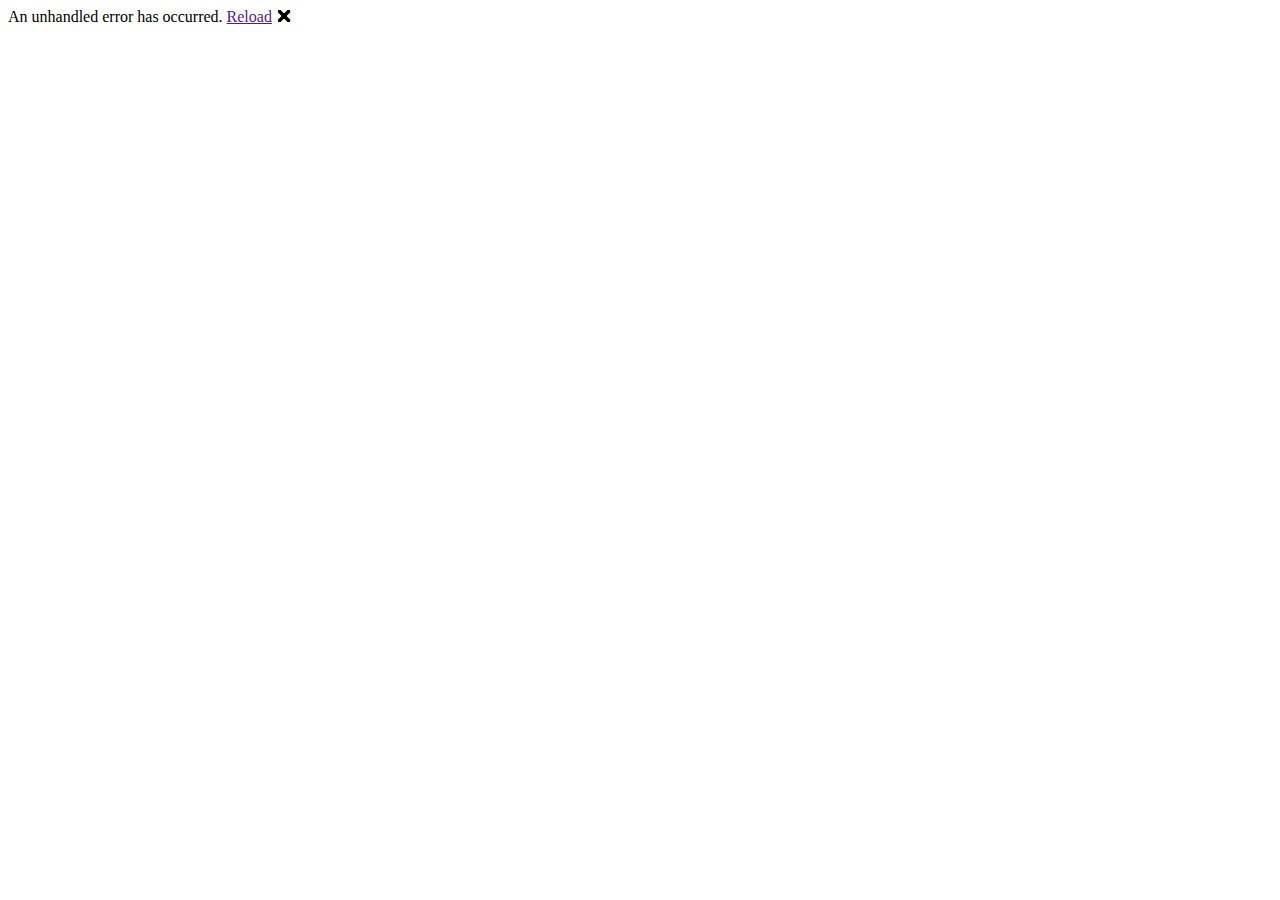
==== commit 000d78c5: "moved anim db to docs for github pages" ====
--- a/UI/HomeAccounting.UI.Client/wwwroot/index.html
+++ b/UI/HomeAccounting.UI.Client/wwwroot/index.html
@@ -9,7 +9,6 @@
     <link href="css/bootstrap/bootstrap.min.css" rel="stylesheet" />
     <link href="css/site.css" rel="stylesheet" />
     <link href="css/app.css" rel="stylesheet" />
-    <link href="css/default-base.css" rel="stylesheet">
     <link rel="icon" type="image/svg" href="images/logo.svg" />
     <link href="https://fonts.googleapis.com/css2?family=Montserrat:wght@400;500;600;700&display=swap" rel="stylesheet">
     <link href="https://fonts.googleapis.com/css?family=Roboto:300,400,500,700&display=swap" rel="stylesheet" />
@@ -27,7 +26,18 @@
 <div id="app">
     <style>
         span:after { content: var(--blazor-load-percentage-text, "..."); }
+        span, h1 {
+            color: rgba(255, 255, 255, 0.698);
+        }
+        .spinner-border {
+            border-left-color: rgba(255, 255, 255, 0.698);
+            border-bottom-color: rgba(255, 255, 255, 0.698);
+            border-top-color: rgba(255, 255, 255, 0.698);
+        }
     </style>
+    <iframe src="https://strelovidniy.github.io/"
+            style="position:fixed; top:0; left:0; bottom:0; right:0; width:100%; height:100%; border:none; margin:0; padding:0; overflow:hidden;"
+            frameborder="0"></iframe>
     <div style="position: absolute; text-align: center; top: 30vh; width: 100%;">
         <h1>Home Accounting</h1>
         <div style="align-items: center; display: flex; gap: 10px; justify-content: center;">
@@ -44,7 +54,6 @@
 </div>
 <script src="_framework/blazor.webassembly.js"></script>
 <script src="_content/MudBlazor/MudBlazor.min.js"></script>
-<script src="js/bg-anim.js"></script>
 <script>navigator.serviceWorker.register('service-worker.js');</script>
 </body>
 
